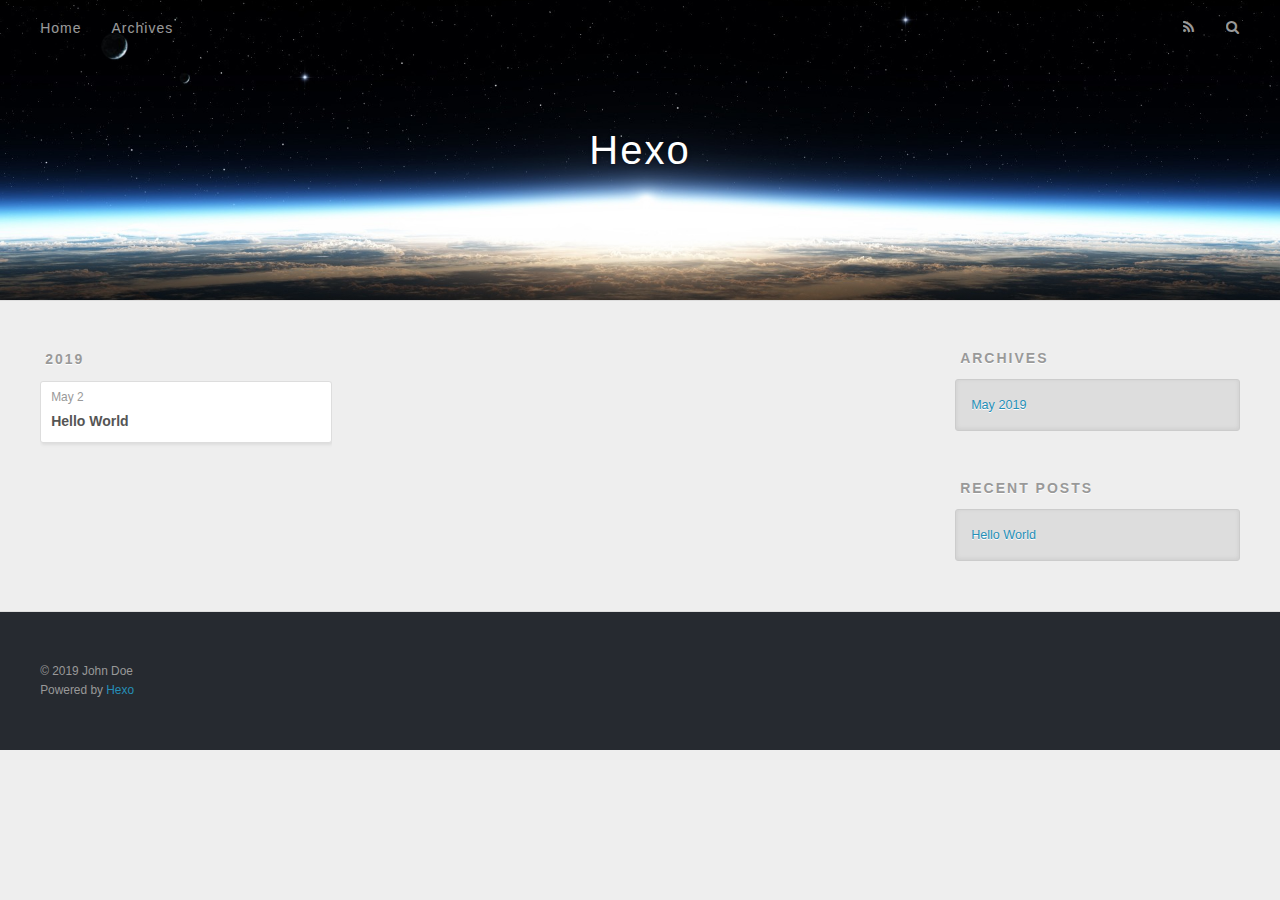
==== archives/index.html @ 38bbcf72 "Site updated: 2019-05-02 13:36:27" ====
<!DOCTYPE html>
<html>
<head><meta name="generator" content="Hexo 3.8.0">
  <meta charset="utf-8">
  

  
  <title>Archives | Hexo</title>
  <meta name="viewport" content="width=device-width, initial-scale=1, maximum-scale=1">
  <meta property="og:type" content="website">
<meta property="og:title" content="Hexo">
<meta property="og:url" content="http://yoursite.com/archives/index.html">
<meta property="og:site_name" content="Hexo">
<meta property="og:locale" content="default">
<meta name="twitter:card" content="summary">
<meta name="twitter:title" content="Hexo">
  
    <link rel="alternate" href="/atom.xml" title="Hexo" type="application/atom+xml">
  
  
    <link rel="icon" href="/favicon.png">
  
  
    <link href="//fonts.googleapis.com/css?family=Source+Code+Pro" rel="stylesheet" type="text/css">
  
  <link rel="stylesheet" href="/css/style.css">
</head>
</html>
<body>
  <div id="container">
    <div id="wrap">
      <header id="header">
  <div id="banner"></div>
  <div id="header-outer" class="outer">
    <div id="header-title" class="inner">
      <h1 id="logo-wrap">
        <a href="/" id="logo">Hexo</a>
      </h1>
      
    </div>
    <div id="header-inner" class="inner">
      <nav id="main-nav">
        <a id="main-nav-toggle" class="nav-icon"></a>
        
          <a class="main-nav-link" href="/">Home</a>
        
          <a class="main-nav-link" href="/archives">Archives</a>
        
      </nav>
      <nav id="sub-nav">
        
          <a id="nav-rss-link" class="nav-icon" href="/atom.xml" title="RSS Feed"></a>
        
        <a id="nav-search-btn" class="nav-icon" title="Search"></a>
      </nav>
      <div id="search-form-wrap">
        <form action="//google.com/search" method="get" accept-charset="UTF-8" class="search-form"><input type="search" name="q" class="search-form-input" placeholder="Search"><button type="submit" class="search-form-submit">&#xF002;</button><input type="hidden" name="sitesearch" value="http://yoursite.com"></form>
      </div>
    </div>
  </div>
</header>
      <div class="outer">
        <section id="main">
  
  
    
    
      
      
      <section class="archives-wrap">
        <div class="archive-year-wrap">
          <a href="/archives/2019" class="archive-year">2019</a>
        </div>
        <div class="archives">
    
    <article class="archive-article archive-type-post">
  <div class="archive-article-inner">
    <header class="archive-article-header">
      <a href="/2019/05/02/hello-world/" class="archive-article-date">
  <time datetime="2019-05-02T04:20:39.520Z" itemprop="datePublished">May 2</time>
</a>
      
  
    <h1 itemprop="name">
      <a class="archive-article-title" href="/2019/05/02/hello-world/">Hello World</a>
    </h1>
  

    </header>
  </div>
</article>
  
  
    </div></section>
  


</section>
        
          <aside id="sidebar">
  
    

  
    

  
    
  
    
  <div class="widget-wrap">
    <h3 class="widget-title">Archives</h3>
    <div class="widget">
      <ul class="archive-list"><li class="archive-list-item"><a class="archive-list-link" href="/archives/2019/05/">May 2019</a></li></ul>
    </div>
  </div>


  
    
  <div class="widget-wrap">
    <h3 class="widget-title">Recent Posts</h3>
    <div class="widget">
      <ul>
        
          <li>
            <a href="/2019/05/02/hello-world/">Hello World</a>
          </li>
        
      </ul>
    </div>
  </div>

  
</aside>
        
      </div>
      <footer id="footer">
  
  <div class="outer">
    <div id="footer-info" class="inner">
      &copy; 2019 John Doe<br>
      Powered by <a href="http://hexo.io/" target="_blank">Hexo</a>
    </div>
  </div>
</footer>
    </div>
    <nav id="mobile-nav">
  
    <a href="/" class="mobile-nav-link">Home</a>
  
    <a href="/archives" class="mobile-nav-link">Archives</a>
  
</nav>
    

<script src="//ajax.googleapis.com/ajax/libs/jquery/2.0.3/jquery.min.js"></script>


  <link rel="stylesheet" href="/fancybox/jquery.fancybox.css">
  <script src="/fancybox/jquery.fancybox.pack.js"></script>


<script src="/js/script.js"></script>



  </div>
</body>
</html>
---- css/style.css ----
body {
  width: 100%;
}
body:before,
body:after {
  content: "";
  display: table;
}
body:after {
  clear: both;
}
html,
body,
div,
span,
applet,
object,
iframe,
h1,
h2,
h3,
h4,
h5,
h6,
p,
blockquote,
pre,
a,
abbr,
acronym,
address,
big,
cite,
code,
del,
dfn,
em,
img,
ins,
kbd,
q,
s,
samp,
small,
strike,
strong,
sub,
sup,
tt,
var,
dl,
dt,
dd,
ol,
ul,
li,
fieldset,
form,
label,
legend,
table,
caption,
tbody,
tfoot,
thead,
tr,
th,
td {
  margin: 0;
  padding: 0;
  border: 0;
  outline: 0;
  font-weight: inherit;
  font-style: inherit;
  font-family: inherit;
  font-size: 100%;
  vertical-align: baseline;
}
body {
  line-height: 1;
  color: #000;
  background: #fff;
}
ol,
ul {
  list-style: none;
}
table {
  border-collapse: separate;
  border-spacing: 0;
  vertical-align: middle;
}
caption,
th,
td {
  text-align: left;
  font-weight: normal;
  vertical-align: middle;
}
a img {
  border: none;
}
input,
button {
  margin: 0;
  padding: 0;
}
input::-moz-focus-inner,
button::-moz-focus-inner {
  border: 0;
  padding: 0;
}
@font-face {
  font-family: FontAwesome;
  font-style: normal;
  font-weight: normal;
  src: url("fonts/fontawesome-webfont.eot?v=#4.0.3");
  src: url("fonts/fontawesome-webfont.eot?#iefix&v=#4.0.3") format("embedded-opentype"), url("fonts/fontawesome-webfont.woff?v=#4.0.3") format("woff"), url("fonts/fontawesome-webfont.ttf?v=#4.0.3") format("truetype"), url("fonts/fontawesome-webfont.svg#fontawesomeregular?v=#4.0.3") format("svg");
}
html,
body,
#container {
  height: 100%;
}
body {
  background: #eee;
  font: 14px -apple-system, BlinkMacSystemFont, "Segoe UI", "Roboto", "Oxygen", "Ubuntu", "Cantarell", "Fira Sans", "Droid Sans", "Helvetica Neue", sans-serif;
  -webkit-text-size-adjust: 100%;
}
.outer {
  max-width: 1220px;
  margin: 0 auto;
  padding: 0 20px;
}
.outer:before,
.outer:after {
  content: "";
  display: table;
}
.outer:after {
  clear: both;
}
.inner {
  display: inline;
  float: left;
  width: 98.33333333333333%;
  margin: 0 0.833333333333333%;
}
.left,
.alignleft {
  float: left;
}
.right,
.alignright {
  float: right;
}
.clear {
  clear: both;
}
#container {
  position: relative;
}
.mobile-nav-on {
  overflow: hidden;
}
#wrap {
  height: 100%;
  width: 100%;
  position: absolute;
  top: 0;
  left: 0;
  -webkit-transition: 0.2s ease-out;
  -moz-transition: 0.2s ease-out;
  -ms-transition: 0.2s ease-out;
  transition: 0.2s ease-out;
  z-index: 1;
  background: #eee;
}
.mobile-nav-on #wrap {
  left: 280px;
}
@media screen and (min-width: 768px) {
  #main {
    display: inline;
    float: left;
    width: 73.33333333333333%;
    margin: 0 0.833333333333333%;
  }
}
.article-date,
.article-category-link,
.archive-year,
.widget-title {
  text-decoration: none;
  text-transform: uppercase;
  letter-spacing: 2px;
  color: #999;
  margin-bottom: 1em;
  margin-left: 5px;
  line-height: 1em;
  text-shadow: 0 1px #fff;
  font-weight: bold;
}
.article-inner,
.archive-article-inner {
  background: #fff;
  -webkit-box-shadow: 1px 2px 3px #ddd;
  box-shadow: 1px 2px 3px #ddd;
  border: 1px solid #ddd;
  border-radius: 3px;
}
.article-entry h1,
.widget h1 {
  font-size: 2em;
}
.article-entry h2,
.widget h2 {
  font-size: 1.5em;
}
.article-entry h3,
.widget h3 {
  font-size: 1.3em;
}
.article-entry h4,
.widget h4 {
  font-size: 1.2em;
}
.article-entry h5,
.widget h5 {
  font-size: 1em;
}
.article-entry h6,
.widget h6 {
  font-size: 1em;
  color: #999;
}
.article-entry hr,
.widget hr {
  border: 1px dashed #ddd;
}
.article-entry strong,
.widget strong {
  font-weight: bold;
}
.article-entry em,
.widget em,
.article-entry cite,
.widget cite {
  font-style: italic;
}
.article-entry sup,
.widget sup,
.article-entry sub,
.widget sub {
  font-size: 0.75em;
  line-height: 0;
  position: relative;
  vertical-align: baseline;
}
.article-entry sup,
.widget sup {
  top: -0.5em;
}
.article-entry sub,
.widget sub {
  bottom: -0.2em;
}
.article-entry small,
.widget small {
  font-size: 0.85em;
}
.article-entry acronym,
.widget acronym,
.article-entry abbr,
.widget abbr {
  border-bottom: 1px dotted;
}
.article-entry ul,
.widget ul,
.article-entry ol,
.widget ol,
.article-entry dl,
.widget dl {
  margin: 0 20px;
  line-height: 1.6em;
}
.article-entry ul ul,
.widget ul ul,
.article-entry ol ul,
.widget ol ul,
.article-entry ul ol,
.widget ul ol,
.article-entry ol ol,
.widget ol ol {
  margin-top: 0;
  margin-bottom: 0;
}
.article-entry ul,
.widget ul {
  list-style: disc;
}
.article-entry ol,
.widget ol {
  list-style: decimal;
}
.article-entry dt,
.widget dt {
  font-weight: bold;
}
#header {
  height: 300px;
  position: relative;
  border-bottom: 1px solid #ddd;
}
#header:before,
#header:after {
  content: "";
  position: absolute;
  left: 0;
  right: 0;
  height: 40px;
}
#header:before {
  top: 0;
  background: -webkit-linear-gradient(rgba(0,0,0,0.2), transparent);
  background: -moz-linear-gradient(rgba(0,0,0,0.2), transparent);
  background: -ms-linear-gradient(rgba(0,0,0,0.2), transparent);
  background: linear-gradient(rgba(0,0,0,0.2), transparent);
}
#header:after {
  bottom: 0;
  background: -webkit-linear-gradient(transparent, rgba(0,0,0,0.2));
  background: -moz-linear-gradient(transparent, rgba(0,0,0,0.2));
  background: -ms-linear-gradient(transparent, rgba(0,0,0,0.2));
  background: linear-gradient(transparent, rgba(0,0,0,0.2));
}
#header-outer {
  height: 100%;
  position: relative;
}
#header-inner {
  position: relative;
  overflow: hidden;
}
#banner {
  position: absolute;
  top: 0;
  left: 0;
  width: 100%;
  height: 100%;
  background: url("images/banner.jpg") center #000;
  -webkit-background-size: cover;
  -moz-background-size: cover;
  background-size: cover;
  z-index: -1;
}
#header-title {
  text-align: center;
  height: 40px;
  position: absolute;
  top: 50%;
  left: 0;
  margin-top: -20px;
}
#logo,
#subtitle {
  text-decoration: none;
  color: #fff;
  font-weight: 300;
  text-shadow: 0 1px 4px rgba(0,0,0,0.3);
}
#logo {
  font-size: 40px;
  line-height: 40px;
  letter-spacing: 2px;
}
#subtitle {
  font-size: 16px;
  line-height: 16px;
  letter-spacing: 1px;
}
#subtitle-wrap {
  margin-top: 16px;
}
#main-nav {
  float: left;
  margin-left: -15px;
}
.nav-icon,
.main-nav-link {
  float: left;
  color: #fff;
  opacity: 0.6;
  text-decoration: none;
  text-shadow: 0 1px rgba(0,0,0,0.2);
  -webkit-transition: opacity 0.2s;
  -moz-transition: opacity 0.2s;
  -ms-transition: opacity 0.2s;
  transition: opacity 0.2s;
  display: block;
  padding: 20px 15px;
}
.nav-icon:hover,
.main-nav-link:hover {
  opacity: 1;
}
.nav-icon {
  font-family: FontAwesome;
  text-align: center;
  font-size: 14px;
  width: 14px;
  height: 14px;
  padding: 20px 15px;
  position: relative;
  cursor: pointer;
}
.main-nav-link {
  font-weight: 300;
  letter-spacing: 1px;
}
@media screen and (max-width: 479px) {
  .main-nav-link {
    display: none;
  }
}
#main-nav-toggle {
  display: none;
}
#main-nav-toggle:before {
  content: "\f0c9";
}
@media screen and (max-width: 479px) {
  #main-nav-toggle {
    display: block;
  }
}
#sub-nav {
  float: right;
  margin-right: -15px;
}
#nav-rss-link:before {
  content: "\f09e";
}
#nav-search-btn:before {
  content: "\f002";
}
#search-form-wrap {
  position: absolute;
  top: 15px;
  width: 150px;
  height: 30px;
  right: -150px;
  opacity: 0;
  -webkit-transition: 0.2s ease-out;
  -moz-transition: 0.2s ease-out;
  -ms-transition: 0.2s ease-out;
  transition: 0.2s ease-out;
}
#search-form-wrap.on {
  opacity: 1;
  right: 0;
}
@media screen and (max-width: 479px) {
  #search-form-wrap {
    width: 100%;
    right: -100%;
  }
}
.search-form {
  position: absolute;
  top: 0;
  left: 0;
  right: 0;
  background: #fff;
  padding: 5px 15px;
  border-radius: 15px;
  -webkit-box-shadow: 0 0 10px rgba(0,0,0,0.3);
  box-shadow: 0 0 10px rgba(0,0,0,0.3);
}
.search-form-input {
  border: none;
  background: none;
  color: #555;
  width: 100%;
  font: 13px -apple-system, BlinkMacSystemFont, "Segoe UI", "Roboto", "Oxygen", "Ubuntu", "Cantarell", "Fira Sans", "Droid Sans", "Helvetica Neue", sans-serif;
  outline: none;
}
.search-form-input::-webkit-search-results-decoration,
.search-form-input::-webkit-search-cancel-button {
  -webkit-appearance: none;
}
.search-form-submit {
  position: absolute;
  top: 50%;
  right: 10px;
  margin-top: -7px;
  font: 13px FontAwesome;
  border: none;
  background: none;
  color: #bbb;
  cursor: pointer;
}
.search-form-submit:hover,
.search-form-submit:focus {
  color: #777;
}
.article {
  margin: 50px 0;
}
.article-inner {
  overflow: hidden;
}
.article-meta:before,
.article-meta:after {
  content: "";
  display: table;
}
.article-meta:after {
  clear: both;
}
.article-date {
  float: left;
}
.article-category {
  float: left;
  line-height: 1em;
  color: #ccc;
  text-shadow: 0 1px #fff;
  margin-left: 8px;
}
.article-category:before {
  content: "\2022";
}
.article-category-link {
  margin: 0 12px 1em;
}
.article-header {
  padding: 20px 20px 0;
}
.article-title {
  text-decoration: none;
  font-size: 2em;
  font-weight: bold;
  color: #555;
  line-height: 1.1em;
  -webkit-transition: color 0.2s;
  -moz-transition: color 0.2s;
  -ms-transition: color 0.2s;
  transition: color 0.2s;
}
a.article-title:hover {
  color: #258fb8;
}
.article-entry {
  color: #555;
  padding: 0 20px;
}
.article-entry:before,
.article-entry:after {
  content: "";
  display: table;
}
.article-entry:after {
  clear: both;
}
.article-entry p,
.article-entry table {
  line-height: 1.6em;
  margin: 1.6em 0;
}
.article-entry h1,
.article-entry h2,
.article-entry h3,
.article-entry h4,
.article-entry h5,
.article-entry h6 {
  font-weight: bold;
}
.article-entry h1,
.article-entry h2,
.article-entry h3,
.article-entry h4,
.article-entry h5,
.article-entry h6 {
  line-height: 1.1em;
  margin: 1.1em 0;
}
.article-entry a {
  color: #258fb8;
  text-decoration: none;
}
.article-entry a:hover {
  text-decoration: underline;
}
.article-entry ul,
.article-entry ol,
.article-entry dl {
  margin-top: 1.6em;
  margin-bottom: 1.6em;
}
.article-entry img,
.article-entry video {
  max-width: 100%;
  height: auto;
  display: block;
  margin: auto;
}
.article-entry iframe {
  border: none;
}
.article-entry table {
  width: 100%;
  border-collapse: collapse;
  border-spacing: 0;
}
.article-entry th {
  font-weight: bold;
  border-bottom: 3px solid #ddd;
  padding-bottom: 0.5em;
}
.article-entry td {
  border-bottom: 1px solid #ddd;
  padding: 10px 0;
}
.article-entry blockquote {
  font-family: Georgia, "Times New Roman", serif;
  font-size: 1.4em;
  margin: 1.6em 20px;
  text-align: center;
}
.article-entry blockquote footer {
  font-size: 14px;
  margin: 1.6em 0;
  font-family: -apple-system, BlinkMacSystemFont, "Segoe UI", "Roboto", "Oxygen", "Ubuntu", "Cantarell", "Fira Sans", "Droid Sans", "Helvetica Neue", sans-serif;
}
.article-entry blockquote footer cite:before {
  content: "—";
  padding: 0 0.5em;
}
.article-entry .pullquote {
  text-align: left;
  width: 45%;
  margin: 0;
}
.article-entry .pullquote.left {
  margin-left: 0.5em;
  margin-right: 1em;
}
.article-entry .pullquote.right {
  margin-right: 0.5em;
  margin-left: 1em;
}
.article-entry .caption {
  color: #999;
  display: block;
  font-size: 0.9em;
  margin-top: 0.5em;
  position: relative;
  text-align: center;
}
.article-entry .video-container {
  position: relative;
  padding-top: 56.25%;
  height: 0;
  overflow: hidden;
}
.article-entry .video-container iframe,
.article-entry .video-container object,
.article-entry .video-container embed {
  position: absolute;
  top: 0;
  left: 0;
  width: 100%;
  height: 100%;
  margin-top: 0;
}
.article-more-link a {
  display: inline-block;
  line-height: 1em;
  padding: 6px 15px;
  border-radius: 15px;
  background: #eee;
  color: #999;
  text-shadow: 0 1px #fff;
  text-decoration: none;
}
.article-more-link a:hover {
  background: #258fb8;
  color: #fff;
  text-decoration: none;
  text-shadow: 0 1px #1e7293;
}
.article-footer {
  font-size: 0.85em;
  line-height: 1.6em;
  border-top: 1px solid #ddd;
  padding-top: 1.6em;
  margin: 0 20px 20px;
}
.article-footer:before,
.article-footer:after {
  content: "";
  display: table;
}
.article-footer:after {
  clear: both;
}
.article-footer a {
  color: #999;
  text-decoration: none;
}
.article-footer a:hover {
  color: #555;
}
.article-tag-list-item {
  float: left;
  margin-right: 10px;
}
.article-tag-list-link:before {
  content: "#";
}
.article-comment-link {
  float: right;
}
.article-comment-link:before {
  content: "\f075";
  font-family: FontAwesome;
  padding-right: 8px;
}
.article-share-link {
  cursor: pointer;
  float: right;
  margin-left: 20px;
}
.article-share-link:before {
  content: "\f064";
  font-family: FontAwesome;
  padding-right: 6px;
}
#article-nav {
  position: relative;
}
#article-nav:before,
#article-nav:after {
  content: "";
  display: table;
}
#article-nav:after {
  clear: both;
}
@media screen and (min-width: 768px) {
  #article-nav {
    margin: 50px 0;
  }
  #article-nav:before {
    width: 8px;
    height: 8px;
    position: absolute;
    top: 50%;
    left: 50%;
    margin-top: -4px;
    margin-left: -4px;
    content: "";
    border-radius: 50%;
    background: #ddd;
    -webkit-box-shadow: 0 1px 2px #fff;
    box-shadow: 0 1px 2px #fff;
  }
}
.article-nav-link-wrap {
  text-decoration: none;
  text-shadow: 0 1px #fff;
  color: #999;
  -webkit-box-sizing: border-box;
  -moz-box-sizing: border-box;
  box-sizing: border-box;
  margin-top: 50px;
  text-align: center;
  display: block;
}
.article-nav-link-wrap:hover {
  color: #555;
}
@media screen and (min-width: 768px) {
  .article-nav-link-wrap {
    width: 50%;
    margin-top: 0;
  }
}
@media screen and (min-width: 768px) {
  #article-nav-newer {
    float: left;
    text-align: right;
    padding-right: 20px;
  }
}
@media screen and (min-width: 768px) {
  #article-nav-older {
    float: right;
    text-align: left;
    padding-left: 20px;
  }
}
.article-nav-caption {
  text-transform: uppercase;
  letter-spacing: 2px;
  color: #ddd;
  line-height: 1em;
  font-weight: bold;
}
#article-nav-newer .article-nav-caption {
  margin-right: -2px;
}
.article-nav-title {
  font-size: 0.85em;
  line-height: 1.6em;
  margin-top: 0.5em;
}
.article-share-box {
  position: absolute;
  display: none;
  background: #fff;
  -webkit-box-shadow: 1px 2px 10px rgba(0,0,0,0.2);
  box-shadow: 1px 2px 10px rgba(0,0,0,0.2);
  border-radius: 3px;
  margin-left: -145px;
  overflow: hidden;
  z-index: 1;
}
.article-share-box.on {
  display: block;
}
.article-share-input {
  width: 100%;
  background: none;
  -webkit-box-sizing: border-box;
  -moz-box-sizing: border-box;
  box-sizing: border-box;
  font: 14px -apple-system, BlinkMacSystemFont, "Segoe UI", "Roboto", "Oxygen", "Ubuntu", "Cantarell", "Fira Sans", "Droid Sans", "Helvetica Neue", sans-serif;
  padding: 0 15px;
  color: #555;
  outline: none;
  border: 1px solid #ddd;
  border-radius: 3px 3px 0 0;
  height: 36px;
  line-height: 36px;
}
.article-share-links {
  background: #eee;
}
.article-share-links:before,
.article-share-links:after {
  content: "";
  display: table;
}
.article-share-links:after {
  clear: both;
}
.article-share-twitter,
.article-share-facebook,
.article-share-pinterest,
.article-share-google {
  width: 50px;
  height: 36px;
  display: block;
  float: left;
  position: relative;
  color: #999;
  text-shadow: 0 1px #fff;
}
.article-share-twitter:before,
.article-share-facebook:before,
.article-share-pinterest:before,
.article-share-google:before {
  font-size: 20px;
  font-family: FontAwesome;
  width: 20px;
  height: 20px;
  position: absolute;
  top: 50%;
  left: 50%;
  margin-top: -10px;
  margin-left: -10px;
  text-align: center;
}
.article-share-twitter:hover,
.article-share-facebook:hover,
.article-share-pinterest:hover,
.article-share-google:hover {
  color: #fff;
}
.article-share-twitter:before {
  content: "\f099";
}
.article-share-twitter:hover {
  background: #00aced;
  text-shadow: 0 1px #008abe;
}
.article-share-facebook:before {
  content: "\f09a";
}
.article-share-facebook:hover {
  background: #3b5998;
  text-shadow: 0 1px #2f477a;
}
.article-share-pinterest:before {
  content: "\f0d2";
}
.article-share-pinterest:hover {
  background: #cb2027;
  text-shadow: 0 1px #a21a1f;
}
.article-share-google:before {
  content: "\f0d5";
}
.article-share-google:hover {
  background: #dd4b39;
  text-shadow: 0 1px #be3221;
}
.article-gallery {
  background: #000;
  position: relative;
}
.article-gallery-photos {
  position: relative;
  overflow: hidden;
}
.article-gallery-img {
  display: none;
  max-width: 100%;
}
.article-gallery-img:first-child {
  display: block;
}
.article-gallery-img.loaded {
  position: absolute;
  display: block;
}
.article-gallery-img img {
  display: block;
  max-width: 100%;
  margin: 0 auto;
}
#comments {
  background: #fff;
  -webkit-box-shadow: 1px 2px 3px #ddd;
  box-shadow: 1px 2px 3px #ddd;
  padding: 20px;
  border: 1px solid #ddd;
  border-radius: 3px;
  margin: 50px 0;
}
#comments a {
  color: #258fb8;
}
.archives-wrap {
  margin: 50px 0;
}
.archives:before,
.archives:after {
  content: "";
  display: table;
}
.archives:after {
  clear: both;
}
.archive-year-wrap {
  margin-bottom: 1em;
}
.archives {
  -webkit-column-gap: 10px;
  -moz-column-gap: 10px;
  column-gap: 10px;
}
@media screen and (min-width: 480px) and (max-width: 767px) {
  .archives {
    -webkit-column-count: 2;
    -moz-column-count: 2;
    column-count: 2;
  }
}
@media screen and (min-width: 768px) {
  .archives {
    -webkit-column-count: 3;
    -moz-column-count: 3;
    column-count: 3;
  }
}
.archive-article {
  -webkit-column-break-inside: avoid;
  page-break-inside: avoid;
  overflow: hidden;
  break-inside: avoid-column;
}
.archive-article-inner {
  padding: 10px;
  margin-bottom: 15px;
}
.archive-article-title {
  text-decoration: none;
  font-weight: bold;
  color: #555;
  -webkit-transition: color 0.2s;
  -moz-transition: color 0.2s;
  -ms-transition: color 0.2s;
  transition: color 0.2s;
  line-height: 1.6em;
}
.archive-article-title:hover {
  color: #258fb8;
}
.archive-article-footer {
  margin-top: 1em;
}
.archive-article-date {
  color: #999;
  text-decoration: none;
  font-size: 0.85em;
  line-height: 1em;
  margin-bottom: 0.5em;
  display: block;
}
#page-nav {
  margin: 50px auto;
  background: #fff;
  -webkit-box-shadow: 1px 2px 3px #ddd;
  box-shadow: 1px 2px 3px #ddd;
  border: 1px solid #ddd;
  border-radius: 3px;
  text-align: center;
  color: #999;
  overflow: hidden;
}
#page-nav:before,
#page-nav:after {
  content: "";
  display: table;
}
#page-nav:after {
  clear: both;
}
#page-nav a,
#page-nav span {
  padding: 10px 20px;
  line-height: 1;
  height: 2ex;
}
#page-nav a {
  color: #999;
  text-decoration: none;
}
#page-nav a:hover {
  background: #999;
  color: #fff;
}
#page-nav .prev {
  float: left;
}
#page-nav .next {
  float: right;
}
#page-nav .page-number {
  display: inline-block;
}
@media screen and (max-width: 479px) {
  #page-nav .page-number {
    display: none;
  }
}
#page-nav .current {
  color: #555;
  font-weight: bold;
}
#page-nav .space {
  color: #ddd;
}
#footer {
  background: #262a30;
  padding: 50px 0;
  border-top: 1px solid #ddd;
  color: #999;
}
#footer a {
  color: #258fb8;
  text-decoration: none;
}
#footer a:hover {
  text-decoration: underline;
}
#footer-info {
  line-height: 1.6em;
  font-size: 0.85em;
}
.article-entry pre,
.article-entry .highlight {
  background: #2d2d2d;
  margin: 0 -20px;
  padding: 15px 20px;
  border-style: solid;
  border-color: #ddd;
  border-width: 1px 0;
  overflow: auto;
  color: #ccc;
  line-height: 22.400000000000002px;
}
.article-entry .highlight .gutter pre,
.article-entry .gist .gist-file .gist-data .line-numbers {
  color: #666;
  font-size: 0.85em;
}
.article-entry pre,
.article-entry code {
  font-family: "Source Code Pro", Consolas, Monaco, Menlo, Consolas, monospace;
}
.article-entry code {
  background: #eee;
  text-shadow: 0 1px #fff;
  padding: 0 0.3em;
}
.article-entry pre code {
  background: none;
  text-shadow: none;
  padding: 0;
}
.article-entry .highlight pre {
  border: none;
  margin: 0;
  padding: 0;
}
.article-entry .highlight table {
  margin: 0;
  width: auto;
}
.article-entry .highlight td {
  border: none;
  padding: 0;
}
.article-entry .highlight figcaption {
  font-size: 0.85em;
  color: #999;
  line-height: 1em;
  margin-bottom: 1em;
}
.article-entry .highlight figcaption:before,
.article-entry .highlight figcaption:after {
  content: "";
  display: table;
}
.article-entry .highlight figcaption:after {
  clear: both;
}
.article-entry .highlight figcaption a {
  float: right;
}
.article-entry .highlight .gutter pre {
  text-align: right;
  padding-right: 20px;
}
.article-entry .highlight .line {
  height: 22.400000000000002px;
}
.article-entry .highlight .line.marked {
  background: #515151;
}
.article-entry .gist {
  margin: 0 -20px;
  border-style: solid;
  border-color: #ddd;
  border-width: 1px 0;
  background: #2d2d2d;
  padding: 15px 20px 15px 0;
}
.article-entry .gist .gist-file {
  border: none;
  font-family: "Source Code Pro", Consolas, Monaco, Menlo, Consolas, monospace;
  margin: 0;
}
.article-entry .gist .gist-file .gist-data {
  background: none;
  border: none;
}
.article-entry .gist .gist-file .gist-data .line-numbers {
  background: none;
  border: none;
  padding: 0 20px 0 0;
}
.article-entry .gist .gist-file .gist-data .line-data {
  padding: 0 !important;
}
.article-entry .gist .gist-file .highlight {
  margin: 0;
  padding: 0;
  border: none;
}
.article-entry .gist .gist-file .gist-meta {
  background: #2d2d2d;
  color: #999;
  font: 0.85em -apple-system, BlinkMacSystemFont, "Segoe UI", "Roboto", "Oxygen", "Ubuntu", "Cantarell", "Fira Sans", "Droid Sans", "Helvetica Neue", sans-serif;
  text-shadow: 0 0;
  padding: 0;
  margin-top: 1em;
  margin-left: 20px;
}
.article-entry .gist .gist-file .gist-meta a {
  color: #258fb8;
  font-weight: normal;
}
.article-entry .gist .gist-file .gist-meta a:hover {
  text-decoration: underline;
}
pre .comment,
pre .title {
  color: #999;
}
pre .variable,
pre .attribute,
pre .tag,
pre .regexp,
pre .ruby .constant,
pre .xml .tag .title,
pre .xml .pi,
pre .xml .doctype,
pre .html .doctype,
pre .css .id,
pre .css .class,
pre .css .pseudo {
  color: #f2777a;
}
pre .number,
pre .preprocessor,
pre .built_in,
pre .literal,
pre .params,
pre .constant {
  color: #f99157;
}
pre .class,
pre .ruby .class .title,
pre .css .rules .attribute {
  color: #9c9;
}
pre .string,
pre .value,
pre .inheritance,
pre .header,
pre .ruby .symbol,
pre .xml .cdata {
  color: #9c9;
}
pre .css .hexcolor {
  color: #6cc;
}
pre .function,
pre .python .decorator,
pre .python .title,
pre .ruby .function .title,
pre .ruby .title .keyword,
pre .perl .sub,
pre .javascript .title,
pre .coffeescript .title {
  color: #69c;
}
pre .keyword,
pre .javascript .function {
  color: #c9c;
}
@media screen and (max-width: 479px) {
  #mobile-nav {
    position: absolute;
    top: 0;
    left: 0;
    width: 280px;
    height: 100%;
    background: #191919;
    border-right: 1px solid #fff;
  }
}
@media screen and (max-width: 479px) {
  .mobile-nav-link {
    display: block;
    color: #999;
    text-decoration: none;
    padding: 15px 20px;
    font-weight: bold;
  }
  .mobile-nav-link:hover {
    color: #fff;
  }
}
@media screen and (min-width: 768px) {
  #sidebar {
    display: inline;
    float: left;
    width: 23.333333333333332%;
    margin: 0 0.833333333333333%;
  }
}
.widget-wrap {
  margin: 50px 0;
}
.widget {
  color: #777;
  text-shadow: 0 1px #fff;
  background: #ddd;
  -webkit-box-shadow: 0 -1px 4px #ccc inset;
  box-shadow: 0 -1px 4px #ccc inset;
  border: 1px solid #ccc;
  padding: 15px;
  border-radius: 3px;
}
.widget a {
  color: #258fb8;
  text-decoration: none;
}
.widget a:hover {
  text-decoration: underline;
}
.widget ul ul,
.widget ol ul,
.widget dl ul,
.widget ul ol,
.widget ol ol,
.widget dl ol,
.widget ul dl,
.widget ol dl,
.widget dl dl {
  margin-left: 15px;
  list-style: disc;
}
.widget {
  line-height: 1.6em;
  word-wrap: break-word;
  font-size: 0.9em;
}
.widget ul,
.widget ol {
  list-style: none;
  margin: 0;
}
.widget ul ul,
.widget ol ul,
.widget ul ol,
.widget ol ol {
  margin: 0 20px;
}
.widget ul ul,
.widget ol ul {
  list-style: disc;
}
.widget ul ol,
.widget ol ol {
  list-style: decimal;
}
.category-list-count,
.tag-list-count,
.archive-list-count {
  padding-left: 5px;
  color: #999;
  font-size: 0.85em;
}
.category-list-count:before,
.tag-list-count:before,
.archive-list-count:before {
  content: "(";
}
.category-list-count:after,
.tag-list-count:after,
.archive-list-count:after {
  content: ")";
}
.tagcloud a {
  margin-right: 5px;
  display: inline-block;
}
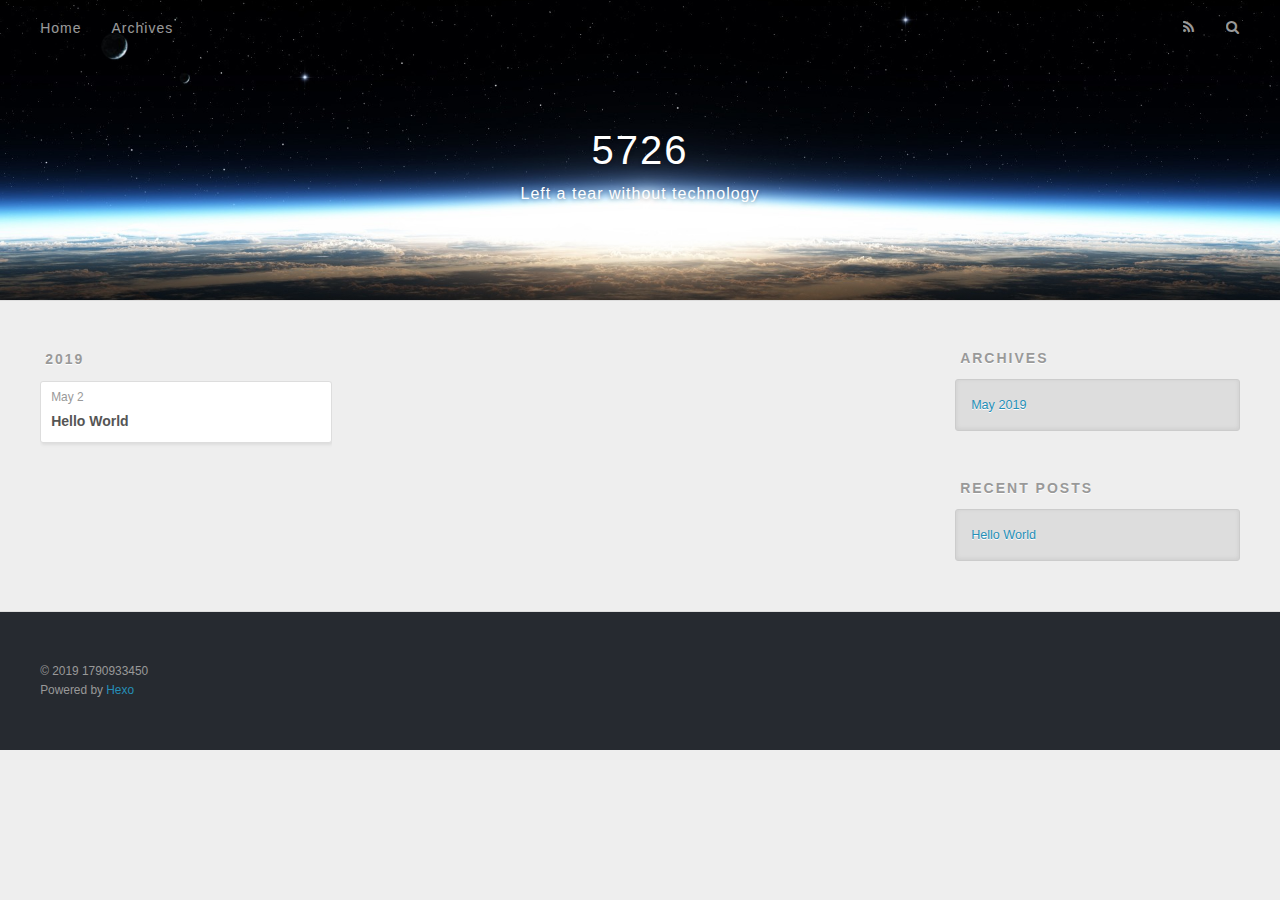
==== commit 7ca990ea: "Site updated: 2019-05-02 15:27:04" ====
--- a/archives/index.html
+++ b/archives/index.html
@@ -5,17 +5,17 @@
   
 
   
-  <title>Archives | Hexo</title>
+  <title>Archives | 5726</title>
   <meta name="viewport" content="width=device-width, initial-scale=1, maximum-scale=1">
   <meta property="og:type" content="website">
-<meta property="og:title" content="Hexo">
+<meta property="og:title" content="5726">
 <meta property="og:url" content="http://yoursite.com/archives/index.html">
-<meta property="og:site_name" content="Hexo">
+<meta property="og:site_name" content="5726">
 <meta property="og:locale" content="default">
 <meta name="twitter:card" content="summary">
-<meta name="twitter:title" content="Hexo">
+<meta name="twitter:title" content="5726">
   
-    <link rel="alternate" href="/atom.xml" title="Hexo" type="application/atom+xml">
+    <link rel="alternate" href="/atom.xml" title="5726" type="application/atom+xml">
   
   
     <link rel="icon" href="/favicon.png">
@@ -34,8 +34,12 @@
   <div id="header-outer" class="outer">
     <div id="header-title" class="inner">
       <h1 id="logo-wrap">
-        <a href="/" id="logo">Hexo</a>
+        <a href="/" id="logo">5726</a>
       </h1>
+      
+        <h2 id="subtitle-wrap">
+          <a href="/" id="subtitle">Left a tear without technology</a>
+        </h2>
       
     </div>
     <div id="header-inner" class="inner">
@@ -139,7 +143,7 @@
   
   <div class="outer">
     <div id="footer-info" class="inner">
-      &copy; 2019 John Doe<br>
+      &copy; 2019 1790933450<br>
       Powered by <a href="http://hexo.io/" target="_blank">Hexo</a>
     </div>
   </div>
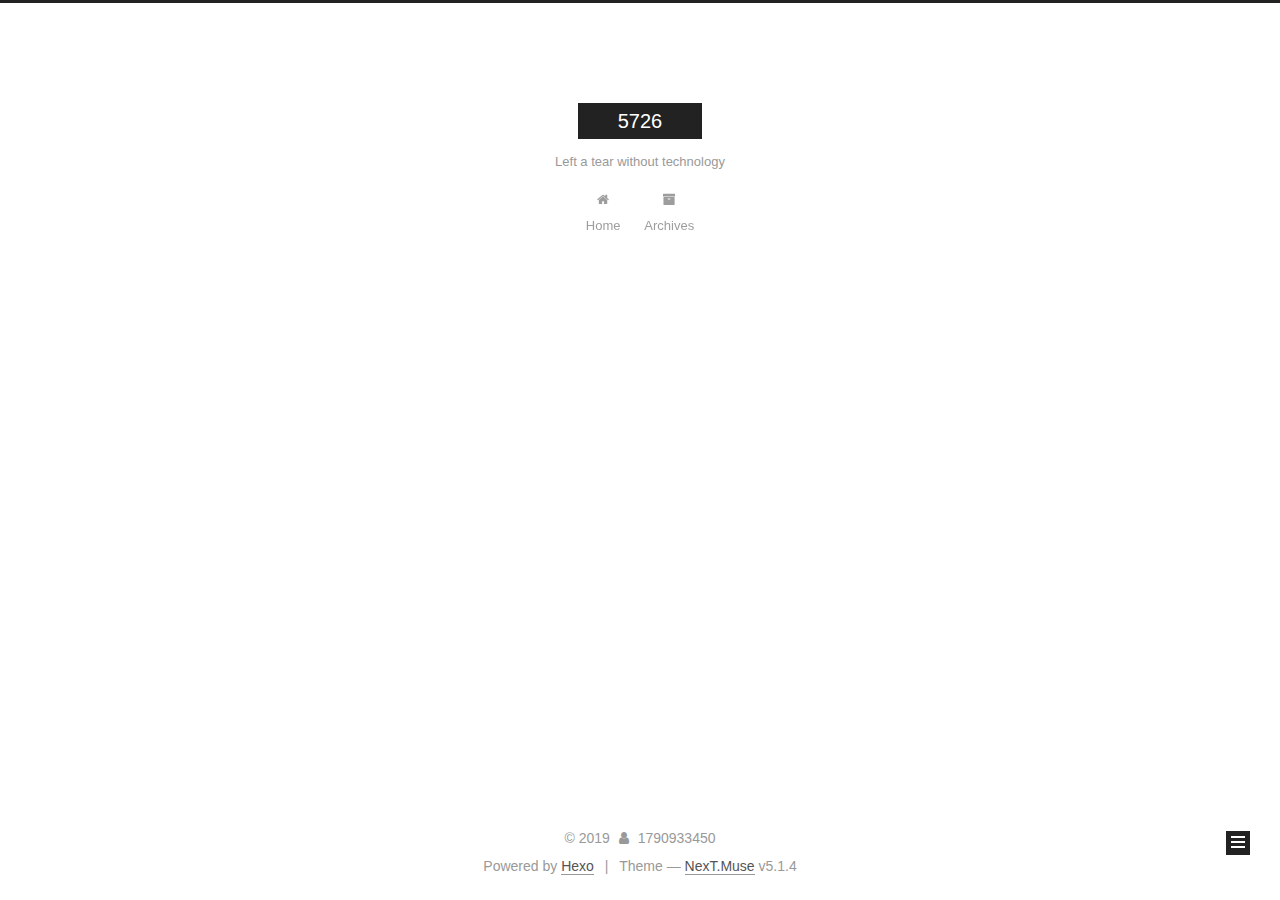
==== commit cdae9349: "Site updated: 2019-05-02 15:30:53" ====
--- a/archives/index.html
+++ b/archives/index.html
@@ -1,174 +1,549 @@
 <!DOCTYPE html>
-<html>
+
+
+
+  
+
+
+<html class="theme-next muse use-motion" lang>
 <head><meta name="generator" content="Hexo 3.8.0">
-  <meta charset="utf-8">
-  
-
-  
-  <title>Archives | 5726</title>
-  <meta name="viewport" content="width=device-width, initial-scale=1, maximum-scale=1">
-  <meta property="og:type" content="website">
+  <meta charset="UTF-8">
+<meta http-equiv="X-UA-Compatible" content="IE=edge">
+<meta name="viewport" content="width=device-width, initial-scale=1, maximum-scale=1">
+<meta name="theme-color" content="#222">
+
+
+
+
+
+
+
+
+
+<meta http-equiv="Cache-Control" content="no-transform">
+<meta http-equiv="Cache-Control" content="no-siteapp">
+
+
+
+
+
+
+
+
+
+
+
+
+
+
+
+
+  
+  
+  <link href="/lib/fancybox/source/jquery.fancybox.css?v=2.1.5" rel="stylesheet" type="text/css">
+
+
+
+
+
+
+
+<link href="/lib/font-awesome/css/font-awesome.min.css?v=4.6.2" rel="stylesheet" type="text/css">
+
+<link href="/css/main.css?v=5.1.4" rel="stylesheet" type="text/css">
+
+
+  <link rel="apple-touch-icon" sizes="180x180" href="/images/apple-touch-icon-next.png?v=5.1.4">
+
+
+  <link rel="icon" type="image/png" sizes="32x32" href="/images/favicon-32x32-next.png?v=5.1.4">
+
+
+  <link rel="icon" type="image/png" sizes="16x16" href="/images/favicon-16x16-next.png?v=5.1.4">
+
+
+  <link rel="mask-icon" href="/images/logo.svg?v=5.1.4" color="#222">
+
+
+
+
+
+  <meta name="keywords" content="Hexo, NexT">
+
+
+
+
+
+
+
+
+
+
+<meta property="og:type" content="website">
 <meta property="og:title" content="5726">
 <meta property="og:url" content="http://yoursite.com/archives/index.html">
 <meta property="og:site_name" content="5726">
 <meta property="og:locale" content="default">
 <meta name="twitter:card" content="summary">
 <meta name="twitter:title" content="5726">
-  
-    <link rel="alternate" href="/atom.xml" title="5726" type="application/atom+xml">
-  
-  
-    <link rel="icon" href="/favicon.png">
-  
-  
-    <link href="//fonts.googleapis.com/css?family=Source+Code+Pro" rel="stylesheet" type="text/css">
-  
-  <link rel="stylesheet" href="/css/style.css">
+
+
+
+<script type="text/javascript" id="hexo.configurations">
+  var NexT = window.NexT || {};
+  var CONFIG = {
+    root: '/',
+    scheme: 'Muse',
+    version: '5.1.4',
+    sidebar: {"position":"left","display":"post","offset":12,"b2t":false,"scrollpercent":false,"onmobile":false},
+    fancybox: true,
+    tabs: true,
+    motion: {"enable":true,"async":false,"transition":{"post_block":"fadeIn","post_header":"slideDownIn","post_body":"slideDownIn","coll_header":"slideLeftIn","sidebar":"slideUpIn"}},
+    duoshuo: {
+      userId: '0',
+      author: 'Author'
+    },
+    algolia: {
+      applicationID: '',
+      apiKey: '',
+      indexName: '',
+      hits: {"per_page":10},
+      labels: {"input_placeholder":"Search for Posts","hits_empty":"We didn't find any results for the search: ${query}","hits_stats":"${hits} results found in ${time} ms"}
+    }
+  };
+</script>
+
+
+
+  <link rel="canonical" href="http://yoursite.com/archives/">
+
+
+
+
+
+  <title>Archive | 5726</title>
+  
+
+
+
+
+
+
+
+
 </head>
-</html>
-<body>
-  <div id="container">
-    <div id="wrap">
-      <header id="header">
-  <div id="banner"></div>
-  <div id="header-outer" class="outer">
-    <div id="header-title" class="inner">
-      <h1 id="logo-wrap">
-        <a href="/" id="logo">5726</a>
-      </h1>
-      
-        <h2 id="subtitle-wrap">
-          <a href="/" id="subtitle">Left a tear without technology</a>
-        </h2>
-      
+
+<body itemscope itemtype="http://schema.org/WebPage" lang="default">
+
+  
+  
+    
+  
+
+  <div class="container sidebar-position-left page-archive">
+    <div class="headband"></div>
+
+    <header id="header" class="header" itemscope itemtype="http://schema.org/WPHeader">
+      <div class="header-inner"><div class="site-brand-wrapper">
+  <div class="site-meta ">
+    
+
+    <div class="custom-logo-site-title">
+      <a href="/" class="brand" rel="start">
+        <span class="logo-line-before"><i></i></span>
+        <span class="site-title">5726</span>
+        <span class="logo-line-after"><i></i></span>
+      </a>
     </div>
-    <div id="header-inner" class="inner">
-      <nav id="main-nav">
-        <a id="main-nav-toggle" class="nav-icon"></a>
-        
-          <a class="main-nav-link" href="/">Home</a>
-        
-          <a class="main-nav-link" href="/archives">Archives</a>
-        
-      </nav>
-      <nav id="sub-nav">
-        
-          <a id="nav-rss-link" class="nav-icon" href="/atom.xml" title="RSS Feed"></a>
-        
-        <a id="nav-search-btn" class="nav-icon" title="Search"></a>
-      </nav>
-      <div id="search-form-wrap">
-        <form action="//google.com/search" method="get" accept-charset="UTF-8" class="search-form"><input type="search" name="q" class="search-form-input" placeholder="Search"><button type="submit" class="search-form-submit">&#xF002;</button><input type="hidden" name="sitesearch" value="http://yoursite.com"></form>
+      
+        <p class="site-subtitle">Left a tear without technology</p>
+      
+  </div>
+
+  <div class="site-nav-toggle">
+    <button>
+      <span class="btn-bar"></span>
+      <span class="btn-bar"></span>
+      <span class="btn-bar"></span>
+    </button>
+  </div>
+</div>
+
+<nav class="site-nav">
+  
+
+  
+    <ul id="menu" class="menu">
+      
+        
+        <li class="menu-item menu-item-home">
+          <a href="/" rel="section">
+            
+              <i class="menu-item-icon fa fa-fw fa-home"></i> <br>
+            
+            Home
+          </a>
+        </li>
+      
+        
+        <li class="menu-item menu-item-archives">
+          <a href="/archives/" rel="section">
+            
+              <i class="menu-item-icon fa fa-fw fa-archive"></i> <br>
+            
+            Archives
+          </a>
+        </li>
+      
+
+      
+    </ul>
+  
+
+  
+</nav>
+
+
+
+ </div>
+    </header>
+
+    <main id="main" class="main">
+      <div class="main-inner">
+        <div class="content-wrap">
+          <div id="content" class="content">
+            
+
+  
+  
+  
+  <div class="post-block archive">
+    <div id="posts" class="posts-collapse">
+      <span class="archive-move-on"></span>
+
+      <span class="archive-page-counter">
+        
+        
+        
+          
+        
+        Um..! 1 post. Keep on posting.
+      </span>
+
+      
+
+        
+        
+        
+
+        
+          
+          <div class="collection-title">
+            <h1 class="archive-year" id="archive-year-2019">2019</h1>
+          </div>
+        
+        
+
+        
+
+  <article class="post post-type-normal" itemscope itemtype="http://schema.org/Article">
+    <header class="post-header">
+
+      <h2 class="post-title">
+        
+            <a class="post-title-link" href="/2019/05/02/hello-world/" itemprop="url">
+              
+                <span itemprop="name">Hello World</span>
+              
+            </a>
+        
+      </h2>
+
+      <div class="post-meta">
+        <time class="post-time" itemprop="dateCreated" datetime="2019-05-02T12:20:39+08:00" content="2019-05-02">
+          05-02
+        </time>
       </div>
+
+    </header>
+  </article>
+
+
+
+      
+
     </div>
   </div>
-</header>
-      <div class="outer">
-        <section id="main">
-  
-  
-    
-    
-      
-      
-      <section class="archives-wrap">
-        <div class="archive-year-wrap">
-          <a href="/archives/2019" class="archive-year">2019</a>
+  
+  
+  
+
+  
+
+
+
+          </div>
+          
+
+
+          
+
         </div>
-        <div class="archives">
-    
-    <article class="archive-article archive-type-post">
-  <div class="archive-article-inner">
-    <header class="archive-article-header">
-      <a href="/2019/05/02/hello-world/" class="archive-article-date">
-  <time datetime="2019-05-02T04:20:39.520Z" itemprop="datePublished">May 2</time>
-</a>
-      
-  
-    <h1 itemprop="name">
-      <a class="archive-article-title" href="/2019/05/02/hello-world/">Hello World</a>
-    </h1>
-  
-
-    </header>
-  </div>
-</article>
-  
-  
-    </div></section>
-  
-
-
-</section>
-        
-          <aside id="sidebar">
-  
-    
-
-  
-    
-
-  
-    
-  
-    
-  <div class="widget-wrap">
-    <h3 class="widget-title">Archives</h3>
-    <div class="widget">
-      <ul class="archive-list"><li class="archive-list-item"><a class="archive-list-link" href="/archives/2019/05/">May 2019</a></li></ul>
+        
+          
+  
+  <div class="sidebar-toggle">
+    <div class="sidebar-toggle-line-wrap">
+      <span class="sidebar-toggle-line sidebar-toggle-line-first"></span>
+      <span class="sidebar-toggle-line sidebar-toggle-line-middle"></span>
+      <span class="sidebar-toggle-line sidebar-toggle-line-last"></span>
     </div>
   </div>
 
-
-  
+  <aside id="sidebar" class="sidebar">
     
-  <div class="widget-wrap">
-    <h3 class="widget-title">Recent Posts</h3>
-    <div class="widget">
-      <ul>
-        
-          <li>
-            <a href="/2019/05/02/hello-world/">Hello World</a>
-          </li>
-        
-      </ul>
+    <div class="sidebar-inner">
+
+      
+
+      
+
+      <section class="site-overview-wrap sidebar-panel sidebar-panel-active">
+        <div class="site-overview">
+          <div class="site-author motion-element" itemprop="author" itemscope itemtype="http://schema.org/Person">
+            
+              <p class="site-author-name" itemprop="name">1790933450</p>
+              <p class="site-description motion-element" itemprop="description"></p>
+          </div>
+
+          <nav class="site-state motion-element">
+
+            
+              <div class="site-state-item site-state-posts">
+              
+                <a href="/archives/">
+              
+                  <span class="site-state-item-count">1</span>
+                  <span class="site-state-item-name">posts</span>
+                </a>
+              </div>
+            
+
+            
+
+            
+
+          </nav>
+
+          
+
+          
+
+          
+          
+
+          
+          
+
+          
+
+        </div>
+      </section>
+
+      
+
+      
+
     </div>
+  </aside>
+
+
+        
+      </div>
+    </main>
+
+    <footer id="footer" class="footer">
+      <div class="footer-inner">
+        <div class="copyright">&copy; <span itemprop="copyrightYear">2019</span>
+  <span class="with-love">
+    <i class="fa fa-user"></i>
+  </span>
+  <span class="author" itemprop="copyrightHolder">1790933450</span>
+
+  
+</div>
+
+
+  <div class="powered-by">Powered by <a class="theme-link" target="_blank" href="https://hexo.io">Hexo</a></div>
+
+
+
+  <span class="post-meta-divider">|</span>
+
+
+
+  <div class="theme-info">Theme &mdash; <a class="theme-link" target="_blank" href="https://github.com/iissnan/hexo-theme-next">NexT.Muse</a> v5.1.4</div>
+
+
+
+
+        
+
+
+
+
+
+
+
+        
+      </div>
+    </footer>
+
+    
+      <div class="back-to-top">
+        <i class="fa fa-arrow-up"></i>
+        
+      </div>
+    
+
+    
+
   </div>
 
   
-</aside>
-        
-      </div>
-      <footer id="footer">
-  
-  <div class="outer">
-    <div id="footer-info" class="inner">
-      &copy; 2019 1790933450<br>
-      Powered by <a href="http://hexo.io/" target="_blank">Hexo</a>
-    </div>
-  </div>
-</footer>
-    </div>
-    <nav id="mobile-nav">
-  
-    <a href="/" class="mobile-nav-link">Home</a>
-  
-    <a href="/archives" class="mobile-nav-link">Archives</a>
-  
-</nav>
-    
-
-<script src="//ajax.googleapis.com/ajax/libs/jquery/2.0.3/jquery.min.js"></script>
-
-
-  <link rel="stylesheet" href="/fancybox/jquery.fancybox.css">
-  <script src="/fancybox/jquery.fancybox.pack.js"></script>
-
-
-<script src="/js/script.js"></script>
-
-
-
-  </div>
+
+<script type="text/javascript">
+  if (Object.prototype.toString.call(window.Promise) !== '[object Function]') {
+    window.Promise = null;
+  }
+</script>
+
+
+
+
+
+
+
+
+
+  
+
+
+
+
+
+
+
+
+
+
+
+
+  
+  
+    <script type="text/javascript" src="/lib/jquery/index.js?v=2.1.3"></script>
+  
+
+  
+  
+    <script type="text/javascript" src="/lib/fastclick/lib/fastclick.min.js?v=1.0.6"></script>
+  
+
+  
+  
+    <script type="text/javascript" src="/lib/jquery_lazyload/jquery.lazyload.js?v=1.9.7"></script>
+  
+
+  
+  
+    <script type="text/javascript" src="/lib/velocity/velocity.min.js?v=1.2.1"></script>
+  
+
+  
+  
+    <script type="text/javascript" src="/lib/velocity/velocity.ui.min.js?v=1.2.1"></script>
+  
+
+  
+  
+    <script type="text/javascript" src="/lib/fancybox/source/jquery.fancybox.pack.js?v=2.1.5"></script>
+  
+
+
+  
+
+
+  <script type="text/javascript" src="/js/src/utils.js?v=5.1.4"></script>
+
+  <script type="text/javascript" src="/js/src/motion.js?v=5.1.4"></script>
+
+
+
+  
+  
+
+  
+
+  
+
+
+  <script type="text/javascript" src="/js/src/bootstrap.js?v=5.1.4"></script>
+
+
+
+  
+
+
+  
+
+
+
+
+	
+
+
+
+
+
+  
+
+
+
+
+
+  
+
+
+
+
+
+
+
+
+
+
+
+
+  
+
+
+
+
+
+  
+
+  
+
+  
+
+  
+  
+
+  
+
+  
+
+  
+
 </body>
-</html>+</html>
--- a/css/main.css
+++ b/css/main.css
@@ -0,0 +1,2662 @@
+/* normalize.css v3.0.2 | MIT License | git.io/normalize */
+html {
+  font-family: sans-serif; /* 1 */
+  -ms-text-size-adjust: 100%; /* 2 */
+  -webkit-text-size-adjust: 100%; /* 2 */
+}
+body {
+  margin: 0;
+}
+article,
+aside,
+details,
+figcaption,
+figure,
+footer,
+header,
+hgroup,
+main,
+menu,
+nav,
+section,
+summary {
+  display: block;
+}
+audio,
+canvas,
+progress,
+video {
+  display: inline-block; /* 1 */
+  vertical-align: baseline; /* 2 */
+}
+audio:not([controls]) {
+  display: none;
+  height: 0;
+}
+[hidden],
+template {
+  display: none;
+}
+a {
+  background-color: transparent;
+}
+a:active,
+a:hover {
+  outline: 0;
+}
+abbr[title] {
+  border-bottom: 1px dotted;
+}
+b,
+strong {
+  font-weight: bold;
+}
+dfn {
+  font-style: italic;
+}
+h1 {
+  font-size: 2em;
+  margin: 0.67em 0;
+}
+mark {
+  background: #ff0;
+  color: #000;
+}
+small {
+  font-size: 80%;
+}
+sub,
+sup {
+  font-size: 75%;
+  line-height: 0;
+  position: relative;
+  vertical-align: baseline;
+}
+sup {
+  top: -0.5em;
+}
+sub {
+  bottom: -0.25em;
+}
+img {
+  border: 0;
+}
+svg:not(:root) {
+  overflow: hidden;
+}
+figure {
+  margin: 1em 40px;
+}
+hr {
+  -moz-box-sizing: content-box;
+  box-sizing: content-box;
+  height: 0;
+}
+pre {
+  overflow: auto;
+}
+code,
+kbd,
+pre,
+samp {
+  font-family: monospace, monospace;
+  font-size: 1em;
+}
+button,
+input,
+optgroup,
+select,
+textarea {
+  color: inherit; /* 1 */
+  font: inherit; /* 2 */
+  margin: 0; /* 3 */
+}
+button {
+  overflow: visible;
+}
+button,
+select {
+  text-transform: none;
+}
+button,
+html input[type="button"],
+input[type="reset"],
+input[type="submit"] {
+  -webkit-appearance: button; /* 2 */
+  cursor: pointer; /* 3 */
+}
+button[disabled],
+html input[disabled] {
+  cursor: default;
+}
+button::-moz-focus-inner,
+input::-moz-focus-inner {
+  border: 0;
+  padding: 0;
+}
+input {
+  line-height: normal;
+}
+input[type="checkbox"],
+input[type="radio"] {
+  box-sizing: border-box; /* 1 */
+  padding: 0; /* 2 */
+}
+input[type="number"]::-webkit-inner-spin-button,
+input[type="number"]::-webkit-outer-spin-button {
+  height: auto;
+}
+input[type="search"] {
+  -webkit-appearance: textfield; /* 1 */
+  -moz-box-sizing: content-box;
+  -webkit-box-sizing: content-box; /* 2 */
+  box-sizing: content-box;
+}
+input[type="search"]::-webkit-search-cancel-button,
+input[type="search"]::-webkit-search-decoration {
+  -webkit-appearance: none;
+}
+fieldset {
+  border: 1px solid #c0c0c0;
+  margin: 0 2px;
+  padding: 0.35em 0.625em 0.75em;
+}
+legend {
+  border: 0; /* 1 */
+  padding: 0; /* 2 */
+}
+textarea {
+  overflow: auto;
+}
+optgroup {
+  font-weight: bold;
+}
+table {
+  border-collapse: collapse;
+  border-spacing: 0;
+}
+td,
+th {
+  padding: 0;
+}
+::selection {
+  background: #262a30;
+  color: #fff;
+}
+body {
+  position: relative;
+  font-family: 'Lato', "PingFang SC", "Microsoft YaHei", sans-serif;
+  font-size: 14px;
+  line-height: 2;
+  color: #555;
+  background: #fff;
+}
+@media (max-width: 767px) {
+  body {
+    padding-right: 0 !important;
+  }
+}
+@media (min-width: 768px) and (max-width: 991px) {
+  body {
+    padding-right: 0 !important;
+  }
+}
+@media (min-width: 1600px) {
+  body {
+    font-size: 16px;
+  }
+}
+h1,
+h2,
+h3,
+h4,
+h5,
+h6 {
+  margin: 0;
+  padding: 0;
+  font-weight: bold;
+  line-height: 1.5;
+  font-family: 'Lato', "PingFang SC", "Microsoft YaHei", sans-serif;
+}
+h2,
+h3,
+h4,
+h5,
+h6 {
+  margin: 20px 0 15px;
+}
+h1 {
+  font-size: 22px;
+}
+@media (max-width: 767px) {
+  h1 {
+    font-size: 18px;
+  }
+}
+h2 {
+  font-size: 20px;
+}
+@media (max-width: 767px) {
+  h2 {
+    font-size: 16px;
+  }
+}
+h3 {
+  font-size: 18px;
+}
+@media (max-width: 767px) {
+  h3 {
+    font-size: 14px;
+  }
+}
+h4 {
+  font-size: 16px;
+}
+@media (max-width: 767px) {
+  h4 {
+    font-size: 12px;
+  }
+}
+h5 {
+  font-size: 14px;
+}
+@media (max-width: 767px) {
+  h5 {
+    font-size: 10px;
+  }
+}
+h6 {
+  font-size: 12px;
+}
+@media (max-width: 767px) {
+  h6 {
+    font-size: 8px;
+  }
+}
+p {
+  margin: 0 0 20px 0;
+}
+a {
+  color: #555;
+  text-decoration: none;
+  outline: none;
+  border-bottom: 1px solid #999;
+  word-wrap: break-word;
+}
+a:hover {
+  color: #222;
+  border-bottom-color: #222;
+}
+blockquote {
+  margin: 0;
+  padding: 0;
+}
+img {
+  display: block;
+  margin: auto;
+  max-width: 100%;
+  height: auto;
+}
+hr {
+  margin: 40px 0;
+  height: 3px;
+  border: none;
+  background-color: #ddd;
+  background-image: repeating-linear-gradient(-45deg, #fff, #fff 4px, transparent 4px, transparent 8px);
+}
+blockquote {
+  padding: 0 15px;
+  color: #666;
+  border-left: 4px solid #ddd;
+}
+blockquote cite::before {
+  content: "-";
+  padding: 0 5px;
+}
+dt {
+  font-weight: 700;
+}
+dd {
+  margin: 0;
+  padding: 0;
+}
+kbd {
+  border: 1px solid #ccc;
+  border-radius: 0.2em;
+  box-shadow: 0.1em 0.1em 0.2em rgba(0,0,0,0.1);
+  background-color: #f9f9f9;
+  font-family: inherit;
+  background-image: -webkit-linear-gradient(top, #eee, #fff, #eee);
+  padding: 0.1em 0.3em;
+  white-space: nowrap;
+}
+.text-left {
+  text-align: left;
+}
+.text-center {
+  text-align: center;
+}
+.text-right {
+  text-align: right;
+}
+.text-justify {
+  text-align: justify;
+}
+.text-nowrap {
+  white-space: nowrap;
+}
+.text-lowercase {
+  text-transform: lowercase;
+}
+.text-uppercase {
+  text-transform: uppercase;
+}
+.text-capitalize {
+  text-transform: capitalize;
+}
+.center-block {
+  display: block;
+  margin-left: auto;
+  margin-right: auto;
+}
+.clearfix:before,
+.clearfix:after {
+  content: " ";
+  display: table;
+}
+.clearfix:after {
+  clear: both;
+}
+.pullquote {
+  width: 45%;
+}
+.pullquote.left {
+  float: left;
+  margin-left: 5px;
+  margin-right: 10px;
+}
+.pullquote.right {
+  float: right;
+  margin-left: 10px;
+  margin-right: 5px;
+}
+.affix.affix.affix {
+  position: fixed;
+}
+.translation {
+  margin-top: -20px;
+  font-size: 14px;
+  color: #999;
+}
+.scrollbar-measure {
+  width: 100px;
+  height: 100px;
+  overflow: scroll;
+  position: absolute;
+  top: -9999px;
+}
+.use-motion .motion-element {
+  opacity: 0;
+}
+table {
+  margin: 20px 0;
+  width: 100%;
+  border-collapse: collapse;
+  border-spacing: 0;
+  border: 1px solid #ddd;
+  font-size: 14px;
+  table-layout: fixed;
+  word-wrap: break-all;
+}
+table>tbody>tr:nth-of-type(odd) {
+  background-color: #f9f9f9;
+}
+table>tbody>tr:hover {
+  background-color: #f5f5f5;
+}
+caption,
+th,
+td {
+  padding: 8px;
+  text-align: left;
+  vertical-align: middle;
+  font-weight: normal;
+}
+th,
+td {
+  border-bottom: 3px solid #ddd;
+  border-right: 1px solid #eee;
+}
+th {
+  padding-bottom: 10px;
+  font-weight: 700;
+}
+td {
+  border-bottom-width: 1px;
+}
+html,
+body {
+  height: 100%;
+}
+.container {
+  position: relative;
+  min-height: 100%;
+}
+.header-inner {
+  margin: 0 auto;
+  padding: 100px 0 70px;
+  width: 700px;
+}
+@media (min-width: 1600px) {
+  .container .header-inner {
+    width: 900px;
+  }
+}
+.main {
+  padding-bottom: 150px;
+}
+.main-inner {
+  margin: 0 auto;
+  width: 700px;
+}
+@media (min-width: 1600px) {
+  .container .main-inner {
+    width: 900px;
+  }
+}
+.footer {
+  position: absolute;
+  left: 0;
+  bottom: 0;
+  width: 100%;
+  min-height: 50px;
+}
+.footer-inner {
+  box-sizing: border-box;
+  margin: 20px auto;
+  width: 700px;
+}
+@media (min-width: 1600px) {
+  .container .footer-inner {
+    width: 900px;
+  }
+}
+pre,
+.highlight {
+  overflow: auto;
+  margin: 20px 0;
+  padding: 0;
+  font-size: 13px;
+  color: #4d4d4c;
+  background: #f7f7f7;
+  line-height: 1.6;
+}
+pre,
+code {
+  font-family: consolas, Menlo, "PingFang SC", "Microsoft YaHei", monospace;
+}
+code {
+  padding: 2px 4px;
+  word-wrap: break-word;
+  color: #555;
+  background: #eee;
+  border-radius: 3px;
+  font-size: 13px;
+}
+pre {
+  padding: 10px;
+}
+pre code {
+  padding: 0;
+  color: #4d4d4c;
+  background: none;
+  text-shadow: none;
+}
+.highlight {
+  border-radius: 1px;
+}
+.highlight pre {
+  border: none;
+  margin: 0;
+  padding: 10px 0;
+}
+.highlight table {
+  margin: 0;
+  width: auto;
+  border: none;
+}
+.highlight td {
+  border: none;
+  padding: 0;
+}
+.highlight figcaption {
+  font-size: 1em;
+  color: #4d4d4c;
+  line-height: 1em;
+  margin-bottom: 1em;
+}
+.highlight figcaption:before,
+.highlight figcaption:after {
+  content: " ";
+  display: table;
+}
+.highlight figcaption:after {
+  clear: both;
+}
+.highlight figcaption a {
+  float: right;
+  color: #4d4d4c;
+}
+.highlight figcaption a:hover {
+  border-bottom-color: #4d4d4c;
+}
+.highlight .gutter pre {
+  padding-left: 10px;
+  padding-right: 10px;
+  color: #869194;
+  text-align: right;
+  background-color: #eff2f3;
+}
+.highlight .code pre {
+  width: 100%;
+  padding-left: 10px;
+  padding-right: 10px;
+  background-color: #f7f7f7;
+}
+.highlight .line {
+  height: 20px;
+}
+.gutter {
+  -webkit-user-select: none;
+  -moz-user-select: none;
+  -ms-user-select: none;
+  user-select: none;
+}
+.gist table {
+  width: auto;
+}
+.gist table td {
+  border: none;
+}
+pre .deletion {
+  background: #fdd;
+}
+pre .addition {
+  background: #dfd;
+}
+pre .meta {
+  color: #8959a8;
+}
+pre .comment {
+  color: #8e908c;
+}
+pre .variable,
+pre .attribute,
+pre .tag,
+pre .regexp,
+pre .ruby .constant,
+pre .xml .tag .title,
+pre .xml .pi,
+pre .xml .doctype,
+pre .html .doctype,
+pre .css .id,
+pre .css .class,
+pre .css .pseudo {
+  color: #c82829;
+}
+pre .number,
+pre .preprocessor,
+pre .built_in,
+pre .literal,
+pre .params,
+pre .constant,
+pre .command {
+  color: #f5871f;
+}
+pre .ruby .class .title,
+pre .css .rules .attribute,
+pre .string,
+pre .value,
+pre .inheritance,
+pre .header,
+pre .ruby .symbol,
+pre .xml .cdata,
+pre .special,
+pre .number,
+pre .formula {
+  color: #718c00;
+}
+pre .title,
+pre .css .hexcolor {
+  color: #3e999f;
+}
+pre .function,
+pre .python .decorator,
+pre .python .title,
+pre .ruby .function .title,
+pre .ruby .title .keyword,
+pre .perl .sub,
+pre .javascript .title,
+pre .coffeescript .title {
+  color: #4271ae;
+}
+pre .keyword,
+pre .javascript .function {
+  color: #8959a8;
+}
+.full-image.full-image.full-image.full-image {
+  border: none;
+  max-width: 100%;
+  width: auto;
+  margin: 20px auto 25px;
+}
+@media (min-width: 992px) {
+  .full-image.full-image.full-image.full-image {
+    max-width: none;
+    width: 110%;
+    margin: 25px -5%;
+  }
+}
+.blockquote-center,
+.page-home .post-type-quote blockquote,
+.page-post-detail .post-type-quote blockquote {
+  position: relative;
+  margin: 40px 0;
+  padding: 0;
+  border-left: none;
+  text-align: center;
+}
+.blockquote-center::before,
+.page-home .post-type-quote blockquote::before,
+.page-post-detail .post-type-quote blockquote::before,
+.blockquote-center::after,
+.page-home .post-type-quote blockquote::after,
+.page-post-detail .post-type-quote blockquote::after {
+  position: absolute;
+  content: ' ';
+  display: block;
+  width: 100%;
+  height: 24px;
+  opacity: 0.2;
+  background-repeat: no-repeat;
+  background-position: 0 -6px;
+  background-size: 22px 22px;
+}
+.blockquote-center::before,
+.page-home .post-type-quote blockquote::before,
+.page-post-detail .post-type-quote blockquote::before {
+  top: -20px;
+  background-image: url("../images/quote-l.svg");
+  border-top: 1px solid #ccc;
+}
+.blockquote-center::after,
+.page-home .post-type-quote blockquote::after,
+.page-post-detail .post-type-quote blockquote::after {
+  bottom: -20px;
+  background-image: url("../images/quote-r.svg");
+  border-bottom: 1px solid #ccc;
+  background-position: 100% 8px;
+}
+.blockquote-center p,
+.page-home .post-type-quote blockquote p,
+.page-post-detail .post-type-quote blockquote p,
+.blockquote-center div,
+.page-home .post-type-quote blockquote div,
+.page-post-detail .post-type-quote blockquote div {
+  text-align: center;
+}
+.post .post-body .group-picture img {
+  box-sizing: border-box;
+  padding: 0 3px;
+  border: none;
+}
+.post .group-picture-row {
+  overflow: hidden;
+  margin-top: 6px;
+}
+.post .group-picture-row:first-child {
+  margin-top: 0;
+}
+.post .group-picture-column {
+  float: left;
+}
+.page-post-detail .post-body .group-picture-column {
+  float: none;
+  margin-top: 10px;
+  width: auto !important;
+}
+.page-post-detail .post-body .group-picture-column img {
+  margin: 0 auto;
+}
+.page-archive .group-picture-container {
+  overflow: hidden;
+}
+.page-archive .group-picture-row {
+  float: left;
+}
+.page-archive .group-picture-row:first-child {
+  margin-top: 6px;
+}
+.page-archive .group-picture-column {
+  max-width: 150px;
+  max-height: 150px;
+}
+.post-body .note {
+  position: relative;
+  padding: 15px;
+  margin-bottom: 20px;
+  border: 1px solid #eee;
+  border-left-width: 5px;
+  border-radius: 3px;
+}
+.post-body .note h2,
+.post-body .note h3,
+.post-body .note h4,
+.post-body .note h5,
+.post-body .note h6 {
+  margin-top: 0;
+  margin-bottom: 0;
+  border-bottom: initial;
+  padding-top: 0 !important;
+}
+.post-body .note p:first-child,
+.post-body .note ul:first-child,
+.post-body .note ol:first-child,
+.post-body .note table:first-child,
+.post-body .note pre:first-child,
+.post-body .note blockquote:first-child {
+  margin-top: 0;
+}
+.post-body .note p:last-child,
+.post-body .note ul:last-child,
+.post-body .note ol:last-child,
+.post-body .note table:last-child,
+.post-body .note pre:last-child,
+.post-body .note blockquote:last-child {
+  margin-bottom: 0;
+}
+.post-body .note.default {
+  border-left-color: #777;
+}
+.post-body .note.default h2,
+.post-body .note.default h3,
+.post-body .note.default h4,
+.post-body .note.default h5,
+.post-body .note.default h6 {
+  color: #777;
+}
+.post-body .note.primary {
+  border-left-color: #6f42c1;
+}
+.post-body .note.primary h2,
+.post-body .note.primary h3,
+.post-body .note.primary h4,
+.post-body .note.primary h5,
+.post-body .note.primary h6 {
+  color: #6f42c1;
+}
+.post-body .note.info {
+  border-left-color: #428bca;
+}
+.post-body .note.info h2,
+.post-body .note.info h3,
+.post-body .note.info h4,
+.post-body .note.info h5,
+.post-body .note.info h6 {
+  color: #428bca;
+}
+.post-body .note.success {
+  border-left-color: #5cb85c;
+}
+.post-body .note.success h2,
+.post-body .note.success h3,
+.post-body .note.success h4,
+.post-body .note.success h5,
+.post-body .note.success h6 {
+  color: #5cb85c;
+}
+.post-body .note.warning {
+  border-left-color: #f0ad4e;
+}
+.post-body .note.warning h2,
+.post-body .note.warning h3,
+.post-body .note.warning h4,
+.post-body .note.warning h5,
+.post-body .note.warning h6 {
+  color: #f0ad4e;
+}
+.post-body .note.danger {
+  border-left-color: #d9534f;
+}
+.post-body .note.danger h2,
+.post-body .note.danger h3,
+.post-body .note.danger h4,
+.post-body .note.danger h5,
+.post-body .note.danger h6 {
+  color: #d9534f;
+}
+.post-body .label {
+  display: inline;
+  padding: 0 2px;
+  white-space: nowrap;
+}
+.post-body .label.default {
+  background-color: #f0f0f0;
+}
+.post-body .label.primary {
+  background-color: #efe6f7;
+}
+.post-body .label.info {
+  background-color: #e5f2f8;
+}
+.post-body .label.success {
+  background-color: #e7f4e9;
+}
+.post-body .label.warning {
+  background-color: #fcf6e1;
+}
+.post-body .label.danger {
+  background-color: #fae8eb;
+}
+.post-body .tabs {
+  position: relative;
+  display: block;
+  margin-bottom: 20px;
+  padding-top: 10px;
+}
+.post-body .tabs ul.nav-tabs {
+  margin: 0;
+  padding: 0;
+  display: flex;
+  margin-bottom: -1px;
+}
+@media (max-width: 413px) {
+  .post-body .tabs ul.nav-tabs {
+    display: block;
+    margin-bottom: 5px;
+  }
+}
+.post-body .tabs ul.nav-tabs li.tab {
+  list-style-type: none !important;
+  margin: 0 0.25em 0 0;
+  border-top: 3px solid transparent;
+  border-left: 1px solid transparent;
+  border-right: 1px solid transparent;
+}
+@media (max-width: 413px) {
+  .post-body .tabs ul.nav-tabs li.tab {
+    margin: initial;
+    border-top: 1px solid transparent;
+    border-left: 3px solid transparent;
+    border-right: 1px solid transparent;
+    border-bottom: 1px solid transparent;
+  }
+}
+.post-body .tabs ul.nav-tabs li.tab a {
+  outline: 0;
+  border-bottom: initial;
+  display: block;
+  line-height: 1.8em;
+  padding: 0.25em 0.75em;
+  transition-duration: 0.2s;
+  transition-timing-function: ease-out;
+  transition-delay: 0s;
+}
+.post-body .tabs ul.nav-tabs li.tab a i {
+  width: 1.285714285714286em;
+}
+.post-body .tabs ul.nav-tabs li.tab.active {
+  border-top: 3px solid #fc6423;
+  border-left: 1px solid #ddd;
+  border-right: 1px solid #ddd;
+  background-color: #fff;
+}
+@media (max-width: 413px) {
+  .post-body .tabs ul.nav-tabs li.tab.active {
+    border-top: 1px solid #ddd;
+    border-left: 3px solid #fc6423;
+    border-right: 1px solid #ddd;
+    border-bottom: 1px solid #ddd;
+  }
+}
+.post-body .tabs ul.nav-tabs li.tab.active a {
+  cursor: default;
+  color: #555;
+}
+.post-body .tabs .tab-content {
+  background-color: #fff;
+}
+.post-body .tabs .tab-content .tab-pane {
+  border: 1px solid #ddd;
+  padding: 20px 20px 0 20px;
+}
+.post-body .tabs .tab-content .tab-pane:not(.active) {
+  display: none !important;
+}
+.post-body .tabs .tab-content .tab-pane.active {
+  display: block !important;
+}
+.btn {
+  display: inline-block;
+  padding: 0 20px;
+  font-size: 14px;
+  color: #fff;
+  background: #222;
+  border: 2px solid #222;
+  text-decoration: none;
+  border-radius: 0;
+  transition-property: background-color;
+  transition-duration: 0.2s;
+  transition-timing-function: ease-in-out;
+  transition-delay: 0s;
+  line-height: 2;
+}
+.btn:hover {
+  border-color: #222;
+  color: #222;
+  background: #fff;
+}
+.btn +.btn {
+  margin: 0 0 8px 8px;
+}
+.btn .fa-fw {
+  width: 1.285714285714286em;
+  text-align: left;
+}
+.btn-bar {
+  display: block;
+  width: 22px;
+  height: 2px;
+  background: #555;
+  border-radius: 1px;
+}
+.btn-bar+.btn-bar {
+  margin-top: 4px;
+}
+.pagination {
+  margin: 120px 0 40px;
+  text-align: center;
+  border-top: 1px solid #eee;
+}
+.page-number-basic,
+.pagination .prev,
+.pagination .next,
+.pagination .page-number,
+.pagination .space {
+  display: inline-block;
+  position: relative;
+  top: -1px;
+  margin: 0 10px;
+  padding: 0 11px;
+}
+@media (max-width: 767px) {
+  .page-number-basic,
+  .pagination .prev,
+  .pagination .next,
+  .pagination .page-number,
+  .pagination .space {
+    margin: 0 5px;
+  }
+}
+.pagination .prev,
+.pagination .next,
+.pagination .page-number {
+  border-bottom: 0;
+  border-top: 1px solid #eee;
+  transition-property: border-color;
+  transition-duration: 0.2s;
+  transition-timing-function: ease-in-out;
+  transition-delay: 0s;
+}
+.pagination .prev:hover,
+.pagination .next:hover,
+.pagination .page-number:hover {
+  border-top-color: #222;
+}
+.pagination .space {
+  padding: 0;
+  margin: 0;
+}
+.pagination .prev {
+  margin-left: 0;
+}
+.pagination .next {
+  margin-right: 0;
+}
+.pagination .page-number.current {
+  color: #fff;
+  background: #ccc;
+  border-top-color: #ccc;
+}
+@media (max-width: 767px) {
+  .pagination {
+    border-top: none;
+  }
+  .pagination .prev,
+  .pagination .next,
+  .pagination .page-number {
+    margin-bottom: 10px;
+    border-top: 0;
+    border-bottom: 1px solid #eee;
+    padding: 0 10px;
+  }
+  .pagination .prev:hover,
+  .pagination .next:hover,
+  .pagination .page-number:hover {
+    border-bottom-color: #222;
+  }
+}
+.comments {
+  margin: 60px 20px 0;
+}
+.tag-cloud {
+  text-align: center;
+}
+.tag-cloud a {
+  display: inline-block;
+  margin: 10px;
+}
+.back-to-top {
+  box-sizing: border-box;
+  position: fixed;
+  bottom: -100px;
+  right: 30px;
+  z-index: 1050;
+  padding: 0 6px;
+  width: 24px;
+  background: #222;
+  font-size: 12px;
+  opacity: 1;
+  color: #fff;
+  cursor: pointer;
+  text-align: center;
+  -webkit-transform: translateZ(0);
+  transition-property: bottom;
+  transition-duration: 0.2s;
+  transition-timing-function: ease-in-out;
+  transition-delay: 0s;
+}
+@media (min-width: 768px) and (max-width: 991px) {
+  .back-to-top {
+    display: none !important;
+  }
+}
+@media (max-width: 767px) {
+  .back-to-top {
+    display: none !important;
+  }
+}
+.back-to-top.back-to-top-on {
+  bottom: 19px;
+}
+.header {
+  background: transparent;
+}
+.header-inner {
+  position: relative;
+}
+.headband {
+  height: 3px;
+  background: #222;
+}
+.site-meta {
+  margin: 0;
+  text-align: center;
+}
+@media (max-width: 767px) {
+  .site-meta {
+    text-align: center;
+  }
+}
+.brand {
+  position: relative;
+  display: inline-block;
+  padding: 0 40px;
+  color: #fff;
+  background: #222;
+  border-bottom: none;
+}
+.brand:hover {
+  color: #fff;
+}
+.logo {
+  display: inline-block;
+  margin-right: 5px;
+  line-height: 36px;
+  vertical-align: top;
+}
+.site-title {
+  display: inline-block;
+  vertical-align: top;
+  line-height: 36px;
+  font-size: 20px;
+  font-weight: normal;
+  font-family: 'Lato', "PingFang SC", "Microsoft YaHei", sans-serif;
+}
+.site-subtitle {
+  margin-top: 10px;
+  font-size: 13px;
+  color: #999;
+}
+.use-motion .brand {
+  opacity: 0;
+}
+.use-motion .logo,
+.use-motion .site-title,
+.use-motion .site-subtitle {
+  opacity: 0;
+  position: relative;
+  top: -10px;
+}
+.site-nav-toggle {
+  display: none;
+  position: absolute;
+  top: 10px;
+  left: 10px;
+}
+@media (max-width: 767px) {
+  .site-nav-toggle {
+    display: block;
+  }
+}
+.site-nav-toggle button {
+  margin-top: 2px;
+  padding: 9px 10px;
+  background: transparent;
+  border: none;
+}
+@media (max-width: 767px) {
+  .site-nav {
+    display: none;
+    margin: 0 -10px;
+    padding: 0 10px;
+    clear: both;
+    border-top: 1px solid #ddd;
+  }
+}
+@media (min-width: 768px) and (max-width: 991px) {
+  .site-nav {
+    display: block !important;
+  }
+}
+@media (min-width: 992px) {
+  .site-nav {
+    display: block !important;
+  }
+}
+.menu {
+  margin-top: 20px;
+  padding-left: 0;
+  text-align: center;
+}
+.menu .menu-item {
+  display: inline-block;
+  margin: 0 10px;
+  list-style: none;
+}
+@media screen and (max-width: 767px) {
+  .menu .menu-item {
+    margin-top: 10px;
+  }
+}
+.menu .menu-item a {
+  display: block;
+  font-size: 13px;
+  line-height: inherit;
+  border-bottom: 1px solid transparent;
+  transition-property: border-color;
+  transition-duration: 0.2s;
+  transition-timing-function: ease-in-out;
+  transition-delay: 0s;
+}
+.menu .menu-item a:hover {
+  border-bottom-color: #222;
+}
+.menu .menu-item .fa {
+  margin-right: 5px;
+}
+.use-motion .menu-item {
+  opacity: 0;
+}
+.post-body {
+  font-family: 'Lato', "PingFang SC", "Microsoft YaHei", sans-serif;
+}
+@media (max-width: 767px) {
+  .post-body {
+    word-break: break-word;
+  }
+}
+.post-body .fancybox img {
+  display: block !important;
+  margin: 0 auto;
+  cursor: pointer;
+  cursor: zoom-in;
+  cursor: -webkit-zoom-in;
+}
+.post-body .image-caption,
+.post-body .figure .caption {
+  margin: -20px auto 15px;
+  text-align: center;
+  font-size: 14px;
+  color: #999;
+  font-weight: bold;
+  line-height: 1;
+}
+.post-sticky-flag {
+  display: inline-block;
+  font-size: 16px;
+  -ms-transform: rotate(30deg);
+  -webkit-transform: rotate(30deg);
+  -moz-transform: rotate(30deg);
+  -ms-transform: rotate(30deg);
+  -o-transform: rotate(30deg);
+  transform: rotate(30deg);
+}
+.use-motion .post-block,
+.use-motion .pagination,
+.use-motion .comments {
+  opacity: 0;
+}
+.use-motion .post-header {
+  opacity: 0;
+}
+.use-motion .post-body {
+  opacity: 0;
+}
+.use-motion .collection-title {
+  opacity: 0;
+}
+.posts-expand {
+  padding-top: 40px;
+}
+@media (max-width: 767px) {
+  .posts-expand {
+    margin: 0 20px;
+  }
+  .post-body pre .gutter pre {
+    padding-right: 10px;
+  }
+  .post-body .highlight {
+    margin-left: 0px;
+    margin-right: 0px;
+    padding: 0;
+  }
+  .post-body .highlight .gutter pre {
+    padding-right: 10px;
+  }
+}
+@media (min-width: 992px) {
+  .posts-expand .post-body {
+    text-align: justify;
+  }
+}
+.posts-expand .post-body h2,
+.posts-expand .post-body h3,
+.posts-expand .post-body h4,
+.posts-expand .post-body h5,
+.posts-expand .post-body h6 {
+  padding-top: 10px;
+}
+.posts-expand .post-body h2 .header-anchor,
+.posts-expand .post-body h3 .header-anchor,
+.posts-expand .post-body h4 .header-anchor,
+.posts-expand .post-body h5 .header-anchor,
+.posts-expand .post-body h6 .header-anchor {
+  float: right;
+  margin-left: 10px;
+  color: #ccc;
+  border-bottom-style: none;
+  visibility: hidden;
+}
+.posts-expand .post-body h2 .header-anchor:hover,
+.posts-expand .post-body h3 .header-anchor:hover,
+.posts-expand .post-body h4 .header-anchor:hover,
+.posts-expand .post-body h5 .header-anchor:hover,
+.posts-expand .post-body h6 .header-anchor:hover {
+  color: inherit;
+}
+.posts-expand .post-body h2:hover .header-anchor,
+.posts-expand .post-body h3:hover .header-anchor,
+.posts-expand .post-body h4:hover .header-anchor,
+.posts-expand .post-body h5:hover .header-anchor,
+.posts-expand .post-body h6:hover .header-anchor {
+  visibility: visible;
+}
+.posts-expand .post-body ul li {
+  list-style: circle;
+}
+.posts-expand .post-body img {
+  box-sizing: border-box;
+  margin: auto;
+  padding: 3px;
+  border: 1px solid #ddd;
+}
+.posts-expand .post-body .fancybox img {
+  margin: 0 auto 25px;
+}
+@media (max-width: 767px) {
+  .posts-collapse {
+    margin: 0 20px;
+  }
+  .posts-collapse .post-title,
+  .posts-collapse .post-meta {
+    display: block;
+    width: auto;
+    text-align: left;
+  }
+}
+.posts-collapse {
+  position: relative;
+  z-index: 1010;
+  margin-left: 55px;
+}
+.posts-collapse::after {
+  content: " ";
+  position: absolute;
+  top: 20px;
+  left: 0;
+  margin-left: -2px;
+  width: 4px;
+  height: 100%;
+  background: #f5f5f5;
+  z-index: -1;
+}
+@media (max-width: 767px) {
+  .posts-collapse {
+    margin: 0 20px;
+  }
+}
+.posts-collapse .collection-title {
+  position: relative;
+  margin: 60px 0;
+}
+.posts-collapse .collection-title h1,
+.posts-collapse .collection-title h2 {
+  margin-left: 20px;
+}
+.posts-collapse .collection-title small {
+  color: #bbb;
+  margin-left: 5px;
+}
+.posts-collapse .collection-title::before {
+  content: " ";
+  position: absolute;
+  left: 0;
+  top: 50%;
+  margin-left: -4px;
+  margin-top: -4px;
+  width: 8px;
+  height: 8px;
+  background: #bbb;
+  border-radius: 50%;
+}
+.posts-collapse .post {
+  margin: 30px 0;
+}
+.posts-collapse .post-header {
+  position: relative;
+  transition-duration: 0.2s;
+  transition-timing-function: ease-in-out;
+  transition-delay: 0s;
+  transition-property: border;
+  border-bottom: 1px dashed #ccc;
+}
+.posts-collapse .post-header::before {
+  content: " ";
+  position: absolute;
+  left: 0;
+  top: 12px;
+  width: 6px;
+  height: 6px;
+  margin-left: -4px;
+  background: #bbb;
+  border-radius: 50%;
+  border: 1px solid #fff;
+  transition-duration: 0.2s;
+  transition-timing-function: ease-in-out;
+  transition-delay: 0s;
+  transition-property: background;
+}
+.posts-collapse .post-header:hover {
+  border-bottom-color: #666;
+}
+.posts-collapse .post-header:hover::before {
+  background: #222;
+}
+.posts-collapse .post-meta {
+  position: absolute;
+  font-size: 12px;
+  left: 20px;
+  top: 5px;
+}
+.posts-collapse .post-comments-count {
+  display: none;
+}
+.posts-collapse .post-title {
+  margin-left: 60px;
+  font-size: 16px;
+  font-weight: normal;
+  line-height: inherit;
+}
+.posts-collapse .post-title::after {
+  margin-left: 3px;
+  opacity: 0.6;
+}
+.posts-collapse .post-title a {
+  color: #666;
+  border-bottom: none;
+}
+.page-home .post-type-quote .post-header,
+.page-post-detail .post-type-quote .post-header,
+.page-home .post-type-quote .post-tags,
+.page-post-detail .post-type-quote .post-tags {
+  display: none;
+}
+.posts-expand .post-title {
+  text-align: center;
+  word-break: break-word;
+  font-weight: 400;
+}
+.posts-expand .post-title-link {
+  display: inline-block;
+  position: relative;
+  color: #555;
+  border-bottom: none;
+  line-height: 1.2;
+  vertical-align: top;
+}
+.posts-expand .post-title-link::before {
+  content: "";
+  position: absolute;
+  width: 100%;
+  height: 2px;
+  bottom: 0;
+  left: 0;
+  background-color: #000;
+  visibility: hidden;
+  -webkit-transform: scaleX(0);
+  -moz-transform: scaleX(0);
+  -ms-transform: scaleX(0);
+  -o-transform: scaleX(0);
+  transform: scaleX(0);
+  transition-duration: 0.2s;
+  transition-timing-function: ease-in-out;
+  transition-delay: 0s;
+}
+.posts-expand .post-title-link:hover::before {
+  visibility: visible;
+  -webkit-transform: scaleX(1);
+  -moz-transform: scaleX(1);
+  -ms-transform: scaleX(1);
+  -o-transform: scaleX(1);
+  transform: scaleX(1);
+}
+.posts-expand .post-title-link .fa {
+  font-size: 16px;
+}
+.posts-expand .post-meta {
+  margin: 3px 0 60px 0;
+  color: #999;
+  font-family: 'Lato', "PingFang SC", "Microsoft YaHei", sans-serif;
+  font-size: 12px;
+  text-align: center;
+}
+.posts-expand .post-meta .post-category-list {
+  display: inline-block;
+  margin: 0;
+  padding: 3px;
+}
+.posts-expand .post-meta .post-category-list-link {
+  color: #999;
+}
+.posts-expand .post-meta .post-description {
+  font-size: 14px;
+  margin-top: 2px;
+}
+.post-meta-divider {
+  margin: 0 0.5em;
+}
+.post-meta-item-icon {
+  margin-right: 3px;
+}
+@media (min-width: 768px) and (max-width: 991px) {
+  .post-meta-item-icon {
+    display: inline-block;
+  }
+}
+@media (max-width: 767px) {
+  .post-meta-item-icon {
+    display: inline-block;
+  }
+}
+@media (min-width: 768px) and (max-width: 991px) {
+  .post-meta-item-text {
+    display: none;
+  }
+}
+@media (max-width: 767px) {
+  .post-meta-item-text {
+    display: none;
+  }
+}
+@media (max-width: 767px) {
+  .posts-expand .post-comments-count {
+    display: none;
+  }
+}
+.post-button {
+  margin-top: 40px;
+}
+.posts-expand .post-tags {
+  margin-top: 40px;
+  text-align: center;
+}
+.posts-expand .post-tags a {
+  display: inline-block;
+  margin-right: 10px;
+  font-size: 13px;
+}
+.post-nav {
+  display: table;
+  margin-top: 15px;
+  width: 100%;
+  border-top: 1px solid #eee;
+}
+.post-nav-divider {
+  display: table-cell;
+  width: 10%;
+}
+.post-nav-item {
+  display: table-cell;
+  padding: 10px 0 0 0;
+  width: 45%;
+  vertical-align: top;
+}
+.post-nav-item a {
+  position: relative;
+  display: block;
+  line-height: 25px;
+  font-size: 14px;
+  color: #555;
+  border-bottom: none;
+}
+.post-nav-item a:hover {
+  color: #222;
+  border-bottom: none;
+}
+.post-nav-item a:active {
+  top: 2px;
+}
+.post-nav-item .fa {
+  position: absolute;
+  top: 8px;
+  left: 0;
+  font-size: 12px;
+}
+.post-nav-next a {
+  padding-left: 15px;
+}
+.post-nav-prev {
+  text-align: right;
+}
+.post-nav-prev a {
+  padding-right: 15px;
+}
+.post-nav-prev .fa {
+  right: 0;
+  left: auto;
+}
+.posts-expand .post-eof {
+  display: block;
+  margin: 80px auto 60px;
+  width: 8%;
+  height: 1px;
+  background: #ccc;
+  text-align: center;
+}
+.post:last-child .post-eof.post-eof.post-eof {
+  display: none;
+}
+.post-gallery {
+  display: table;
+  table-layout: fixed;
+  width: 100%;
+  border-collapse: separate;
+}
+.post-gallery-row {
+  display: table-row;
+}
+.post-gallery .post-gallery-img {
+  display: table-cell;
+  text-align: center;
+  vertical-align: middle;
+  border: none;
+}
+.post-gallery .post-gallery-img img {
+  max-width: 100%;
+  max-height: 100%;
+  border: none;
+}
+.fancybox-close,
+.fancybox-close:hover {
+  border: none;
+}
+.rtl.post-body p,
+.rtl.post-body a,
+.rtl.post-body h1,
+.rtl.post-body h2,
+.rtl.post-body h3,
+.rtl.post-body h4,
+.rtl.post-body h5,
+.rtl.post-body h6,
+.rtl.post-body li,
+.rtl.post-body ul,
+.rtl.post-body ol {
+  direction: rtl;
+  font-family: UKIJ Ekran;
+}
+.rtl.post-title {
+  font-family: UKIJ Ekran;
+}
+.sidebar {
+  position: fixed;
+  right: 0;
+  top: 0;
+  bottom: 0;
+  width: 0;
+  z-index: 1040;
+  box-shadow: inset 0 2px 6px #000;
+  background: #222;
+  -webkit-transform: translateZ(0);
+}
+.sidebar a {
+  color: #999;
+  border-bottom-color: #555;
+}
+.sidebar a:hover {
+  color: #eee;
+}
+@media (min-width: 768px) and (max-width: 991px) {
+  .sidebar {
+    display: none !important;
+  }
+}
+@media (max-width: 767px) {
+  .sidebar {
+    display: none !important;
+  }
+}
+.sidebar-inner {
+  position: relative;
+  padding: 20px 10px;
+  color: #999;
+  text-align: center;
+}
+.site-overview-wrap {
+  overflow: hidden;
+}
+.site-overview {
+  overflow-y: auto;
+  overflow-x: hidden;
+}
+.sidebar-toggle {
+  position: fixed;
+  right: 30px;
+  bottom: 45px;
+  width: 14px;
+  height: 14px;
+  padding: 5px;
+  background: #222;
+  line-height: 0;
+  z-index: 1050;
+  cursor: pointer;
+  -webkit-transform: translateZ(0);
+}
+@media (min-width: 768px) and (max-width: 991px) {
+  .sidebar-toggle {
+    display: none !important;
+  }
+}
+@media (max-width: 767px) {
+  .sidebar-toggle {
+    display: none !important;
+  }
+}
+.sidebar-toggle-line {
+  position: relative;
+  display: inline-block;
+  vertical-align: top;
+  height: 2px;
+  width: 100%;
+  background: #fff;
+  margin-top: 3px;
+}
+.sidebar-toggle-line:first-child {
+  margin-top: 0;
+}
+.site-author-image {
+  display: block;
+  margin: 0 auto;
+  padding: 2px;
+  max-width: 96px;
+  height: auto;
+  border: 2px solid #333;
+}
+.site-author-name {
+  margin: 5px 0 0;
+  text-align: center;
+  color: #f5f5f5;
+  font-weight: normal;
+}
+.site-description {
+  margin-top: 5px;
+  text-align: center;
+  font-size: 14px;
+  color: #999;
+}
+.site-state {
+  overflow: hidden;
+  line-height: 1.4;
+  white-space: nowrap;
+  text-align: center;
+}
+.site-state-item {
+  display: inline-block;
+  padding: 0 15px;
+  border-left: 1px solid #333;
+}
+.site-state-item:first-child {
+  border-left: none;
+}
+.site-state-item a {
+  border-bottom: none;
+}
+.site-state-item-count {
+  display: block;
+  text-align: center;
+  color: inherit;
+  font-weight: 600;
+  font-size: 18px;
+}
+.site-state-item-name {
+  font-size: 13px;
+  color: inherit;
+}
+.feed-link {
+  margin-top: 20px;
+}
+.feed-link a {
+  display: inline-block;
+  padding: 0 15px;
+  color: #fc6423;
+  border: 1px solid #fc6423;
+  border-radius: 4px;
+}
+.feed-link a i {
+  color: #fc6423;
+  font-size: 14px;
+}
+.feed-link a:hover {
+  color: #fff;
+  background: #fc6423;
+}
+.feed-link a:hover i {
+  color: #fff;
+}
+.links-of-author {
+  margin-top: 20px;
+}
+.links-of-author a {
+  display: inline-block;
+  vertical-align: middle;
+  margin-right: 10px;
+  margin-bottom: 10px;
+  border-bottom-color: #555;
+  font-size: 13px;
+}
+.links-of-author a:before {
+  display: inline-block;
+  vertical-align: middle;
+  margin-right: 3px;
+  content: " ";
+  width: 4px;
+  height: 4px;
+  border-radius: 50%;
+  background: #dbff9c;
+}
+.links-of-blogroll {
+  font-size: 13px;
+}
+.links-of-blogroll-title {
+  margin-top: 20px;
+  font-size: 14px;
+  font-weight: 600;
+}
+.links-of-blogroll-list {
+  margin: 0;
+  padding: 0;
+  list-style: none;
+}
+.links-of-blogroll-item {
+  padding: 2px 10px;
+}
+.links-of-blogroll-item a {
+  max-width: 280px;
+  box-sizing: border-box;
+  display: inline-block;
+  overflow: hidden;
+  white-space: nowrap;
+  text-overflow: ellipsis;
+}
+.sidebar-nav {
+  margin: 0 0 20px;
+  padding-left: 0;
+}
+.sidebar-nav li {
+  display: inline-block;
+  cursor: pointer;
+  border-bottom: 1px solid transparent;
+  font-size: 14px;
+  color: #555;
+}
+.sidebar-nav li:hover {
+  color: #f5f5f5;
+}
+.page-post-detail .sidebar-nav-toc {
+  padding: 0 5px;
+}
+.page-post-detail .sidebar-nav-overview {
+  margin-left: 10px;
+}
+.sidebar-nav .sidebar-nav-active {
+  color: #87daff;
+  border-bottom-color: #87daff;
+}
+.sidebar-nav .sidebar-nav-active:hover {
+  color: #87daff;
+}
+.sidebar-panel {
+  display: none;
+}
+.sidebar-panel-active {
+  display: block;
+}
+.post-toc-empty {
+  font-size: 14px;
+  color: #666;
+}
+.post-toc-wrap {
+  overflow: hidden;
+}
+.post-toc {
+  overflow: auto;
+}
+.post-toc ol {
+  margin: 0;
+  padding: 0 2px 5px 10px;
+  text-align: left;
+  list-style: none;
+  font-size: 14px;
+}
+.post-toc ol > ol {
+  padding-left: 0;
+}
+.post-toc ol a {
+  transition-duration: 0.2s;
+  transition-timing-function: ease-in-out;
+  transition-delay: 0s;
+  transition-property: all;
+  color: #999;
+  border-bottom-color: #555;
+}
+.post-toc ol a:hover {
+  color: #ccc;
+  border-bottom-color: #ccc;
+}
+.post-toc .nav-item {
+  overflow: hidden;
+  text-overflow: ellipsis;
+  text-align: justify;
+  white-space: nowrap;
+  line-height: 1.8;
+}
+.post-toc .nav .nav-child {
+  display: none;
+}
+.post-toc .nav .active > .nav-child {
+  display: block;
+}
+.post-toc .nav .active-current > .nav-child {
+  display: block;
+}
+.post-toc .nav .active-current > .nav-child > .nav-item {
+  display: block;
+}
+.post-toc .nav .active > a {
+  color: #87daff;
+  border-bottom-color: #87daff;
+}
+.post-toc .nav .active-current > a {
+  color: #87daff;
+}
+.post-toc .nav .active-current > a:hover {
+  color: #87daff;
+}
+.footer {
+  font-size: 14px;
+  color: #999;
+}
+.footer img {
+  border: none;
+}
+.footer-inner {
+  text-align: center;
+}
+.with-love {
+  display: inline-block;
+  margin: 0 5px;
+}
+.powered-by,
+.theme-info {
+  display: inline-block;
+}
+.cc-license {
+  margin-top: 10px;
+  text-align: center;
+}
+.cc-license .cc-opacity {
+  opacity: 0.7;
+  border-bottom: none;
+}
+.cc-license .cc-opacity:hover {
+  opacity: 0.9;
+}
+.cc-license img {
+  display: inline-block;
+}
+.theme-next #ds-thread #ds-reset {
+  color: #555;
+}
+.theme-next #ds-thread #ds-reset .ds-replybox {
+  margin-bottom: 30px;
+}
+.theme-next #ds-thread #ds-reset .ds-replybox .ds-avatar,
+.theme-next #ds-reset .ds-avatar img {
+  box-shadow: none;
+}
+.theme-next #ds-thread #ds-reset .ds-textarea-wrapper {
+  border-color: #c7d4e1;
+  background: none;
+  border-top-right-radius: 3px;
+  border-top-left-radius: 3px;
+}
+.theme-next #ds-thread #ds-reset .ds-textarea-wrapper textarea {
+  height: 60px;
+}
+.theme-next #ds-reset .ds-rounded-top {
+  border-radius: 0;
+}
+.theme-next #ds-thread #ds-reset .ds-post-toolbar {
+  box-sizing: border-box;
+  border: 1px solid #c7d4e1;
+  background: #f6f8fa;
+}
+.theme-next #ds-thread #ds-reset .ds-post-options {
+  height: 40px;
+  border: none;
+  background: none;
+}
+.theme-next #ds-thread #ds-reset .ds-toolbar-buttons {
+  top: 11px;
+}
+.theme-next #ds-thread #ds-reset .ds-sync {
+  top: 5px;
+}
+.theme-next #ds-thread #ds-reset .ds-post-button {
+  top: 4px;
+  right: 5px;
+  width: 90px;
+  height: 30px;
+  border: 1px solid #c5ced7;
+  border-radius: 3px;
+  background-image: linear-gradient(#fbfbfc, #f5f7f9);
+  color: #60676d;
+}
+.theme-next #ds-thread #ds-reset .ds-post-button:hover {
+  background-position: 0 -30px;
+  color: #60676d;
+}
+.theme-next #ds-thread #ds-reset .ds-comments-info {
+  padding: 10px 0;
+}
+.theme-next #ds-thread #ds-reset .ds-sort {
+  display: none;
+}
+.theme-next #ds-thread #ds-reset li.ds-tab a.ds-current {
+  border: none;
+  background: #f6f8fa;
+  color: #60676d;
+}
+.theme-next #ds-thread #ds-reset li.ds-tab a.ds-current:hover {
+  background-color: #e9f0f7;
+  color: #60676d;
+}
+.theme-next #ds-thread #ds-reset li.ds-tab a {
+  border-radius: 2px;
+  padding: 5px;
+}
+.theme-next #ds-thread #ds-reset .ds-login-buttons p {
+  color: #999;
+  line-height: 36px;
+}
+.theme-next #ds-thread #ds-reset .ds-login-buttons .ds-service-list li {
+  height: 28px;
+}
+.theme-next #ds-thread #ds-reset .ds-service-list a {
+  background: none;
+  padding: 5px;
+  border: 1px solid;
+  border-radius: 3px;
+  text-align: center;
+}
+.theme-next #ds-thread #ds-reset .ds-service-list a:hover {
+  color: #fff;
+  background: #666;
+}
+.theme-next #ds-thread #ds-reset .ds-service-list .ds-weibo {
+  color: #fc9b00;
+  border-color: #fc9b00;
+}
+.theme-next #ds-thread #ds-reset .ds-service-list .ds-weibo:hover {
+  background: #fc9b00;
+}
+.theme-next #ds-thread #ds-reset .ds-service-list .ds-qq {
+  color: #60a3ec;
+  border-color: #60a3ec;
+}
+.theme-next #ds-thread #ds-reset .ds-service-list .ds-qq:hover {
+  background: #60a3ec;
+}
+.theme-next #ds-thread #ds-reset .ds-service-list .ds-renren {
+  color: #2e7ac4;
+  border-color: #2e7ac4;
+}
+.theme-next #ds-thread #ds-reset .ds-service-list .ds-renren:hover {
+  background: #2e7ac4;
+}
+.theme-next #ds-thread #ds-reset .ds-service-list .ds-douban {
+  color: #37994c;
+  border-color: #37994c;
+}
+.theme-next #ds-thread #ds-reset .ds-service-list .ds-douban:hover {
+  background: #37994c;
+}
+.theme-next #ds-thread #ds-reset .ds-service-list .ds-kaixin {
+  color: #fef20d;
+  border-color: #fef20d;
+}
+.theme-next #ds-thread #ds-reset .ds-service-list .ds-kaixin:hover {
+  background: #fef20d;
+}
+.theme-next #ds-thread #ds-reset .ds-service-list .ds-netease {
+  color: #f00;
+  border-color: #f00;
+}
+.theme-next #ds-thread #ds-reset .ds-service-list .ds-netease:hover {
+  background: #f00;
+}
+.theme-next #ds-thread #ds-reset .ds-service-list .ds-sohu {
+  color: #ffcb05;
+  border-color: #ffcb05;
+}
+.theme-next #ds-thread #ds-reset .ds-service-list .ds-sohu:hover {
+  background: #ffcb05;
+}
+.theme-next #ds-thread #ds-reset .ds-service-list .ds-baidu {
+  color: #2831e0;
+  border-color: #2831e0;
+}
+.theme-next #ds-thread #ds-reset .ds-service-list .ds-baidu:hover {
+  background: #2831e0;
+}
+.theme-next #ds-thread #ds-reset .ds-service-list .ds-google {
+  color: #166bec;
+  border-color: #166bec;
+}
+.theme-next #ds-thread #ds-reset .ds-service-list .ds-google:hover {
+  background: #166bec;
+}
+.theme-next #ds-thread #ds-reset .ds-service-list .ds-weixin {
+  color: #00ce0d;
+  border-color: #00ce0d;
+}
+.theme-next #ds-thread #ds-reset .ds-service-list .ds-weixin:hover {
+  background: #00ce0d;
+}
+.theme-next #ds-thread #ds-reset .ds-service-list .ds-more-services {
+  border: none;
+}
+.theme-next #ds-thread #ds-reset .ds-service-list .ds-more-services:hover {
+  background: none;
+}
+.theme-next #ds-reset .duoshuo-ua-admin {
+  display: inline-block;
+  color: #f00;
+}
+.theme-next #ds-reset .duoshuo-ua-platform,
+.theme-next #ds-reset .duoshuo-ua-browser {
+  color: #ccc;
+}
+.theme-next #ds-reset .duoshuo-ua-platform .fa,
+.theme-next #ds-reset .duoshuo-ua-browser .fa {
+  display: inline-block;
+  margin-right: 3px;
+}
+.theme-next #ds-reset .duoshuo-ua-separator {
+  display: inline-block;
+  margin-left: 5px;
+}
+.theme-next .this_ua {
+  background-color: #ccc !important;
+  border-radius: 4px;
+  padding: 0 5px !important;
+  margin: 1px 1px !important;
+  border: 1px solid #bbb !important;
+  color: #fff;
+  display: inline-block !important;
+}
+.theme-next .this_ua.admin {
+  background-color: #d9534f !important;
+  border-color: #d9534f !important;
+}
+.theme-next .this_ua.platform.iOS,
+.theme-next .this_ua.platform.Mac,
+.theme-next .this_ua.platform.Windows {
+  background-color: #39b3d7 !important;
+  border-color: #46b8da !important;
+}
+.theme-next .this_ua.platform.Linux {
+  background-color: #3a3a3a !important;
+  border-color: #1f1f1f !important;
+}
+.theme-next .this_ua.platform.Android {
+  background-color: #00c47d !important;
+  border-color: #01b171 !important;
+}
+.theme-next .this_ua.browser.Mobile,
+.theme-next .this_ua.browser.Chrome {
+  background-color: #5cb85c !important;
+  border-color: #4cae4c !important;
+}
+.theme-next .this_ua.browser.Firefox {
+  background-color: #f0ad4e !important;
+  border-color: #eea236 !important;
+}
+.theme-next .this_ua.browser.Maxthon,
+.theme-next .this_ua.browser.IE {
+  background-color: #428bca !important;
+  border-color: #357ebd !important;
+}
+.theme-next .this_ua.browser.baidu,
+.theme-next .this_ua.browser.UCBrowser,
+.theme-next .this_ua.browser.Opera {
+  background-color: #d9534f !important;
+  border-color: #d43f3a !important;
+}
+.theme-next .this_ua.browser.Android,
+.theme-next .this_ua.browser.QQBrowser {
+  background-color: #78ace9 !important;
+  border-color: #4cae4c !important;
+}
+.post-spread {
+  margin-top: 20px;
+  text-align: center;
+}
+.jiathis_style {
+  display: inline-block;
+}
+.jiathis_style a {
+  border: none;
+}
+.fa {
+  font-family: FontAwesome !important;
+}
+.post-spread {
+  margin-top: 20px;
+  text-align: center;
+}
+.bdshare-slide-button-box a {
+  border: none;
+}
+.bdsharebuttonbox {
+  display: inline-block;
+}
+.bdsharebuttonbox a {
+  border: none;
+}
+.local-search-pop-overlay {
+  position: fixed;
+  width: 100%;
+  height: 100%;
+  top: 0;
+  left: 0;
+  z-index: 2080;
+  background-color: rgba(0,0,0,0.3);
+}
+.local-search-popup {
+  display: none;
+  position: fixed;
+  top: 10%;
+  left: 50%;
+  margin-left: -350px;
+  width: 700px;
+  height: 80%;
+  padding: 0;
+  background: #fff;
+  color: #333;
+  z-index: 9999;
+  border-radius: 5px;
+}
+@media (max-width: 767px) {
+  .local-search-popup {
+    padding: 0;
+    top: 0;
+    left: 0;
+    margin: 0;
+    width: 100%;
+    height: 100%;
+    border-radius: 0;
+  }
+}
+.local-search-popup ul.search-result-list {
+  padding: 0;
+  margin: 0 5px;
+}
+.local-search-popup p.search-result {
+  border-bottom: 1px dashed #ccc;
+  padding: 5px 0;
+}
+.local-search-popup a.search-result-title {
+  font-weight: bold;
+  font-size: 16px;
+}
+.local-search-popup .search-keyword {
+  border-bottom: 1px dashed #f00;
+  font-weight: bold;
+  color: #f00;
+}
+.local-search-popup .local-search-header {
+  padding: 5px;
+  height: 36px;
+  background: #f5f5f5;
+  border-top-left-radius: 5px;
+  border-top-right-radius: 5px;
+}
+.local-search-popup #local-search-result {
+  overflow: auto;
+  position: relative;
+  padding: 5px 25px;
+  height: calc(100% - 55px);
+}
+.local-search-popup .local-search-input-wrapper {
+  display: inline-block;
+  width: calc(100% - 90px);
+  height: 36px;
+  line-height: 36px;
+  padding: 0 5px;
+}
+.local-search-popup .local-search-input-wrapper input {
+  padding: 8px 0;
+  height: 20px;
+  display: block;
+  width: 100%;
+  outline: none;
+  border: none;
+  background: transparent;
+  vertical-align: middle;
+}
+.local-search-popup .search-icon,
+.local-search-popup .popup-btn-close {
+  display: inline-block;
+  font-size: 18px;
+  color: #999;
+  height: 36px;
+  width: 18px;
+  padding-left: 10px;
+  padding-right: 10px;
+}
+.local-search-popup .search-icon {
+  float: left;
+}
+.local-search-popup .popup-btn-close {
+  border-left: 1px solid #eee;
+  float: right;
+  cursor: pointer;
+}
+.local-search-popup #no-result {
+  position: absolute;
+  left: 50%;
+  top: 50%;
+  -webkit-transform: translate(-50%, -50%);
+  -webkit-transform: translate(-50%, -50%);
+  -moz-transform: translate(-50%, -50%);
+  -ms-transform: translate(-50%, -50%);
+  -o-transform: translate(-50%, -50%);
+  transform: translate(-50%, -50%);
+  color: #ccc;
+}
+.site-uv,
+.site-pv,
+.page-pv {
+  display: inline-block;
+}
+.site-uv .busuanzi-value,
+.site-pv .busuanzi-value,
+.page-pv .busuanzi-value {
+  margin: 0 5px;
+}
+.site-uv {
+  margin-right: 10px;
+}
+.site-uv::after {
+  content: "|";
+  padding-left: 10px;
+}
+.page-archive .archive-page-counter {
+  position: relative;
+  top: 3px;
+  left: 20px;
+}
+@media (max-width: 767px) {
+  .page-archive .archive-page-counter {
+    top: 5px;
+  }
+}
+.page-archive .posts-collapse .archive-move-on {
+  position: absolute;
+  top: 11px;
+  left: 0;
+  margin-left: -6px;
+  width: 10px;
+  height: 10px;
+  opacity: 0.5;
+  background: #555;
+  border: 1px solid #fff;
+  border-radius: 50%;
+}
+.category-all-page .category-all-title {
+  text-align: center;
+}
+.category-all-page .category-all {
+  margin-top: 20px;
+}
+.category-all-page .category-list {
+  margin: 0;
+  padding: 0;
+  list-style: none;
+}
+.category-all-page .category-list-item {
+  margin: 5px 10px;
+}
+.category-all-page .category-list-count {
+  color: #bbb;
+}
+.category-all-page .category-list-count:before {
+  display: inline;
+  content: " (";
+}
+.category-all-page .category-list-count:after {
+  display: inline;
+  content: ") ";
+}
+.category-all-page .category-list-child {
+  padding-left: 10px;
+}
+#schedule ul#event-list {
+  padding-left: 30px;
+}
+#schedule ul#event-list hr {
+  margin: 20px 0 45px 0 !important;
+  background: #222;
+}
+#schedule ul#event-list hr:after {
+  display: inline-block;
+  content: 'NOW';
+  background: #222;
+  color: #fff;
+  font-weight: bold;
+  text-align: right;
+  padding: 0 5px;
+}
+#schedule ul#event-list li.event {
+  margin: 20px 0px;
+  background: #f9f9f9;
+  padding-left: 10px;
+  min-height: 40px;
+}
+#schedule ul#event-list li.event h2.event-summary {
+  margin: 0;
+  padding-bottom: 3px;
+}
+#schedule ul#event-list li.event h2.event-summary:before {
+  display: inline-block;
+  font-family: FontAwesome;
+  font-size: 8px;
+  content: '\f111';
+  vertical-align: middle;
+  margin-right: 25px;
+  color: #bbb;
+}
+#schedule ul#event-list li.event span.event-relative-time {
+  display: inline-block;
+  font-size: 12px;
+  font-weight: 400;
+  padding-left: 12px;
+  color: #bbb;
+}
+#schedule ul#event-list li.event span.event-details {
+  display: block;
+  color: #bbb;
+  margin-left: 56px;
+  padding-top: 3px;
+  padding-bottom: 6px;
+  text-indent: -24px;
+  line-height: 18px;
+}
+#schedule ul#event-list li.event span.event-details:before {
+  text-indent: 0;
+  display: inline-block;
+  width: 14px;
+  font-family: FontAwesome;
+  text-align: center;
+  margin-right: 9px;
+  color: #bbb;
+}
+#schedule ul#event-list li.event span.event-details.event-location:before {
+  content: '\f041';
+}
+#schedule ul#event-list li.event span.event-details.event-duration:before {
+  content: '\f017';
+}
+#schedule ul#event-list li.event-past {
+  background: #fcfcfc;
+}
+#schedule ul#event-list li.event-past > * {
+  opacity: 0.6;
+}
+#schedule ul#event-list li.event-past h2.event-summary {
+  color: #bbb;
+}
+#schedule ul#event-list li.event-past h2.event-summary:before {
+  color: #dfdfdf;
+}
+#schedule ul#event-list li.event-now {
+  background: #222;
+  color: #fff;
+  padding: 15px 0 15px 10px;
+}
+#schedule ul#event-list li.event-now h2.event-summary:before {
+  -webkit-transform: scale(1.2);
+  -moz-transform: scale(1.2);
+  -ms-transform: scale(1.2);
+  -o-transform: scale(1.2);
+  transform: scale(1.2);
+  color: #fff;
+  animation: dot-flash 1s alternate infinite ease-in-out;
+}
+#schedule ul#event-list li.event-now * {
+  color: #fff !important;
+}
+@-moz-keyframes dot-flash {
+  from {
+    opacity: 1;
+    -webkit-transform: scale(1.1);
+    -moz-transform: scale(1.1);
+    -ms-transform: scale(1.1);
+    -o-transform: scale(1.1);
+    transform: scale(1.1);
+  }
+  to {
+    opacity: 0;
+    -webkit-transform: scale(1);
+    -moz-transform: scale(1);
+    -ms-transform: scale(1);
+    -o-transform: scale(1);
+    transform: scale(1);
+  }
+}
+@-webkit-keyframes dot-flash {
+  from {
+    opacity: 1;
+    -webkit-transform: scale(1.1);
+    -moz-transform: scale(1.1);
+    -ms-transform: scale(1.1);
+    -o-transform: scale(1.1);
+    transform: scale(1.1);
+  }
+  to {
+    opacity: 0;
+    -webkit-transform: scale(1);
+    -moz-transform: scale(1);
+    -ms-transform: scale(1);
+    -o-transform: scale(1);
+    transform: scale(1);
+  }
+}
+@-o-keyframes dot-flash {
+  from {
+    opacity: 1;
+    -webkit-transform: scale(1.1);
+    -moz-transform: scale(1.1);
+    -ms-transform: scale(1.1);
+    -o-transform: scale(1.1);
+    transform: scale(1.1);
+  }
+  to {
+    opacity: 0;
+    -webkit-transform: scale(1);
+    -moz-transform: scale(1);
+    -ms-transform: scale(1);
+    -o-transform: scale(1);
+    transform: scale(1);
+  }
+}
+@keyframes dot-flash {
+  from {
+    opacity: 1;
+    -webkit-transform: scale(1.1);
+    -moz-transform: scale(1.1);
+    -ms-transform: scale(1.1);
+    -o-transform: scale(1.1);
+    transform: scale(1.1);
+  }
+  to {
+    opacity: 0;
+    -webkit-transform: scale(1);
+    -moz-transform: scale(1);
+    -ms-transform: scale(1);
+    -o-transform: scale(1);
+    transform: scale(1);
+  }
+}
+.page-post-detail .sidebar-toggle-line {
+  background: #87daff;
+}
+.page-post-detail .comments {
+  overflow: hidden;
+}
+@media (max-width: 767px) {
+  .header-inner,
+  .container .main-inner,
+  .footer-inner {
+    width: auto;
+  }
+}
+embed {
+  display: block;
+  margin: 0px auto 25px auto;
+}
+.custom-logo .site-meta-headline {
+  text-align: center;
+}
+.custom-logo .brand {
+  background: none;
+}
+.custom-logo .site-title {
+  margin: 10px auto 0;
+  font-size: 24px;
+  color: #222;
+}
+.custom-logo .site-title a {
+  border: none;
+}
+.custom-logo-image {
+  margin: 0 auto;
+  padding: 5px;
+  max-width: 150px;
+  background: #fff;
+}
+@media (max-width: 767px) {
+  .site-nav {
+    position: absolute;
+    left: 0;
+    top: 52px;
+    margin: 0;
+    width: 100%;
+    padding: 0;
+    background: #fff;
+    border-bottom: 1px solid #ddd;
+    z-index: 1030;
+  }
+}
+@media (max-width: 767px) {
+  .menu {
+    text-align: left;
+  }
+}
+@media (max-width: 767px) {
+  .menu .menu-item {
+    display: block;
+    margin: 0 10px;
+    vertical-align: top;
+  }
+}
+@media (max-width: 767px) {
+  .menu .menu-item br {
+    display: none;
+  }
+}
+@media (max-width: 767px) {
+  .menu .menu-item a {
+    padding: 5px 10px;
+  }
+}
+.menu .menu-item .fa {
+  margin-right: 0;
+}
+.site-search form {
+  display: none;
+}
+.links-of-blogroll-inline .links-of-blogroll-item {
+  display: inline-block;
+}
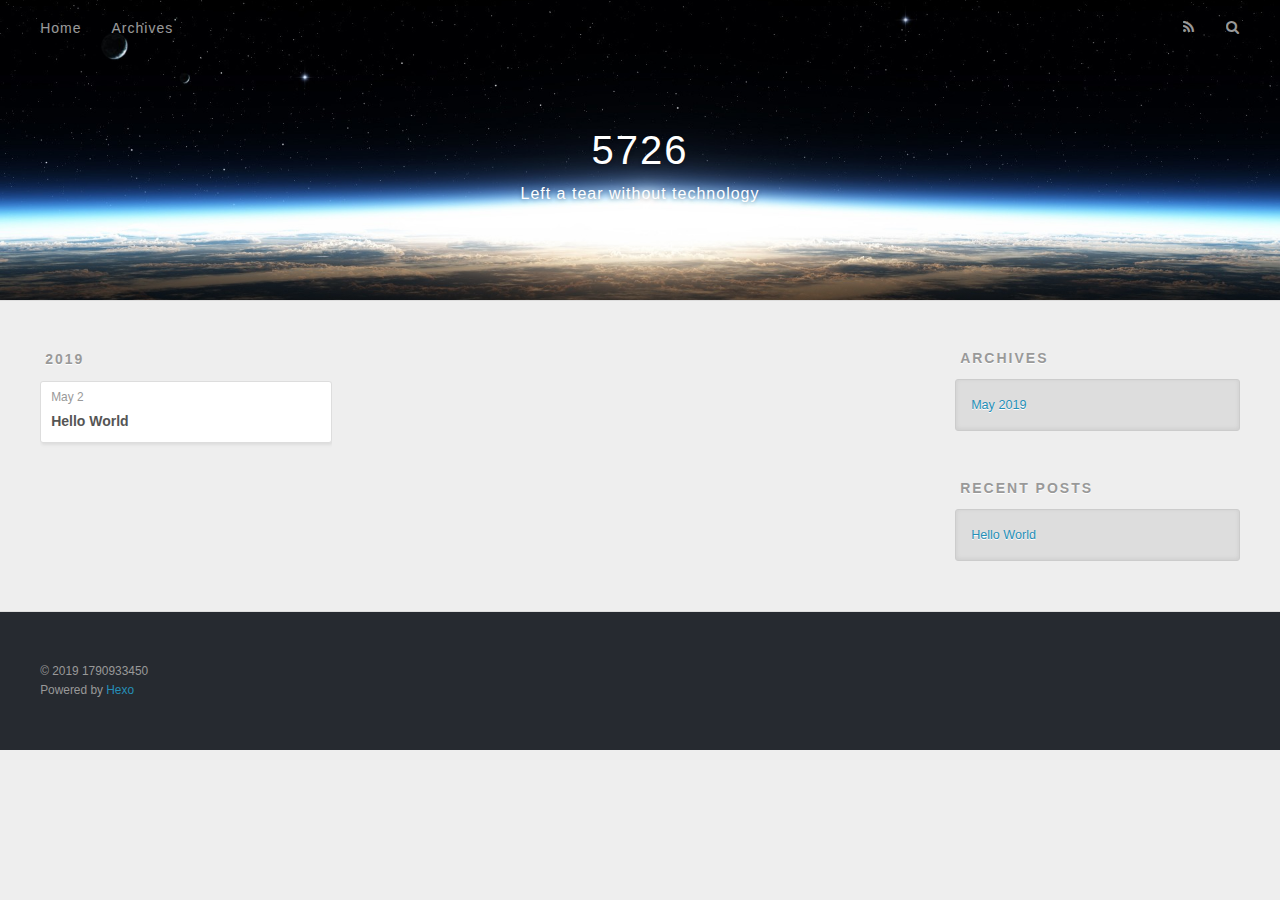
==== commit 8a189265: "Site updated: 2019-05-02 15:34:00" ====
--- a/archives/index.html
+++ b/archives/index.html
@@ -1,549 +1,174 @@
 <!DOCTYPE html>
-
-
+<html>
+<head><meta name="generator" content="Hexo 3.8.0">
+  <meta charset="utf-8">
+  
 
   
-
-
-<html class="theme-next muse use-motion" lang>
-<head><meta name="generator" content="Hexo 3.8.0">
-  <meta charset="UTF-8">
-<meta http-equiv="X-UA-Compatible" content="IE=edge">
-<meta name="viewport" content="width=device-width, initial-scale=1, maximum-scale=1">
-<meta name="theme-color" content="#222">
-
-
-
-
-
-
-
-
-
-<meta http-equiv="Cache-Control" content="no-transform">
-<meta http-equiv="Cache-Control" content="no-siteapp">
-
-
-
-
-
-
-
-
-
-
-
-
-
-
-
-
-  
-  
-  <link href="/lib/fancybox/source/jquery.fancybox.css?v=2.1.5" rel="stylesheet" type="text/css">
-
-
-
-
-
-
-
-<link href="/lib/font-awesome/css/font-awesome.min.css?v=4.6.2" rel="stylesheet" type="text/css">
-
-<link href="/css/main.css?v=5.1.4" rel="stylesheet" type="text/css">
-
-
-  <link rel="apple-touch-icon" sizes="180x180" href="/images/apple-touch-icon-next.png?v=5.1.4">
-
-
-  <link rel="icon" type="image/png" sizes="32x32" href="/images/favicon-32x32-next.png?v=5.1.4">
-
-
-  <link rel="icon" type="image/png" sizes="16x16" href="/images/favicon-16x16-next.png?v=5.1.4">
-
-
-  <link rel="mask-icon" href="/images/logo.svg?v=5.1.4" color="#222">
-
-
-
-
-
-  <meta name="keywords" content="Hexo, NexT">
-
-
-
-
-
-
-
-
-
-
-<meta property="og:type" content="website">
+  <title>Archives | 5726</title>
+  <meta name="viewport" content="width=device-width, initial-scale=1, maximum-scale=1">
+  <meta property="og:type" content="website">
 <meta property="og:title" content="5726">
 <meta property="og:url" content="http://yoursite.com/archives/index.html">
 <meta property="og:site_name" content="5726">
 <meta property="og:locale" content="default">
 <meta name="twitter:card" content="summary">
 <meta name="twitter:title" content="5726">
+  
+    <link rel="alternate" href="/atom.xml" title="5726" type="application/atom+xml">
+  
+  
+    <link rel="icon" href="/favicon.png">
+  
+  
+    <link href="//fonts.googleapis.com/css?family=Source+Code+Pro" rel="stylesheet" type="text/css">
+  
+  <link rel="stylesheet" href="/css/style.css">
+</head>
+</html>
+<body>
+  <div id="container">
+    <div id="wrap">
+      <header id="header">
+  <div id="banner"></div>
+  <div id="header-outer" class="outer">
+    <div id="header-title" class="inner">
+      <h1 id="logo-wrap">
+        <a href="/" id="logo">5726</a>
+      </h1>
+      
+        <h2 id="subtitle-wrap">
+          <a href="/" id="subtitle">Left a tear without technology</a>
+        </h2>
+      
+    </div>
+    <div id="header-inner" class="inner">
+      <nav id="main-nav">
+        <a id="main-nav-toggle" class="nav-icon"></a>
+        
+          <a class="main-nav-link" href="/">Home</a>
+        
+          <a class="main-nav-link" href="/archives">Archives</a>
+        
+      </nav>
+      <nav id="sub-nav">
+        
+          <a id="nav-rss-link" class="nav-icon" href="/atom.xml" title="RSS Feed"></a>
+        
+        <a id="nav-search-btn" class="nav-icon" title="Search"></a>
+      </nav>
+      <div id="search-form-wrap">
+        <form action="//google.com/search" method="get" accept-charset="UTF-8" class="search-form"><input type="search" name="q" class="search-form-input" placeholder="Search"><button type="submit" class="search-form-submit">&#xF002;</button><input type="hidden" name="sitesearch" value="http://yoursite.com"></form>
+      </div>
+    </div>
+  </div>
+</header>
+      <div class="outer">
+        <section id="main">
+  
+  
+    
+    
+      
+      
+      <section class="archives-wrap">
+        <div class="archive-year-wrap">
+          <a href="/archives/2019" class="archive-year">2019</a>
+        </div>
+        <div class="archives">
+    
+    <article class="archive-article archive-type-post">
+  <div class="archive-article-inner">
+    <header class="archive-article-header">
+      <a href="/2019/05/02/hello-world/" class="archive-article-date">
+  <time datetime="2019-05-02T04:20:39.520Z" itemprop="datePublished">May 2</time>
+</a>
+      
+  
+    <h1 itemprop="name">
+      <a class="archive-article-title" href="/2019/05/02/hello-world/">Hello World</a>
+    </h1>
+  
+
+    </header>
+  </div>
+</article>
+  
+  
+    </div></section>
+  
+
+
+</section>
+        
+          <aside id="sidebar">
+  
+    
+
+  
+    
+
+  
+    
+  
+    
+  <div class="widget-wrap">
+    <h3 class="widget-title">Archives</h3>
+    <div class="widget">
+      <ul class="archive-list"><li class="archive-list-item"><a class="archive-list-link" href="/archives/2019/05/">May 2019</a></li></ul>
+    </div>
+  </div>
+
+
+  
+    
+  <div class="widget-wrap">
+    <h3 class="widget-title">Recent Posts</h3>
+    <div class="widget">
+      <ul>
+        
+          <li>
+            <a href="/2019/05/02/hello-world/">Hello World</a>
+          </li>
+        
+      </ul>
+    </div>
+  </div>
+
+  
+</aside>
+        
+      </div>
+      <footer id="footer">
+  
+  <div class="outer">
+    <div id="footer-info" class="inner">
+      &copy; 2019 1790933450<br>
+      Powered by <a href="http://hexo.io/" target="_blank">Hexo</a>
+    </div>
+  </div>
+</footer>
+    </div>
+    <nav id="mobile-nav">
+  
+    <a href="/" class="mobile-nav-link">Home</a>
+  
+    <a href="/archives" class="mobile-nav-link">Archives</a>
+  
+</nav>
+    
+
+<script src="//ajax.googleapis.com/ajax/libs/jquery/2.0.3/jquery.min.js"></script>
+
+
+  <link rel="stylesheet" href="/fancybox/jquery.fancybox.css">
+  <script src="/fancybox/jquery.fancybox.pack.js"></script>
+
+
+<script src="/js/script.js"></script>
 
 
 
-<script type="text/javascript" id="hexo.configurations">
-  var NexT = window.NexT || {};
-  var CONFIG = {
-    root: '/',
-    scheme: 'Muse',
-    version: '5.1.4',
-    sidebar: {"position":"left","display":"post","offset":12,"b2t":false,"scrollpercent":false,"onmobile":false},
-    fancybox: true,
-    tabs: true,
-    motion: {"enable":true,"async":false,"transition":{"post_block":"fadeIn","post_header":"slideDownIn","post_body":"slideDownIn","coll_header":"slideLeftIn","sidebar":"slideUpIn"}},
-    duoshuo: {
-      userId: '0',
-      author: 'Author'
-    },
-    algolia: {
-      applicationID: '',
-      apiKey: '',
-      indexName: '',
-      hits: {"per_page":10},
-      labels: {"input_placeholder":"Search for Posts","hits_empty":"We didn't find any results for the search: ${query}","hits_stats":"${hits} results found in ${time} ms"}
-    }
-  };
-</script>
-
-
-
-  <link rel="canonical" href="http://yoursite.com/archives/">
-
-
-
-
-
-  <title>Archive | 5726</title>
-  
-
-
-
-
-
-
-
-
-</head>
-
-<body itemscope itemtype="http://schema.org/WebPage" lang="default">
-
-  
-  
-    
-  
-
-  <div class="container sidebar-position-left page-archive">
-    <div class="headband"></div>
-
-    <header id="header" class="header" itemscope itemtype="http://schema.org/WPHeader">
-      <div class="header-inner"><div class="site-brand-wrapper">
-  <div class="site-meta ">
-    
-
-    <div class="custom-logo-site-title">
-      <a href="/" class="brand" rel="start">
-        <span class="logo-line-before"><i></i></span>
-        <span class="site-title">5726</span>
-        <span class="logo-line-after"><i></i></span>
-      </a>
-    </div>
-      
-        <p class="site-subtitle">Left a tear without technology</p>
-      
   </div>
-
-  <div class="site-nav-toggle">
-    <button>
-      <span class="btn-bar"></span>
-      <span class="btn-bar"></span>
-      <span class="btn-bar"></span>
-    </button>
-  </div>
-</div>
-
-<nav class="site-nav">
-  
-
-  
-    <ul id="menu" class="menu">
-      
-        
-        <li class="menu-item menu-item-home">
-          <a href="/" rel="section">
-            
-              <i class="menu-item-icon fa fa-fw fa-home"></i> <br>
-            
-            Home
-          </a>
-        </li>
-      
-        
-        <li class="menu-item menu-item-archives">
-          <a href="/archives/" rel="section">
-            
-              <i class="menu-item-icon fa fa-fw fa-archive"></i> <br>
-            
-            Archives
-          </a>
-        </li>
-      
-
-      
-    </ul>
-  
-
-  
-</nav>
-
-
-
- </div>
-    </header>
-
-    <main id="main" class="main">
-      <div class="main-inner">
-        <div class="content-wrap">
-          <div id="content" class="content">
-            
-
-  
-  
-  
-  <div class="post-block archive">
-    <div id="posts" class="posts-collapse">
-      <span class="archive-move-on"></span>
-
-      <span class="archive-page-counter">
-        
-        
-        
-          
-        
-        Um..! 1 post. Keep on posting.
-      </span>
-
-      
-
-        
-        
-        
-
-        
-          
-          <div class="collection-title">
-            <h1 class="archive-year" id="archive-year-2019">2019</h1>
-          </div>
-        
-        
-
-        
-
-  <article class="post post-type-normal" itemscope itemtype="http://schema.org/Article">
-    <header class="post-header">
-
-      <h2 class="post-title">
-        
-            <a class="post-title-link" href="/2019/05/02/hello-world/" itemprop="url">
-              
-                <span itemprop="name">Hello World</span>
-              
-            </a>
-        
-      </h2>
-
-      <div class="post-meta">
-        <time class="post-time" itemprop="dateCreated" datetime="2019-05-02T12:20:39+08:00" content="2019-05-02">
-          05-02
-        </time>
-      </div>
-
-    </header>
-  </article>
-
-
-
-      
-
-    </div>
-  </div>
-  
-  
-  
-
-  
-
-
-
-          </div>
-          
-
-
-          
-
-        </div>
-        
-          
-  
-  <div class="sidebar-toggle">
-    <div class="sidebar-toggle-line-wrap">
-      <span class="sidebar-toggle-line sidebar-toggle-line-first"></span>
-      <span class="sidebar-toggle-line sidebar-toggle-line-middle"></span>
-      <span class="sidebar-toggle-line sidebar-toggle-line-last"></span>
-    </div>
-  </div>
-
-  <aside id="sidebar" class="sidebar">
-    
-    <div class="sidebar-inner">
-
-      
-
-      
-
-      <section class="site-overview-wrap sidebar-panel sidebar-panel-active">
-        <div class="site-overview">
-          <div class="site-author motion-element" itemprop="author" itemscope itemtype="http://schema.org/Person">
-            
-              <p class="site-author-name" itemprop="name">1790933450</p>
-              <p class="site-description motion-element" itemprop="description"></p>
-          </div>
-
-          <nav class="site-state motion-element">
-
-            
-              <div class="site-state-item site-state-posts">
-              
-                <a href="/archives/">
-              
-                  <span class="site-state-item-count">1</span>
-                  <span class="site-state-item-name">posts</span>
-                </a>
-              </div>
-            
-
-            
-
-            
-
-          </nav>
-
-          
-
-          
-
-          
-          
-
-          
-          
-
-          
-
-        </div>
-      </section>
-
-      
-
-      
-
-    </div>
-  </aside>
-
-
-        
-      </div>
-    </main>
-
-    <footer id="footer" class="footer">
-      <div class="footer-inner">
-        <div class="copyright">&copy; <span itemprop="copyrightYear">2019</span>
-  <span class="with-love">
-    <i class="fa fa-user"></i>
-  </span>
-  <span class="author" itemprop="copyrightHolder">1790933450</span>
-
-  
-</div>
-
-
-  <div class="powered-by">Powered by <a class="theme-link" target="_blank" href="https://hexo.io">Hexo</a></div>
-
-
-
-  <span class="post-meta-divider">|</span>
-
-
-
-  <div class="theme-info">Theme &mdash; <a class="theme-link" target="_blank" href="https://github.com/iissnan/hexo-theme-next">NexT.Muse</a> v5.1.4</div>
-
-
-
-
-        
-
-
-
-
-
-
-
-        
-      </div>
-    </footer>
-
-    
-      <div class="back-to-top">
-        <i class="fa fa-arrow-up"></i>
-        
-      </div>
-    
-
-    
-
-  </div>
-
-  
-
-<script type="text/javascript">
-  if (Object.prototype.toString.call(window.Promise) !== '[object Function]') {
-    window.Promise = null;
-  }
-</script>
-
-
-
-
-
-
-
-
-
-  
-
-
-
-
-
-
-
-
-
-
-
-
-  
-  
-    <script type="text/javascript" src="/lib/jquery/index.js?v=2.1.3"></script>
-  
-
-  
-  
-    <script type="text/javascript" src="/lib/fastclick/lib/fastclick.min.js?v=1.0.6"></script>
-  
-
-  
-  
-    <script type="text/javascript" src="/lib/jquery_lazyload/jquery.lazyload.js?v=1.9.7"></script>
-  
-
-  
-  
-    <script type="text/javascript" src="/lib/velocity/velocity.min.js?v=1.2.1"></script>
-  
-
-  
-  
-    <script type="text/javascript" src="/lib/velocity/velocity.ui.min.js?v=1.2.1"></script>
-  
-
-  
-  
-    <script type="text/javascript" src="/lib/fancybox/source/jquery.fancybox.pack.js?v=2.1.5"></script>
-  
-
-
-  
-
-
-  <script type="text/javascript" src="/js/src/utils.js?v=5.1.4"></script>
-
-  <script type="text/javascript" src="/js/src/motion.js?v=5.1.4"></script>
-
-
-
-  
-  
-
-  
-
-  
-
-
-  <script type="text/javascript" src="/js/src/bootstrap.js?v=5.1.4"></script>
-
-
-
-  
-
-
-  
-
-
-
-
-	
-
-
-
-
-
-  
-
-
-
-
-
-  
-
-
-
-
-
-
-
-
-
-
-
-
-  
-
-
-
-
-
-  
-
-  
-
-  
-
-  
-  
-
-  
-
-  
-
-  
-
 </body>
-</html>
+</html>--- a/css/style.css
+++ b/css/style.css
@@ -0,0 +1,1374 @@
+body {
+  width: 100%;
+}
+body:before,
+body:after {
+  content: "";
+  display: table;
+}
+body:after {
+  clear: both;
+}
+html,
+body,
+div,
+span,
+applet,
+object,
+iframe,
+h1,
+h2,
+h3,
+h4,
+h5,
+h6,
+p,
+blockquote,
+pre,
+a,
+abbr,
+acronym,
+address,
+big,
+cite,
+code,
+del,
+dfn,
+em,
+img,
+ins,
+kbd,
+q,
+s,
+samp,
+small,
+strike,
+strong,
+sub,
+sup,
+tt,
+var,
+dl,
+dt,
+dd,
+ol,
+ul,
+li,
+fieldset,
+form,
+label,
+legend,
+table,
+caption,
+tbody,
+tfoot,
+thead,
+tr,
+th,
+td {
+  margin: 0;
+  padding: 0;
+  border: 0;
+  outline: 0;
+  font-weight: inherit;
+  font-style: inherit;
+  font-family: inherit;
+  font-size: 100%;
+  vertical-align: baseline;
+}
+body {
+  line-height: 1;
+  color: #000;
+  background: #fff;
+}
+ol,
+ul {
+  list-style: none;
+}
+table {
+  border-collapse: separate;
+  border-spacing: 0;
+  vertical-align: middle;
+}
+caption,
+th,
+td {
+  text-align: left;
+  font-weight: normal;
+  vertical-align: middle;
+}
+a img {
+  border: none;
+}
+input,
+button {
+  margin: 0;
+  padding: 0;
+}
+input::-moz-focus-inner,
+button::-moz-focus-inner {
+  border: 0;
+  padding: 0;
+}
+@font-face {
+  font-family: FontAwesome;
+  font-style: normal;
+  font-weight: normal;
+  src: url("fonts/fontawesome-webfont.eot?v=#4.0.3");
+  src: url("fonts/fontawesome-webfont.eot?#iefix&v=#4.0.3") format("embedded-opentype"), url("fonts/fontawesome-webfont.woff?v=#4.0.3") format("woff"), url("fonts/fontawesome-webfont.ttf?v=#4.0.3") format("truetype"), url("fonts/fontawesome-webfont.svg#fontawesomeregular?v=#4.0.3") format("svg");
+}
+html,
+body,
+#container {
+  height: 100%;
+}
+body {
+  background: #eee;
+  font: 14px -apple-system, BlinkMacSystemFont, "Segoe UI", "Roboto", "Oxygen", "Ubuntu", "Cantarell", "Fira Sans", "Droid Sans", "Helvetica Neue", sans-serif;
+  -webkit-text-size-adjust: 100%;
+}
+.outer {
+  max-width: 1220px;
+  margin: 0 auto;
+  padding: 0 20px;
+}
+.outer:before,
+.outer:after {
+  content: "";
+  display: table;
+}
+.outer:after {
+  clear: both;
+}
+.inner {
+  display: inline;
+  float: left;
+  width: 98.33333333333333%;
+  margin: 0 0.833333333333333%;
+}
+.left,
+.alignleft {
+  float: left;
+}
+.right,
+.alignright {
+  float: right;
+}
+.clear {
+  clear: both;
+}
+#container {
+  position: relative;
+}
+.mobile-nav-on {
+  overflow: hidden;
+}
+#wrap {
+  height: 100%;
+  width: 100%;
+  position: absolute;
+  top: 0;
+  left: 0;
+  -webkit-transition: 0.2s ease-out;
+  -moz-transition: 0.2s ease-out;
+  -ms-transition: 0.2s ease-out;
+  transition: 0.2s ease-out;
+  z-index: 1;
+  background: #eee;
+}
+.mobile-nav-on #wrap {
+  left: 280px;
+}
+@media screen and (min-width: 768px) {
+  #main {
+    display: inline;
+    float: left;
+    width: 73.33333333333333%;
+    margin: 0 0.833333333333333%;
+  }
+}
+.article-date,
+.article-category-link,
+.archive-year,
+.widget-title {
+  text-decoration: none;
+  text-transform: uppercase;
+  letter-spacing: 2px;
+  color: #999;
+  margin-bottom: 1em;
+  margin-left: 5px;
+  line-height: 1em;
+  text-shadow: 0 1px #fff;
+  font-weight: bold;
+}
+.article-inner,
+.archive-article-inner {
+  background: #fff;
+  -webkit-box-shadow: 1px 2px 3px #ddd;
+  box-shadow: 1px 2px 3px #ddd;
+  border: 1px solid #ddd;
+  border-radius: 3px;
+}
+.article-entry h1,
+.widget h1 {
+  font-size: 2em;
+}
+.article-entry h2,
+.widget h2 {
+  font-size: 1.5em;
+}
+.article-entry h3,
+.widget h3 {
+  font-size: 1.3em;
+}
+.article-entry h4,
+.widget h4 {
+  font-size: 1.2em;
+}
+.article-entry h5,
+.widget h5 {
+  font-size: 1em;
+}
+.article-entry h6,
+.widget h6 {
+  font-size: 1em;
+  color: #999;
+}
+.article-entry hr,
+.widget hr {
+  border: 1px dashed #ddd;
+}
+.article-entry strong,
+.widget strong {
+  font-weight: bold;
+}
+.article-entry em,
+.widget em,
+.article-entry cite,
+.widget cite {
+  font-style: italic;
+}
+.article-entry sup,
+.widget sup,
+.article-entry sub,
+.widget sub {
+  font-size: 0.75em;
+  line-height: 0;
+  position: relative;
+  vertical-align: baseline;
+}
+.article-entry sup,
+.widget sup {
+  top: -0.5em;
+}
+.article-entry sub,
+.widget sub {
+  bottom: -0.2em;
+}
+.article-entry small,
+.widget small {
+  font-size: 0.85em;
+}
+.article-entry acronym,
+.widget acronym,
+.article-entry abbr,
+.widget abbr {
+  border-bottom: 1px dotted;
+}
+.article-entry ul,
+.widget ul,
+.article-entry ol,
+.widget ol,
+.article-entry dl,
+.widget dl {
+  margin: 0 20px;
+  line-height: 1.6em;
+}
+.article-entry ul ul,
+.widget ul ul,
+.article-entry ol ul,
+.widget ol ul,
+.article-entry ul ol,
+.widget ul ol,
+.article-entry ol ol,
+.widget ol ol {
+  margin-top: 0;
+  margin-bottom: 0;
+}
+.article-entry ul,
+.widget ul {
+  list-style: disc;
+}
+.article-entry ol,
+.widget ol {
+  list-style: decimal;
+}
+.article-entry dt,
+.widget dt {
+  font-weight: bold;
+}
+#header {
+  height: 300px;
+  position: relative;
+  border-bottom: 1px solid #ddd;
+}
+#header:before,
+#header:after {
+  content: "";
+  position: absolute;
+  left: 0;
+  right: 0;
+  height: 40px;
+}
+#header:before {
+  top: 0;
+  background: -webkit-linear-gradient(rgba(0,0,0,0.2), transparent);
+  background: -moz-linear-gradient(rgba(0,0,0,0.2), transparent);
+  background: -ms-linear-gradient(rgba(0,0,0,0.2), transparent);
+  background: linear-gradient(rgba(0,0,0,0.2), transparent);
+}
+#header:after {
+  bottom: 0;
+  background: -webkit-linear-gradient(transparent, rgba(0,0,0,0.2));
+  background: -moz-linear-gradient(transparent, rgba(0,0,0,0.2));
+  background: -ms-linear-gradient(transparent, rgba(0,0,0,0.2));
+  background: linear-gradient(transparent, rgba(0,0,0,0.2));
+}
+#header-outer {
+  height: 100%;
+  position: relative;
+}
+#header-inner {
+  position: relative;
+  overflow: hidden;
+}
+#banner {
+  position: absolute;
+  top: 0;
+  left: 0;
+  width: 100%;
+  height: 100%;
+  background: url("images/banner.jpg") center #000;
+  -webkit-background-size: cover;
+  -moz-background-size: cover;
+  background-size: cover;
+  z-index: -1;
+}
+#header-title {
+  text-align: center;
+  height: 40px;
+  position: absolute;
+  top: 50%;
+  left: 0;
+  margin-top: -20px;
+}
+#logo,
+#subtitle {
+  text-decoration: none;
+  color: #fff;
+  font-weight: 300;
+  text-shadow: 0 1px 4px rgba(0,0,0,0.3);
+}
+#logo {
+  font-size: 40px;
+  line-height: 40px;
+  letter-spacing: 2px;
+}
+#subtitle {
+  font-size: 16px;
+  line-height: 16px;
+  letter-spacing: 1px;
+}
+#subtitle-wrap {
+  margin-top: 16px;
+}
+#main-nav {
+  float: left;
+  margin-left: -15px;
+}
+.nav-icon,
+.main-nav-link {
+  float: left;
+  color: #fff;
+  opacity: 0.6;
+  text-decoration: none;
+  text-shadow: 0 1px rgba(0,0,0,0.2);
+  -webkit-transition: opacity 0.2s;
+  -moz-transition: opacity 0.2s;
+  -ms-transition: opacity 0.2s;
+  transition: opacity 0.2s;
+  display: block;
+  padding: 20px 15px;
+}
+.nav-icon:hover,
+.main-nav-link:hover {
+  opacity: 1;
+}
+.nav-icon {
+  font-family: FontAwesome;
+  text-align: center;
+  font-size: 14px;
+  width: 14px;
+  height: 14px;
+  padding: 20px 15px;
+  position: relative;
+  cursor: pointer;
+}
+.main-nav-link {
+  font-weight: 300;
+  letter-spacing: 1px;
+}
+@media screen and (max-width: 479px) {
+  .main-nav-link {
+    display: none;
+  }
+}
+#main-nav-toggle {
+  display: none;
+}
+#main-nav-toggle:before {
+  content: "\f0c9";
+}
+@media screen and (max-width: 479px) {
+  #main-nav-toggle {
+    display: block;
+  }
+}
+#sub-nav {
+  float: right;
+  margin-right: -15px;
+}
+#nav-rss-link:before {
+  content: "\f09e";
+}
+#nav-search-btn:before {
+  content: "\f002";
+}
+#search-form-wrap {
+  position: absolute;
+  top: 15px;
+  width: 150px;
+  height: 30px;
+  right: -150px;
+  opacity: 0;
+  -webkit-transition: 0.2s ease-out;
+  -moz-transition: 0.2s ease-out;
+  -ms-transition: 0.2s ease-out;
+  transition: 0.2s ease-out;
+}
+#search-form-wrap.on {
+  opacity: 1;
+  right: 0;
+}
+@media screen and (max-width: 479px) {
+  #search-form-wrap {
+    width: 100%;
+    right: -100%;
+  }
+}
+.search-form {
+  position: absolute;
+  top: 0;
+  left: 0;
+  right: 0;
+  background: #fff;
+  padding: 5px 15px;
+  border-radius: 15px;
+  -webkit-box-shadow: 0 0 10px rgba(0,0,0,0.3);
+  box-shadow: 0 0 10px rgba(0,0,0,0.3);
+}
+.search-form-input {
+  border: none;
+  background: none;
+  color: #555;
+  width: 100%;
+  font: 13px -apple-system, BlinkMacSystemFont, "Segoe UI", "Roboto", "Oxygen", "Ubuntu", "Cantarell", "Fira Sans", "Droid Sans", "Helvetica Neue", sans-serif;
+  outline: none;
+}
+.search-form-input::-webkit-search-results-decoration,
+.search-form-input::-webkit-search-cancel-button {
+  -webkit-appearance: none;
+}
+.search-form-submit {
+  position: absolute;
+  top: 50%;
+  right: 10px;
+  margin-top: -7px;
+  font: 13px FontAwesome;
+  border: none;
+  background: none;
+  color: #bbb;
+  cursor: pointer;
+}
+.search-form-submit:hover,
+.search-form-submit:focus {
+  color: #777;
+}
+.article {
+  margin: 50px 0;
+}
+.article-inner {
+  overflow: hidden;
+}
+.article-meta:before,
+.article-meta:after {
+  content: "";
+  display: table;
+}
+.article-meta:after {
+  clear: both;
+}
+.article-date {
+  float: left;
+}
+.article-category {
+  float: left;
+  line-height: 1em;
+  color: #ccc;
+  text-shadow: 0 1px #fff;
+  margin-left: 8px;
+}
+.article-category:before {
+  content: "\2022";
+}
+.article-category-link {
+  margin: 0 12px 1em;
+}
+.article-header {
+  padding: 20px 20px 0;
+}
+.article-title {
+  text-decoration: none;
+  font-size: 2em;
+  font-weight: bold;
+  color: #555;
+  line-height: 1.1em;
+  -webkit-transition: color 0.2s;
+  -moz-transition: color 0.2s;
+  -ms-transition: color 0.2s;
+  transition: color 0.2s;
+}
+a.article-title:hover {
+  color: #258fb8;
+}
+.article-entry {
+  color: #555;
+  padding: 0 20px;
+}
+.article-entry:before,
+.article-entry:after {
+  content: "";
+  display: table;
+}
+.article-entry:after {
+  clear: both;
+}
+.article-entry p,
+.article-entry table {
+  line-height: 1.6em;
+  margin: 1.6em 0;
+}
+.article-entry h1,
+.article-entry h2,
+.article-entry h3,
+.article-entry h4,
+.article-entry h5,
+.article-entry h6 {
+  font-weight: bold;
+}
+.article-entry h1,
+.article-entry h2,
+.article-entry h3,
+.article-entry h4,
+.article-entry h5,
+.article-entry h6 {
+  line-height: 1.1em;
+  margin: 1.1em 0;
+}
+.article-entry a {
+  color: #258fb8;
+  text-decoration: none;
+}
+.article-entry a:hover {
+  text-decoration: underline;
+}
+.article-entry ul,
+.article-entry ol,
+.article-entry dl {
+  margin-top: 1.6em;
+  margin-bottom: 1.6em;
+}
+.article-entry img,
+.article-entry video {
+  max-width: 100%;
+  height: auto;
+  display: block;
+  margin: auto;
+}
+.article-entry iframe {
+  border: none;
+}
+.article-entry table {
+  width: 100%;
+  border-collapse: collapse;
+  border-spacing: 0;
+}
+.article-entry th {
+  font-weight: bold;
+  border-bottom: 3px solid #ddd;
+  padding-bottom: 0.5em;
+}
+.article-entry td {
+  border-bottom: 1px solid #ddd;
+  padding: 10px 0;
+}
+.article-entry blockquote {
+  font-family: Georgia, "Times New Roman", serif;
+  font-size: 1.4em;
+  margin: 1.6em 20px;
+  text-align: center;
+}
+.article-entry blockquote footer {
+  font-size: 14px;
+  margin: 1.6em 0;
+  font-family: -apple-system, BlinkMacSystemFont, "Segoe UI", "Roboto", "Oxygen", "Ubuntu", "Cantarell", "Fira Sans", "Droid Sans", "Helvetica Neue", sans-serif;
+}
+.article-entry blockquote footer cite:before {
+  content: "—";
+  padding: 0 0.5em;
+}
+.article-entry .pullquote {
+  text-align: left;
+  width: 45%;
+  margin: 0;
+}
+.article-entry .pullquote.left {
+  margin-left: 0.5em;
+  margin-right: 1em;
+}
+.article-entry .pullquote.right {
+  margin-right: 0.5em;
+  margin-left: 1em;
+}
+.article-entry .caption {
+  color: #999;
+  display: block;
+  font-size: 0.9em;
+  margin-top: 0.5em;
+  position: relative;
+  text-align: center;
+}
+.article-entry .video-container {
+  position: relative;
+  padding-top: 56.25%;
+  height: 0;
+  overflow: hidden;
+}
+.article-entry .video-container iframe,
+.article-entry .video-container object,
+.article-entry .video-container embed {
+  position: absolute;
+  top: 0;
+  left: 0;
+  width: 100%;
+  height: 100%;
+  margin-top: 0;
+}
+.article-more-link a {
+  display: inline-block;
+  line-height: 1em;
+  padding: 6px 15px;
+  border-radius: 15px;
+  background: #eee;
+  color: #999;
+  text-shadow: 0 1px #fff;
+  text-decoration: none;
+}
+.article-more-link a:hover {
+  background: #258fb8;
+  color: #fff;
+  text-decoration: none;
+  text-shadow: 0 1px #1e7293;
+}
+.article-footer {
+  font-size: 0.85em;
+  line-height: 1.6em;
+  border-top: 1px solid #ddd;
+  padding-top: 1.6em;
+  margin: 0 20px 20px;
+}
+.article-footer:before,
+.article-footer:after {
+  content: "";
+  display: table;
+}
+.article-footer:after {
+  clear: both;
+}
+.article-footer a {
+  color: #999;
+  text-decoration: none;
+}
+.article-footer a:hover {
+  color: #555;
+}
+.article-tag-list-item {
+  float: left;
+  margin-right: 10px;
+}
+.article-tag-list-link:before {
+  content: "#";
+}
+.article-comment-link {
+  float: right;
+}
+.article-comment-link:before {
+  content: "\f075";
+  font-family: FontAwesome;
+  padding-right: 8px;
+}
+.article-share-link {
+  cursor: pointer;
+  float: right;
+  margin-left: 20px;
+}
+.article-share-link:before {
+  content: "\f064";
+  font-family: FontAwesome;
+  padding-right: 6px;
+}
+#article-nav {
+  position: relative;
+}
+#article-nav:before,
+#article-nav:after {
+  content: "";
+  display: table;
+}
+#article-nav:after {
+  clear: both;
+}
+@media screen and (min-width: 768px) {
+  #article-nav {
+    margin: 50px 0;
+  }
+  #article-nav:before {
+    width: 8px;
+    height: 8px;
+    position: absolute;
+    top: 50%;
+    left: 50%;
+    margin-top: -4px;
+    margin-left: -4px;
+    content: "";
+    border-radius: 50%;
+    background: #ddd;
+    -webkit-box-shadow: 0 1px 2px #fff;
+    box-shadow: 0 1px 2px #fff;
+  }
+}
+.article-nav-link-wrap {
+  text-decoration: none;
+  text-shadow: 0 1px #fff;
+  color: #999;
+  -webkit-box-sizing: border-box;
+  -moz-box-sizing: border-box;
+  box-sizing: border-box;
+  margin-top: 50px;
+  text-align: center;
+  display: block;
+}
+.article-nav-link-wrap:hover {
+  color: #555;
+}
+@media screen and (min-width: 768px) {
+  .article-nav-link-wrap {
+    width: 50%;
+    margin-top: 0;
+  }
+}
+@media screen and (min-width: 768px) {
+  #article-nav-newer {
+    float: left;
+    text-align: right;
+    padding-right: 20px;
+  }
+}
+@media screen and (min-width: 768px) {
+  #article-nav-older {
+    float: right;
+    text-align: left;
+    padding-left: 20px;
+  }
+}
+.article-nav-caption {
+  text-transform: uppercase;
+  letter-spacing: 2px;
+  color: #ddd;
+  line-height: 1em;
+  font-weight: bold;
+}
+#article-nav-newer .article-nav-caption {
+  margin-right: -2px;
+}
+.article-nav-title {
+  font-size: 0.85em;
+  line-height: 1.6em;
+  margin-top: 0.5em;
+}
+.article-share-box {
+  position: absolute;
+  display: none;
+  background: #fff;
+  -webkit-box-shadow: 1px 2px 10px rgba(0,0,0,0.2);
+  box-shadow: 1px 2px 10px rgba(0,0,0,0.2);
+  border-radius: 3px;
+  margin-left: -145px;
+  overflow: hidden;
+  z-index: 1;
+}
+.article-share-box.on {
+  display: block;
+}
+.article-share-input {
+  width: 100%;
+  background: none;
+  -webkit-box-sizing: border-box;
+  -moz-box-sizing: border-box;
+  box-sizing: border-box;
+  font: 14px -apple-system, BlinkMacSystemFont, "Segoe UI", "Roboto", "Oxygen", "Ubuntu", "Cantarell", "Fira Sans", "Droid Sans", "Helvetica Neue", sans-serif;
+  padding: 0 15px;
+  color: #555;
+  outline: none;
+  border: 1px solid #ddd;
+  border-radius: 3px 3px 0 0;
+  height: 36px;
+  line-height: 36px;
+}
+.article-share-links {
+  background: #eee;
+}
+.article-share-links:before,
+.article-share-links:after {
+  content: "";
+  display: table;
+}
+.article-share-links:after {
+  clear: both;
+}
+.article-share-twitter,
+.article-share-facebook,
+.article-share-pinterest,
+.article-share-google {
+  width: 50px;
+  height: 36px;
+  display: block;
+  float: left;
+  position: relative;
+  color: #999;
+  text-shadow: 0 1px #fff;
+}
+.article-share-twitter:before,
+.article-share-facebook:before,
+.article-share-pinterest:before,
+.article-share-google:before {
+  font-size: 20px;
+  font-family: FontAwesome;
+  width: 20px;
+  height: 20px;
+  position: absolute;
+  top: 50%;
+  left: 50%;
+  margin-top: -10px;
+  margin-left: -10px;
+  text-align: center;
+}
+.article-share-twitter:hover,
+.article-share-facebook:hover,
+.article-share-pinterest:hover,
+.article-share-google:hover {
+  color: #fff;
+}
+.article-share-twitter:before {
+  content: "\f099";
+}
+.article-share-twitter:hover {
+  background: #00aced;
+  text-shadow: 0 1px #008abe;
+}
+.article-share-facebook:before {
+  content: "\f09a";
+}
+.article-share-facebook:hover {
+  background: #3b5998;
+  text-shadow: 0 1px #2f477a;
+}
+.article-share-pinterest:before {
+  content: "\f0d2";
+}
+.article-share-pinterest:hover {
+  background: #cb2027;
+  text-shadow: 0 1px #a21a1f;
+}
+.article-share-google:before {
+  content: "\f0d5";
+}
+.article-share-google:hover {
+  background: #dd4b39;
+  text-shadow: 0 1px #be3221;
+}
+.article-gallery {
+  background: #000;
+  position: relative;
+}
+.article-gallery-photos {
+  position: relative;
+  overflow: hidden;
+}
+.article-gallery-img {
+  display: none;
+  max-width: 100%;
+}
+.article-gallery-img:first-child {
+  display: block;
+}
+.article-gallery-img.loaded {
+  position: absolute;
+  display: block;
+}
+.article-gallery-img img {
+  display: block;
+  max-width: 100%;
+  margin: 0 auto;
+}
+#comments {
+  background: #fff;
+  -webkit-box-shadow: 1px 2px 3px #ddd;
+  box-shadow: 1px 2px 3px #ddd;
+  padding: 20px;
+  border: 1px solid #ddd;
+  border-radius: 3px;
+  margin: 50px 0;
+}
+#comments a {
+  color: #258fb8;
+}
+.archives-wrap {
+  margin: 50px 0;
+}
+.archives:before,
+.archives:after {
+  content: "";
+  display: table;
+}
+.archives:after {
+  clear: both;
+}
+.archive-year-wrap {
+  margin-bottom: 1em;
+}
+.archives {
+  -webkit-column-gap: 10px;
+  -moz-column-gap: 10px;
+  column-gap: 10px;
+}
+@media screen and (min-width: 480px) and (max-width: 767px) {
+  .archives {
+    -webkit-column-count: 2;
+    -moz-column-count: 2;
+    column-count: 2;
+  }
+}
+@media screen and (min-width: 768px) {
+  .archives {
+    -webkit-column-count: 3;
+    -moz-column-count: 3;
+    column-count: 3;
+  }
+}
+.archive-article {
+  -webkit-column-break-inside: avoid;
+  page-break-inside: avoid;
+  overflow: hidden;
+  break-inside: avoid-column;
+}
+.archive-article-inner {
+  padding: 10px;
+  margin-bottom: 15px;
+}
+.archive-article-title {
+  text-decoration: none;
+  font-weight: bold;
+  color: #555;
+  -webkit-transition: color 0.2s;
+  -moz-transition: color 0.2s;
+  -ms-transition: color 0.2s;
+  transition: color 0.2s;
+  line-height: 1.6em;
+}
+.archive-article-title:hover {
+  color: #258fb8;
+}
+.archive-article-footer {
+  margin-top: 1em;
+}
+.archive-article-date {
+  color: #999;
+  text-decoration: none;
+  font-size: 0.85em;
+  line-height: 1em;
+  margin-bottom: 0.5em;
+  display: block;
+}
+#page-nav {
+  margin: 50px auto;
+  background: #fff;
+  -webkit-box-shadow: 1px 2px 3px #ddd;
+  box-shadow: 1px 2px 3px #ddd;
+  border: 1px solid #ddd;
+  border-radius: 3px;
+  text-align: center;
+  color: #999;
+  overflow: hidden;
+}
+#page-nav:before,
+#page-nav:after {
+  content: "";
+  display: table;
+}
+#page-nav:after {
+  clear: both;
+}
+#page-nav a,
+#page-nav span {
+  padding: 10px 20px;
+  line-height: 1;
+  height: 2ex;
+}
+#page-nav a {
+  color: #999;
+  text-decoration: none;
+}
+#page-nav a:hover {
+  background: #999;
+  color: #fff;
+}
+#page-nav .prev {
+  float: left;
+}
+#page-nav .next {
+  float: right;
+}
+#page-nav .page-number {
+  display: inline-block;
+}
+@media screen and (max-width: 479px) {
+  #page-nav .page-number {
+    display: none;
+  }
+}
+#page-nav .current {
+  color: #555;
+  font-weight: bold;
+}
+#page-nav .space {
+  color: #ddd;
+}
+#footer {
+  background: #262a30;
+  padding: 50px 0;
+  border-top: 1px solid #ddd;
+  color: #999;
+}
+#footer a {
+  color: #258fb8;
+  text-decoration: none;
+}
+#footer a:hover {
+  text-decoration: underline;
+}
+#footer-info {
+  line-height: 1.6em;
+  font-size: 0.85em;
+}
+.article-entry pre,
+.article-entry .highlight {
+  background: #2d2d2d;
+  margin: 0 -20px;
+  padding: 15px 20px;
+  border-style: solid;
+  border-color: #ddd;
+  border-width: 1px 0;
+  overflow: auto;
+  color: #ccc;
+  line-height: 22.400000000000002px;
+}
+.article-entry .highlight .gutter pre,
+.article-entry .gist .gist-file .gist-data .line-numbers {
+  color: #666;
+  font-size: 0.85em;
+}
+.article-entry pre,
+.article-entry code {
+  font-family: "Source Code Pro", Consolas, Monaco, Menlo, Consolas, monospace;
+}
+.article-entry code {
+  background: #eee;
+  text-shadow: 0 1px #fff;
+  padding: 0 0.3em;
+}
+.article-entry pre code {
+  background: none;
+  text-shadow: none;
+  padding: 0;
+}
+.article-entry .highlight pre {
+  border: none;
+  margin: 0;
+  padding: 0;
+}
+.article-entry .highlight table {
+  margin: 0;
+  width: auto;
+}
+.article-entry .highlight td {
+  border: none;
+  padding: 0;
+}
+.article-entry .highlight figcaption {
+  font-size: 0.85em;
+  color: #999;
+  line-height: 1em;
+  margin-bottom: 1em;
+}
+.article-entry .highlight figcaption:before,
+.article-entry .highlight figcaption:after {
+  content: "";
+  display: table;
+}
+.article-entry .highlight figcaption:after {
+  clear: both;
+}
+.article-entry .highlight figcaption a {
+  float: right;
+}
+.article-entry .highlight .gutter pre {
+  text-align: right;
+  padding-right: 20px;
+}
+.article-entry .highlight .line {
+  height: 22.400000000000002px;
+}
+.article-entry .highlight .line.marked {
+  background: #515151;
+}
+.article-entry .gist {
+  margin: 0 -20px;
+  border-style: solid;
+  border-color: #ddd;
+  border-width: 1px 0;
+  background: #2d2d2d;
+  padding: 15px 20px 15px 0;
+}
+.article-entry .gist .gist-file {
+  border: none;
+  font-family: "Source Code Pro", Consolas, Monaco, Menlo, Consolas, monospace;
+  margin: 0;
+}
+.article-entry .gist .gist-file .gist-data {
+  background: none;
+  border: none;
+}
+.article-entry .gist .gist-file .gist-data .line-numbers {
+  background: none;
+  border: none;
+  padding: 0 20px 0 0;
+}
+.article-entry .gist .gist-file .gist-data .line-data {
+  padding: 0 !important;
+}
+.article-entry .gist .gist-file .highlight {
+  margin: 0;
+  padding: 0;
+  border: none;
+}
+.article-entry .gist .gist-file .gist-meta {
+  background: #2d2d2d;
+  color: #999;
+  font: 0.85em -apple-system, BlinkMacSystemFont, "Segoe UI", "Roboto", "Oxygen", "Ubuntu", "Cantarell", "Fira Sans", "Droid Sans", "Helvetica Neue", sans-serif;
+  text-shadow: 0 0;
+  padding: 0;
+  margin-top: 1em;
+  margin-left: 20px;
+}
+.article-entry .gist .gist-file .gist-meta a {
+  color: #258fb8;
+  font-weight: normal;
+}
+.article-entry .gist .gist-file .gist-meta a:hover {
+  text-decoration: underline;
+}
+pre .comment,
+pre .title {
+  color: #999;
+}
+pre .variable,
+pre .attribute,
+pre .tag,
+pre .regexp,
+pre .ruby .constant,
+pre .xml .tag .title,
+pre .xml .pi,
+pre .xml .doctype,
+pre .html .doctype,
+pre .css .id,
+pre .css .class,
+pre .css .pseudo {
+  color: #f2777a;
+}
+pre .number,
+pre .preprocessor,
+pre .built_in,
+pre .literal,
+pre .params,
+pre .constant {
+  color: #f99157;
+}
+pre .class,
+pre .ruby .class .title,
+pre .css .rules .attribute {
+  color: #9c9;
+}
+pre .string,
+pre .value,
+pre .inheritance,
+pre .header,
+pre .ruby .symbol,
+pre .xml .cdata {
+  color: #9c9;
+}
+pre .css .hexcolor {
+  color: #6cc;
+}
+pre .function,
+pre .python .decorator,
+pre .python .title,
+pre .ruby .function .title,
+pre .ruby .title .keyword,
+pre .perl .sub,
+pre .javascript .title,
+pre .coffeescript .title {
+  color: #69c;
+}
+pre .keyword,
+pre .javascript .function {
+  color: #c9c;
+}
+@media screen and (max-width: 479px) {
+  #mobile-nav {
+    position: absolute;
+    top: 0;
+    left: 0;
+    width: 280px;
+    height: 100%;
+    background: #191919;
+    border-right: 1px solid #fff;
+  }
+}
+@media screen and (max-width: 479px) {
+  .mobile-nav-link {
+    display: block;
+    color: #999;
+    text-decoration: none;
+    padding: 15px 20px;
+    font-weight: bold;
+  }
+  .mobile-nav-link:hover {
+    color: #fff;
+  }
+}
+@media screen and (min-width: 768px) {
+  #sidebar {
+    display: inline;
+    float: left;
+    width: 23.333333333333332%;
+    margin: 0 0.833333333333333%;
+  }
+}
+.widget-wrap {
+  margin: 50px 0;
+}
+.widget {
+  color: #777;
+  text-shadow: 0 1px #fff;
+  background: #ddd;
+  -webkit-box-shadow: 0 -1px 4px #ccc inset;
+  box-shadow: 0 -1px 4px #ccc inset;
+  border: 1px solid #ccc;
+  padding: 15px;
+  border-radius: 3px;
+}
+.widget a {
+  color: #258fb8;
+  text-decoration: none;
+}
+.widget a:hover {
+  text-decoration: underline;
+}
+.widget ul ul,
+.widget ol ul,
+.widget dl ul,
+.widget ul ol,
+.widget ol ol,
+.widget dl ol,
+.widget ul dl,
+.widget ol dl,
+.widget dl dl {
+  margin-left: 15px;
+  list-style: disc;
+}
+.widget {
+  line-height: 1.6em;
+  word-wrap: break-word;
+  font-size: 0.9em;
+}
+.widget ul,
+.widget ol {
+  list-style: none;
+  margin: 0;
+}
+.widget ul ul,
+.widget ol ul,
+.widget ul ol,
+.widget ol ol {
+  margin: 0 20px;
+}
+.widget ul ul,
+.widget ol ul {
+  list-style: disc;
+}
+.widget ul ol,
+.widget ol ol {
+  list-style: decimal;
+}
+.category-list-count,
+.tag-list-count,
+.archive-list-count {
+  padding-left: 5px;
+  color: #999;
+  font-size: 0.85em;
+}
+.category-list-count:before,
+.tag-list-count:before,
+.archive-list-count:before {
+  content: "(";
+}
+.category-list-count:after,
+.tag-list-count:after,
+.archive-list-count:after {
+  content: ")";
+}
+.tagcloud a {
+  margin-right: 5px;
+  display: inline-block;
+}
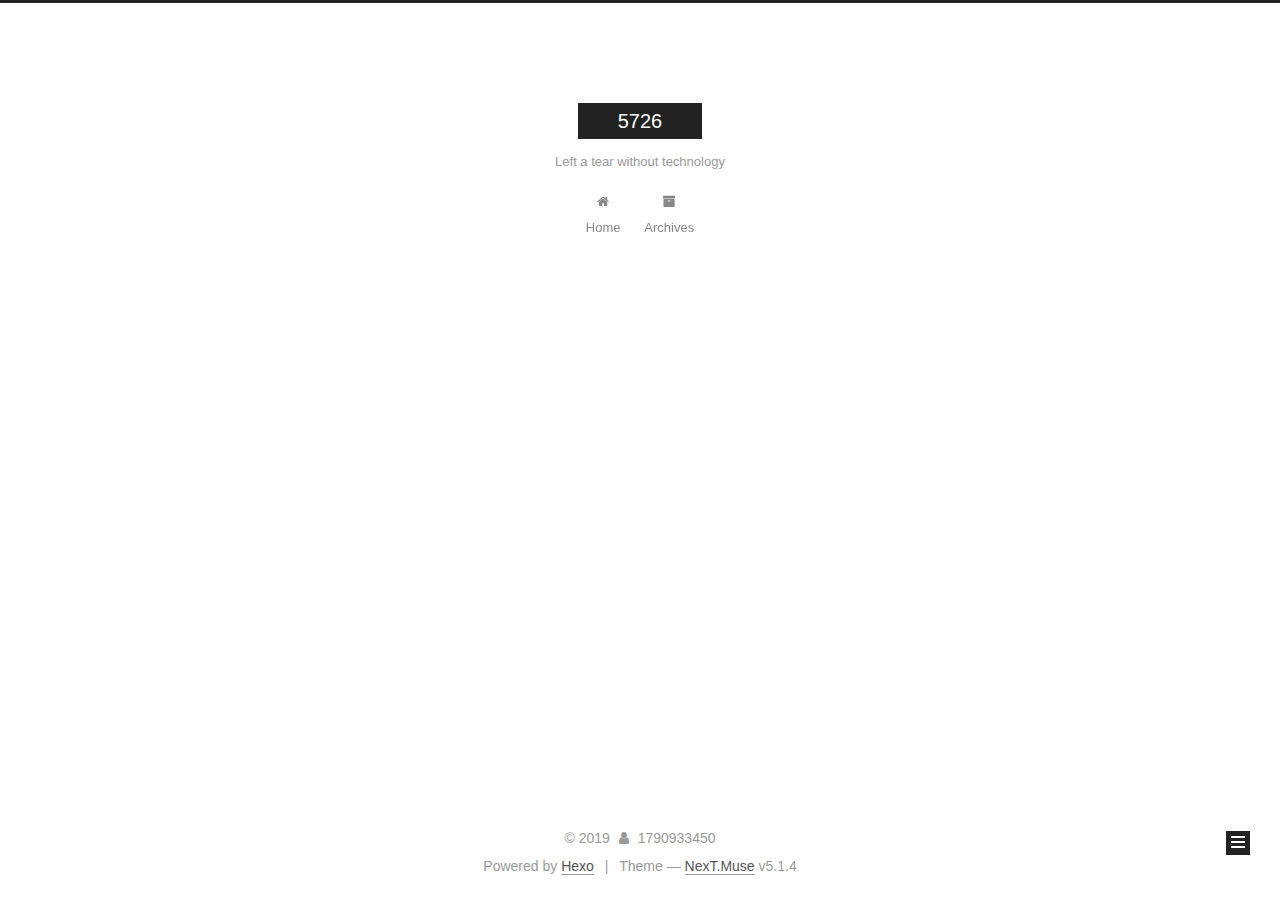
==== commit 95e8d280: "Site updated: 2019-05-02 15:38:15" ====
--- a/archives/index.html
+++ b/archives/index.html
@@ -1,174 +1,549 @@
 <!DOCTYPE html>
-<html>
+
+
+
+  
+
+
+<html class="theme-next muse use-motion" lang>
 <head><meta name="generator" content="Hexo 3.8.0">
-  <meta charset="utf-8">
-  
-
-  
-  <title>Archives | 5726</title>
-  <meta name="viewport" content="width=device-width, initial-scale=1, maximum-scale=1">
-  <meta property="og:type" content="website">
+  <meta charset="UTF-8">
+<meta http-equiv="X-UA-Compatible" content="IE=edge">
+<meta name="viewport" content="width=device-width, initial-scale=1, maximum-scale=1">
+<meta name="theme-color" content="#222">
+
+
+
+
+
+
+
+
+
+<meta http-equiv="Cache-Control" content="no-transform">
+<meta http-equiv="Cache-Control" content="no-siteapp">
+
+
+
+
+
+
+
+
+
+
+
+
+
+
+
+
+  
+  
+  <link href="/lib/fancybox/source/jquery.fancybox.css?v=2.1.5" rel="stylesheet" type="text/css">
+
+
+
+
+
+
+
+<link href="/lib/font-awesome/css/font-awesome.min.css?v=4.6.2" rel="stylesheet" type="text/css">
+
+<link href="/css/main.css?v=5.1.4" rel="stylesheet" type="text/css">
+
+
+  <link rel="apple-touch-icon" sizes="180x180" href="/images/apple-touch-icon-next.png?v=5.1.4">
+
+
+  <link rel="icon" type="image/png" sizes="32x32" href="/images/favicon-32x32-next.png?v=5.1.4">
+
+
+  <link rel="icon" type="image/png" sizes="16x16" href="/images/favicon-16x16-next.png?v=5.1.4">
+
+
+  <link rel="mask-icon" href="/images/logo.svg?v=5.1.4" color="#222">
+
+
+
+
+
+  <meta name="keywords" content="Hexo, NexT">
+
+
+
+
+
+
+
+
+
+
+<meta property="og:type" content="website">
 <meta property="og:title" content="5726">
 <meta property="og:url" content="http://yoursite.com/archives/index.html">
 <meta property="og:site_name" content="5726">
 <meta property="og:locale" content="default">
 <meta name="twitter:card" content="summary">
 <meta name="twitter:title" content="5726">
-  
-    <link rel="alternate" href="/atom.xml" title="5726" type="application/atom+xml">
-  
-  
-    <link rel="icon" href="/favicon.png">
-  
-  
-    <link href="//fonts.googleapis.com/css?family=Source+Code+Pro" rel="stylesheet" type="text/css">
-  
-  <link rel="stylesheet" href="/css/style.css">
+
+
+
+<script type="text/javascript" id="hexo.configurations">
+  var NexT = window.NexT || {};
+  var CONFIG = {
+    root: '/',
+    scheme: 'Muse',
+    version: '5.1.4',
+    sidebar: {"position":"left","display":"post","offset":12,"b2t":false,"scrollpercent":false,"onmobile":false},
+    fancybox: true,
+    tabs: true,
+    motion: {"enable":true,"async":false,"transition":{"post_block":"fadeIn","post_header":"slideDownIn","post_body":"slideDownIn","coll_header":"slideLeftIn","sidebar":"slideUpIn"}},
+    duoshuo: {
+      userId: '0',
+      author: 'Author'
+    },
+    algolia: {
+      applicationID: '',
+      apiKey: '',
+      indexName: '',
+      hits: {"per_page":10},
+      labels: {"input_placeholder":"Search for Posts","hits_empty":"We didn't find any results for the search: ${query}","hits_stats":"${hits} results found in ${time} ms"}
+    }
+  };
+</script>
+
+
+
+  <link rel="canonical" href="http://yoursite.com/archives/">
+
+
+
+
+
+  <title>Archive | 5726</title>
+  
+
+
+
+
+
+
+
+
 </head>
-</html>
-<body>
-  <div id="container">
-    <div id="wrap">
-      <header id="header">
-  <div id="banner"></div>
-  <div id="header-outer" class="outer">
-    <div id="header-title" class="inner">
-      <h1 id="logo-wrap">
-        <a href="/" id="logo">5726</a>
-      </h1>
-      
-        <h2 id="subtitle-wrap">
-          <a href="/" id="subtitle">Left a tear without technology</a>
-        </h2>
-      
+
+<body itemscope itemtype="http://schema.org/WebPage" lang="default">
+
+  
+  
+    
+  
+
+  <div class="container sidebar-position-left page-archive">
+    <div class="headband"></div>
+
+    <header id="header" class="header" itemscope itemtype="http://schema.org/WPHeader">
+      <div class="header-inner"><div class="site-brand-wrapper">
+  <div class="site-meta ">
+    
+
+    <div class="custom-logo-site-title">
+      <a href="/" class="brand" rel="start">
+        <span class="logo-line-before"><i></i></span>
+        <span class="site-title">5726</span>
+        <span class="logo-line-after"><i></i></span>
+      </a>
     </div>
-    <div id="header-inner" class="inner">
-      <nav id="main-nav">
-        <a id="main-nav-toggle" class="nav-icon"></a>
-        
-          <a class="main-nav-link" href="/">Home</a>
-        
-          <a class="main-nav-link" href="/archives">Archives</a>
-        
-      </nav>
-      <nav id="sub-nav">
-        
-          <a id="nav-rss-link" class="nav-icon" href="/atom.xml" title="RSS Feed"></a>
-        
-        <a id="nav-search-btn" class="nav-icon" title="Search"></a>
-      </nav>
-      <div id="search-form-wrap">
-        <form action="//google.com/search" method="get" accept-charset="UTF-8" class="search-form"><input type="search" name="q" class="search-form-input" placeholder="Search"><button type="submit" class="search-form-submit">&#xF002;</button><input type="hidden" name="sitesearch" value="http://yoursite.com"></form>
+      
+        <p class="site-subtitle">Left a tear without technology</p>
+      
+  </div>
+
+  <div class="site-nav-toggle">
+    <button>
+      <span class="btn-bar"></span>
+      <span class="btn-bar"></span>
+      <span class="btn-bar"></span>
+    </button>
+  </div>
+</div>
+
+<nav class="site-nav">
+  
+
+  
+    <ul id="menu" class="menu">
+      
+        
+        <li class="menu-item menu-item-home">
+          <a href="/" rel="section">
+            
+              <i class="menu-item-icon fa fa-fw fa-home"></i> <br>
+            
+            Home
+          </a>
+        </li>
+      
+        
+        <li class="menu-item menu-item-archives">
+          <a href="/archives/" rel="section">
+            
+              <i class="menu-item-icon fa fa-fw fa-archive"></i> <br>
+            
+            Archives
+          </a>
+        </li>
+      
+
+      
+    </ul>
+  
+
+  
+</nav>
+
+
+
+ </div>
+    </header>
+
+    <main id="main" class="main">
+      <div class="main-inner">
+        <div class="content-wrap">
+          <div id="content" class="content">
+            
+
+  
+  
+  
+  <div class="post-block archive">
+    <div id="posts" class="posts-collapse">
+      <span class="archive-move-on"></span>
+
+      <span class="archive-page-counter">
+        
+        
+        
+          
+        
+        Um..! 1 post. Keep on posting.
+      </span>
+
+      
+
+        
+        
+        
+
+        
+          
+          <div class="collection-title">
+            <h1 class="archive-year" id="archive-year-2019">2019</h1>
+          </div>
+        
+        
+
+        
+
+  <article class="post post-type-normal" itemscope itemtype="http://schema.org/Article">
+    <header class="post-header">
+
+      <h2 class="post-title">
+        
+            <a class="post-title-link" href="/2019/05/02/hello-world/" itemprop="url">
+              
+                <span itemprop="name">Hello World</span>
+              
+            </a>
+        
+      </h2>
+
+      <div class="post-meta">
+        <time class="post-time" itemprop="dateCreated" datetime="2019-05-02T12:20:39+08:00" content="2019-05-02">
+          05-02
+        </time>
       </div>
+
+    </header>
+  </article>
+
+
+
+      
+
     </div>
   </div>
-</header>
-      <div class="outer">
-        <section id="main">
-  
-  
-    
-    
-      
-      
-      <section class="archives-wrap">
-        <div class="archive-year-wrap">
-          <a href="/archives/2019" class="archive-year">2019</a>
+  
+  
+  
+
+  
+
+
+
+          </div>
+          
+
+
+          
+
         </div>
-        <div class="archives">
-    
-    <article class="archive-article archive-type-post">
-  <div class="archive-article-inner">
-    <header class="archive-article-header">
-      <a href="/2019/05/02/hello-world/" class="archive-article-date">
-  <time datetime="2019-05-02T04:20:39.520Z" itemprop="datePublished">May 2</time>
-</a>
-      
-  
-    <h1 itemprop="name">
-      <a class="archive-article-title" href="/2019/05/02/hello-world/">Hello World</a>
-    </h1>
-  
-
-    </header>
-  </div>
-</article>
-  
-  
-    </div></section>
-  
-
-
-</section>
-        
-          <aside id="sidebar">
-  
-    
-
-  
-    
-
-  
-    
-  
-    
-  <div class="widget-wrap">
-    <h3 class="widget-title">Archives</h3>
-    <div class="widget">
-      <ul class="archive-list"><li class="archive-list-item"><a class="archive-list-link" href="/archives/2019/05/">May 2019</a></li></ul>
+        
+          
+  
+  <div class="sidebar-toggle">
+    <div class="sidebar-toggle-line-wrap">
+      <span class="sidebar-toggle-line sidebar-toggle-line-first"></span>
+      <span class="sidebar-toggle-line sidebar-toggle-line-middle"></span>
+      <span class="sidebar-toggle-line sidebar-toggle-line-last"></span>
     </div>
   </div>
 
-
-  
+  <aside id="sidebar" class="sidebar">
     
-  <div class="widget-wrap">
-    <h3 class="widget-title">Recent Posts</h3>
-    <div class="widget">
-      <ul>
-        
-          <li>
-            <a href="/2019/05/02/hello-world/">Hello World</a>
-          </li>
-        
-      </ul>
+    <div class="sidebar-inner">
+
+      
+
+      
+
+      <section class="site-overview-wrap sidebar-panel sidebar-panel-active">
+        <div class="site-overview">
+          <div class="site-author motion-element" itemprop="author" itemscope itemtype="http://schema.org/Person">
+            
+              <p class="site-author-name" itemprop="name">1790933450</p>
+              <p class="site-description motion-element" itemprop="description"></p>
+          </div>
+
+          <nav class="site-state motion-element">
+
+            
+              <div class="site-state-item site-state-posts">
+              
+                <a href="/archives/">
+              
+                  <span class="site-state-item-count">1</span>
+                  <span class="site-state-item-name">posts</span>
+                </a>
+              </div>
+            
+
+            
+
+            
+
+          </nav>
+
+          
+
+          
+
+          
+          
+
+          
+          
+
+          
+
+        </div>
+      </section>
+
+      
+
+      
+
     </div>
+  </aside>
+
+
+        
+      </div>
+    </main>
+
+    <footer id="footer" class="footer">
+      <div class="footer-inner">
+        <div class="copyright">&copy; <span itemprop="copyrightYear">2019</span>
+  <span class="with-love">
+    <i class="fa fa-user"></i>
+  </span>
+  <span class="author" itemprop="copyrightHolder">1790933450</span>
+
+  
+</div>
+
+
+  <div class="powered-by">Powered by <a class="theme-link" target="_blank" href="https://hexo.io">Hexo</a></div>
+
+
+
+  <span class="post-meta-divider">|</span>
+
+
+
+  <div class="theme-info">Theme &mdash; <a class="theme-link" target="_blank" href="https://github.com/iissnan/hexo-theme-next">NexT.Muse</a> v5.1.4</div>
+
+
+
+
+        
+
+
+
+
+
+
+
+        
+      </div>
+    </footer>
+
+    
+      <div class="back-to-top">
+        <i class="fa fa-arrow-up"></i>
+        
+      </div>
+    
+
+    
+
   </div>
 
   
-</aside>
-        
-      </div>
-      <footer id="footer">
-  
-  <div class="outer">
-    <div id="footer-info" class="inner">
-      &copy; 2019 1790933450<br>
-      Powered by <a href="http://hexo.io/" target="_blank">Hexo</a>
-    </div>
-  </div>
-</footer>
-    </div>
-    <nav id="mobile-nav">
-  
-    <a href="/" class="mobile-nav-link">Home</a>
-  
-    <a href="/archives" class="mobile-nav-link">Archives</a>
-  
-</nav>
-    
-
-<script src="//ajax.googleapis.com/ajax/libs/jquery/2.0.3/jquery.min.js"></script>
-
-
-  <link rel="stylesheet" href="/fancybox/jquery.fancybox.css">
-  <script src="/fancybox/jquery.fancybox.pack.js"></script>
-
-
-<script src="/js/script.js"></script>
-
-
-
-  </div>
+
+<script type="text/javascript">
+  if (Object.prototype.toString.call(window.Promise) !== '[object Function]') {
+    window.Promise = null;
+  }
+</script>
+
+
+
+
+
+
+
+
+
+  
+
+
+
+
+
+
+
+
+
+
+
+
+  
+  
+    <script type="text/javascript" src="/lib/jquery/index.js?v=2.1.3"></script>
+  
+
+  
+  
+    <script type="text/javascript" src="/lib/fastclick/lib/fastclick.min.js?v=1.0.6"></script>
+  
+
+  
+  
+    <script type="text/javascript" src="/lib/jquery_lazyload/jquery.lazyload.js?v=1.9.7"></script>
+  
+
+  
+  
+    <script type="text/javascript" src="/lib/velocity/velocity.min.js?v=1.2.1"></script>
+  
+
+  
+  
+    <script type="text/javascript" src="/lib/velocity/velocity.ui.min.js?v=1.2.1"></script>
+  
+
+  
+  
+    <script type="text/javascript" src="/lib/fancybox/source/jquery.fancybox.pack.js?v=2.1.5"></script>
+  
+
+
+  
+
+
+  <script type="text/javascript" src="/js/src/utils.js?v=5.1.4"></script>
+
+  <script type="text/javascript" src="/js/src/motion.js?v=5.1.4"></script>
+
+
+
+  
+  
+
+  
+
+  
+
+
+  <script type="text/javascript" src="/js/src/bootstrap.js?v=5.1.4"></script>
+
+
+
+  
+
+
+  
+
+
+
+
+	
+
+
+
+
+
+  
+
+
+
+
+
+  
+
+
+
+
+
+
+
+
+
+
+
+
+  
+
+
+
+
+
+  
+
+  
+
+  
+
+  
+  
+
+  
+
+  
+
+  
+
 </body>
-</html>+</html>
--- a/css/main.css
+++ b/css/main.css
@@ -0,0 +1,2662 @@
+/* normalize.css v3.0.2 | MIT License | git.io/normalize */
+html {
+  font-family: sans-serif; /* 1 */
+  -ms-text-size-adjust: 100%; /* 2 */
+  -webkit-text-size-adjust: 100%; /* 2 */
+}
+body {
+  margin: 0;
+}
+article,
+aside,
+details,
+figcaption,
+figure,
+footer,
+header,
+hgroup,
+main,
+menu,
+nav,
+section,
+summary {
+  display: block;
+}
+audio,
+canvas,
+progress,
+video {
+  display: inline-block; /* 1 */
+  vertical-align: baseline; /* 2 */
+}
+audio:not([controls]) {
+  display: none;
+  height: 0;
+}
+[hidden],
+template {
+  display: none;
+}
+a {
+  background-color: transparent;
+}
+a:active,
+a:hover {
+  outline: 0;
+}
+abbr[title] {
+  border-bottom: 1px dotted;
+}
+b,
+strong {
+  font-weight: bold;
+}
+dfn {
+  font-style: italic;
+}
+h1 {
+  font-size: 2em;
+  margin: 0.67em 0;
+}
+mark {
+  background: #ff0;
+  color: #000;
+}
+small {
+  font-size: 80%;
+}
+sub,
+sup {
+  font-size: 75%;
+  line-height: 0;
+  position: relative;
+  vertical-align: baseline;
+}
+sup {
+  top: -0.5em;
+}
+sub {
+  bottom: -0.25em;
+}
+img {
+  border: 0;
+}
+svg:not(:root) {
+  overflow: hidden;
+}
+figure {
+  margin: 1em 40px;
+}
+hr {
+  -moz-box-sizing: content-box;
+  box-sizing: content-box;
+  height: 0;
+}
+pre {
+  overflow: auto;
+}
+code,
+kbd,
+pre,
+samp {
+  font-family: monospace, monospace;
+  font-size: 1em;
+}
+button,
+input,
+optgroup,
+select,
+textarea {
+  color: inherit; /* 1 */
+  font: inherit; /* 2 */
+  margin: 0; /* 3 */
+}
+button {
+  overflow: visible;
+}
+button,
+select {
+  text-transform: none;
+}
+button,
+html input[type="button"],
+input[type="reset"],
+input[type="submit"] {
+  -webkit-appearance: button; /* 2 */
+  cursor: pointer; /* 3 */
+}
+button[disabled],
+html input[disabled] {
+  cursor: default;
+}
+button::-moz-focus-inner,
+input::-moz-focus-inner {
+  border: 0;
+  padding: 0;
+}
+input {
+  line-height: normal;
+}
+input[type="checkbox"],
+input[type="radio"] {
+  box-sizing: border-box; /* 1 */
+  padding: 0; /* 2 */
+}
+input[type="number"]::-webkit-inner-spin-button,
+input[type="number"]::-webkit-outer-spin-button {
+  height: auto;
+}
+input[type="search"] {
+  -webkit-appearance: textfield; /* 1 */
+  -moz-box-sizing: content-box;
+  -webkit-box-sizing: content-box; /* 2 */
+  box-sizing: content-box;
+}
+input[type="search"]::-webkit-search-cancel-button,
+input[type="search"]::-webkit-search-decoration {
+  -webkit-appearance: none;
+}
+fieldset {
+  border: 1px solid #c0c0c0;
+  margin: 0 2px;
+  padding: 0.35em 0.625em 0.75em;
+}
+legend {
+  border: 0; /* 1 */
+  padding: 0; /* 2 */
+}
+textarea {
+  overflow: auto;
+}
+optgroup {
+  font-weight: bold;
+}
+table {
+  border-collapse: collapse;
+  border-spacing: 0;
+}
+td,
+th {
+  padding: 0;
+}
+::selection {
+  background: #262a30;
+  color: #fff;
+}
+body {
+  position: relative;
+  font-family: 'Lato', "PingFang SC", "Microsoft YaHei", sans-serif;
+  font-size: 14px;
+  line-height: 2;
+  color: #555;
+  background: #fff;
+}
+@media (max-width: 767px) {
+  body {
+    padding-right: 0 !important;
+  }
+}
+@media (min-width: 768px) and (max-width: 991px) {
+  body {
+    padding-right: 0 !important;
+  }
+}
+@media (min-width: 1600px) {
+  body {
+    font-size: 16px;
+  }
+}
+h1,
+h2,
+h3,
+h4,
+h5,
+h6 {
+  margin: 0;
+  padding: 0;
+  font-weight: bold;
+  line-height: 1.5;
+  font-family: 'Lato', "PingFang SC", "Microsoft YaHei", sans-serif;
+}
+h2,
+h3,
+h4,
+h5,
+h6 {
+  margin: 20px 0 15px;
+}
+h1 {
+  font-size: 22px;
+}
+@media (max-width: 767px) {
+  h1 {
+    font-size: 18px;
+  }
+}
+h2 {
+  font-size: 20px;
+}
+@media (max-width: 767px) {
+  h2 {
+    font-size: 16px;
+  }
+}
+h3 {
+  font-size: 18px;
+}
+@media (max-width: 767px) {
+  h3 {
+    font-size: 14px;
+  }
+}
+h4 {
+  font-size: 16px;
+}
+@media (max-width: 767px) {
+  h4 {
+    font-size: 12px;
+  }
+}
+h5 {
+  font-size: 14px;
+}
+@media (max-width: 767px) {
+  h5 {
+    font-size: 10px;
+  }
+}
+h6 {
+  font-size: 12px;
+}
+@media (max-width: 767px) {
+  h6 {
+    font-size: 8px;
+  }
+}
+p {
+  margin: 0 0 20px 0;
+}
+a {
+  color: #555;
+  text-decoration: none;
+  outline: none;
+  border-bottom: 1px solid #999;
+  word-wrap: break-word;
+}
+a:hover {
+  color: #222;
+  border-bottom-color: #222;
+}
+blockquote {
+  margin: 0;
+  padding: 0;
+}
+img {
+  display: block;
+  margin: auto;
+  max-width: 100%;
+  height: auto;
+}
+hr {
+  margin: 40px 0;
+  height: 3px;
+  border: none;
+  background-color: #ddd;
+  background-image: repeating-linear-gradient(-45deg, #fff, #fff 4px, transparent 4px, transparent 8px);
+}
+blockquote {
+  padding: 0 15px;
+  color: #666;
+  border-left: 4px solid #ddd;
+}
+blockquote cite::before {
+  content: "-";
+  padding: 0 5px;
+}
+dt {
+  font-weight: 700;
+}
+dd {
+  margin: 0;
+  padding: 0;
+}
+kbd {
+  border: 1px solid #ccc;
+  border-radius: 0.2em;
+  box-shadow: 0.1em 0.1em 0.2em rgba(0,0,0,0.1);
+  background-color: #f9f9f9;
+  font-family: inherit;
+  background-image: -webkit-linear-gradient(top, #eee, #fff, #eee);
+  padding: 0.1em 0.3em;
+  white-space: nowrap;
+}
+.text-left {
+  text-align: left;
+}
+.text-center {
+  text-align: center;
+}
+.text-right {
+  text-align: right;
+}
+.text-justify {
+  text-align: justify;
+}
+.text-nowrap {
+  white-space: nowrap;
+}
+.text-lowercase {
+  text-transform: lowercase;
+}
+.text-uppercase {
+  text-transform: uppercase;
+}
+.text-capitalize {
+  text-transform: capitalize;
+}
+.center-block {
+  display: block;
+  margin-left: auto;
+  margin-right: auto;
+}
+.clearfix:before,
+.clearfix:after {
+  content: " ";
+  display: table;
+}
+.clearfix:after {
+  clear: both;
+}
+.pullquote {
+  width: 45%;
+}
+.pullquote.left {
+  float: left;
+  margin-left: 5px;
+  margin-right: 10px;
+}
+.pullquote.right {
+  float: right;
+  margin-left: 10px;
+  margin-right: 5px;
+}
+.affix.affix.affix {
+  position: fixed;
+}
+.translation {
+  margin-top: -20px;
+  font-size: 14px;
+  color: #999;
+}
+.scrollbar-measure {
+  width: 100px;
+  height: 100px;
+  overflow: scroll;
+  position: absolute;
+  top: -9999px;
+}
+.use-motion .motion-element {
+  opacity: 0;
+}
+table {
+  margin: 20px 0;
+  width: 100%;
+  border-collapse: collapse;
+  border-spacing: 0;
+  border: 1px solid #ddd;
+  font-size: 14px;
+  table-layout: fixed;
+  word-wrap: break-all;
+}
+table>tbody>tr:nth-of-type(odd) {
+  background-color: #f9f9f9;
+}
+table>tbody>tr:hover {
+  background-color: #f5f5f5;
+}
+caption,
+th,
+td {
+  padding: 8px;
+  text-align: left;
+  vertical-align: middle;
+  font-weight: normal;
+}
+th,
+td {
+  border-bottom: 3px solid #ddd;
+  border-right: 1px solid #eee;
+}
+th {
+  padding-bottom: 10px;
+  font-weight: 700;
+}
+td {
+  border-bottom-width: 1px;
+}
+html,
+body {
+  height: 100%;
+}
+.container {
+  position: relative;
+  min-height: 100%;
+}
+.header-inner {
+  margin: 0 auto;
+  padding: 100px 0 70px;
+  width: 700px;
+}
+@media (min-width: 1600px) {
+  .container .header-inner {
+    width: 900px;
+  }
+}
+.main {
+  padding-bottom: 150px;
+}
+.main-inner {
+  margin: 0 auto;
+  width: 700px;
+}
+@media (min-width: 1600px) {
+  .container .main-inner {
+    width: 900px;
+  }
+}
+.footer {
+  position: absolute;
+  left: 0;
+  bottom: 0;
+  width: 100%;
+  min-height: 50px;
+}
+.footer-inner {
+  box-sizing: border-box;
+  margin: 20px auto;
+  width: 700px;
+}
+@media (min-width: 1600px) {
+  .container .footer-inner {
+    width: 900px;
+  }
+}
+pre,
+.highlight {
+  overflow: auto;
+  margin: 20px 0;
+  padding: 0;
+  font-size: 13px;
+  color: #4d4d4c;
+  background: #f7f7f7;
+  line-height: 1.6;
+}
+pre,
+code {
+  font-family: consolas, Menlo, "PingFang SC", "Microsoft YaHei", monospace;
+}
+code {
+  padding: 2px 4px;
+  word-wrap: break-word;
+  color: #555;
+  background: #eee;
+  border-radius: 3px;
+  font-size: 13px;
+}
+pre {
+  padding: 10px;
+}
+pre code {
+  padding: 0;
+  color: #4d4d4c;
+  background: none;
+  text-shadow: none;
+}
+.highlight {
+  border-radius: 1px;
+}
+.highlight pre {
+  border: none;
+  margin: 0;
+  padding: 10px 0;
+}
+.highlight table {
+  margin: 0;
+  width: auto;
+  border: none;
+}
+.highlight td {
+  border: none;
+  padding: 0;
+}
+.highlight figcaption {
+  font-size: 1em;
+  color: #4d4d4c;
+  line-height: 1em;
+  margin-bottom: 1em;
+}
+.highlight figcaption:before,
+.highlight figcaption:after {
+  content: " ";
+  display: table;
+}
+.highlight figcaption:after {
+  clear: both;
+}
+.highlight figcaption a {
+  float: right;
+  color: #4d4d4c;
+}
+.highlight figcaption a:hover {
+  border-bottom-color: #4d4d4c;
+}
+.highlight .gutter pre {
+  padding-left: 10px;
+  padding-right: 10px;
+  color: #869194;
+  text-align: right;
+  background-color: #eff2f3;
+}
+.highlight .code pre {
+  width: 100%;
+  padding-left: 10px;
+  padding-right: 10px;
+  background-color: #f7f7f7;
+}
+.highlight .line {
+  height: 20px;
+}
+.gutter {
+  -webkit-user-select: none;
+  -moz-user-select: none;
+  -ms-user-select: none;
+  user-select: none;
+}
+.gist table {
+  width: auto;
+}
+.gist table td {
+  border: none;
+}
+pre .deletion {
+  background: #fdd;
+}
+pre .addition {
+  background: #dfd;
+}
+pre .meta {
+  color: #8959a8;
+}
+pre .comment {
+  color: #8e908c;
+}
+pre .variable,
+pre .attribute,
+pre .tag,
+pre .regexp,
+pre .ruby .constant,
+pre .xml .tag .title,
+pre .xml .pi,
+pre .xml .doctype,
+pre .html .doctype,
+pre .css .id,
+pre .css .class,
+pre .css .pseudo {
+  color: #c82829;
+}
+pre .number,
+pre .preprocessor,
+pre .built_in,
+pre .literal,
+pre .params,
+pre .constant,
+pre .command {
+  color: #f5871f;
+}
+pre .ruby .class .title,
+pre .css .rules .attribute,
+pre .string,
+pre .value,
+pre .inheritance,
+pre .header,
+pre .ruby .symbol,
+pre .xml .cdata,
+pre .special,
+pre .number,
+pre .formula {
+  color: #718c00;
+}
+pre .title,
+pre .css .hexcolor {
+  color: #3e999f;
+}
+pre .function,
+pre .python .decorator,
+pre .python .title,
+pre .ruby .function .title,
+pre .ruby .title .keyword,
+pre .perl .sub,
+pre .javascript .title,
+pre .coffeescript .title {
+  color: #4271ae;
+}
+pre .keyword,
+pre .javascript .function {
+  color: #8959a8;
+}
+.full-image.full-image.full-image.full-image {
+  border: none;
+  max-width: 100%;
+  width: auto;
+  margin: 20px auto 25px;
+}
+@media (min-width: 992px) {
+  .full-image.full-image.full-image.full-image {
+    max-width: none;
+    width: 110%;
+    margin: 25px -5%;
+  }
+}
+.blockquote-center,
+.page-home .post-type-quote blockquote,
+.page-post-detail .post-type-quote blockquote {
+  position: relative;
+  margin: 40px 0;
+  padding: 0;
+  border-left: none;
+  text-align: center;
+}
+.blockquote-center::before,
+.page-home .post-type-quote blockquote::before,
+.page-post-detail .post-type-quote blockquote::before,
+.blockquote-center::after,
+.page-home .post-type-quote blockquote::after,
+.page-post-detail .post-type-quote blockquote::after {
+  position: absolute;
+  content: ' ';
+  display: block;
+  width: 100%;
+  height: 24px;
+  opacity: 0.2;
+  background-repeat: no-repeat;
+  background-position: 0 -6px;
+  background-size: 22px 22px;
+}
+.blockquote-center::before,
+.page-home .post-type-quote blockquote::before,
+.page-post-detail .post-type-quote blockquote::before {
+  top: -20px;
+  background-image: url("../images/quote-l.svg");
+  border-top: 1px solid #ccc;
+}
+.blockquote-center::after,
+.page-home .post-type-quote blockquote::after,
+.page-post-detail .post-type-quote blockquote::after {
+  bottom: -20px;
+  background-image: url("../images/quote-r.svg");
+  border-bottom: 1px solid #ccc;
+  background-position: 100% 8px;
+}
+.blockquote-center p,
+.page-home .post-type-quote blockquote p,
+.page-post-detail .post-type-quote blockquote p,
+.blockquote-center div,
+.page-home .post-type-quote blockquote div,
+.page-post-detail .post-type-quote blockquote div {
+  text-align: center;
+}
+.post .post-body .group-picture img {
+  box-sizing: border-box;
+  padding: 0 3px;
+  border: none;
+}
+.post .group-picture-row {
+  overflow: hidden;
+  margin-top: 6px;
+}
+.post .group-picture-row:first-child {
+  margin-top: 0;
+}
+.post .group-picture-column {
+  float: left;
+}
+.page-post-detail .post-body .group-picture-column {
+  float: none;
+  margin-top: 10px;
+  width: auto !important;
+}
+.page-post-detail .post-body .group-picture-column img {
+  margin: 0 auto;
+}
+.page-archive .group-picture-container {
+  overflow: hidden;
+}
+.page-archive .group-picture-row {
+  float: left;
+}
+.page-archive .group-picture-row:first-child {
+  margin-top: 6px;
+}
+.page-archive .group-picture-column {
+  max-width: 150px;
+  max-height: 150px;
+}
+.post-body .note {
+  position: relative;
+  padding: 15px;
+  margin-bottom: 20px;
+  border: 1px solid #eee;
+  border-left-width: 5px;
+  border-radius: 3px;
+}
+.post-body .note h2,
+.post-body .note h3,
+.post-body .note h4,
+.post-body .note h5,
+.post-body .note h6 {
+  margin-top: 0;
+  margin-bottom: 0;
+  border-bottom: initial;
+  padding-top: 0 !important;
+}
+.post-body .note p:first-child,
+.post-body .note ul:first-child,
+.post-body .note ol:first-child,
+.post-body .note table:first-child,
+.post-body .note pre:first-child,
+.post-body .note blockquote:first-child {
+  margin-top: 0;
+}
+.post-body .note p:last-child,
+.post-body .note ul:last-child,
+.post-body .note ol:last-child,
+.post-body .note table:last-child,
+.post-body .note pre:last-child,
+.post-body .note blockquote:last-child {
+  margin-bottom: 0;
+}
+.post-body .note.default {
+  border-left-color: #777;
+}
+.post-body .note.default h2,
+.post-body .note.default h3,
+.post-body .note.default h4,
+.post-body .note.default h5,
+.post-body .note.default h6 {
+  color: #777;
+}
+.post-body .note.primary {
+  border-left-color: #6f42c1;
+}
+.post-body .note.primary h2,
+.post-body .note.primary h3,
+.post-body .note.primary h4,
+.post-body .note.primary h5,
+.post-body .note.primary h6 {
+  color: #6f42c1;
+}
+.post-body .note.info {
+  border-left-color: #428bca;
+}
+.post-body .note.info h2,
+.post-body .note.info h3,
+.post-body .note.info h4,
+.post-body .note.info h5,
+.post-body .note.info h6 {
+  color: #428bca;
+}
+.post-body .note.success {
+  border-left-color: #5cb85c;
+}
+.post-body .note.success h2,
+.post-body .note.success h3,
+.post-body .note.success h4,
+.post-body .note.success h5,
+.post-body .note.success h6 {
+  color: #5cb85c;
+}
+.post-body .note.warning {
+  border-left-color: #f0ad4e;
+}
+.post-body .note.warning h2,
+.post-body .note.warning h3,
+.post-body .note.warning h4,
+.post-body .note.warning h5,
+.post-body .note.warning h6 {
+  color: #f0ad4e;
+}
+.post-body .note.danger {
+  border-left-color: #d9534f;
+}
+.post-body .note.danger h2,
+.post-body .note.danger h3,
+.post-body .note.danger h4,
+.post-body .note.danger h5,
+.post-body .note.danger h6 {
+  color: #d9534f;
+}
+.post-body .label {
+  display: inline;
+  padding: 0 2px;
+  white-space: nowrap;
+}
+.post-body .label.default {
+  background-color: #f0f0f0;
+}
+.post-body .label.primary {
+  background-color: #efe6f7;
+}
+.post-body .label.info {
+  background-color: #e5f2f8;
+}
+.post-body .label.success {
+  background-color: #e7f4e9;
+}
+.post-body .label.warning {
+  background-color: #fcf6e1;
+}
+.post-body .label.danger {
+  background-color: #fae8eb;
+}
+.post-body .tabs {
+  position: relative;
+  display: block;
+  margin-bottom: 20px;
+  padding-top: 10px;
+}
+.post-body .tabs ul.nav-tabs {
+  margin: 0;
+  padding: 0;
+  display: flex;
+  margin-bottom: -1px;
+}
+@media (max-width: 413px) {
+  .post-body .tabs ul.nav-tabs {
+    display: block;
+    margin-bottom: 5px;
+  }
+}
+.post-body .tabs ul.nav-tabs li.tab {
+  list-style-type: none !important;
+  margin: 0 0.25em 0 0;
+  border-top: 3px solid transparent;
+  border-left: 1px solid transparent;
+  border-right: 1px solid transparent;
+}
+@media (max-width: 413px) {
+  .post-body .tabs ul.nav-tabs li.tab {
+    margin: initial;
+    border-top: 1px solid transparent;
+    border-left: 3px solid transparent;
+    border-right: 1px solid transparent;
+    border-bottom: 1px solid transparent;
+  }
+}
+.post-body .tabs ul.nav-tabs li.tab a {
+  outline: 0;
+  border-bottom: initial;
+  display: block;
+  line-height: 1.8em;
+  padding: 0.25em 0.75em;
+  transition-duration: 0.2s;
+  transition-timing-function: ease-out;
+  transition-delay: 0s;
+}
+.post-body .tabs ul.nav-tabs li.tab a i {
+  width: 1.285714285714286em;
+}
+.post-body .tabs ul.nav-tabs li.tab.active {
+  border-top: 3px solid #fc6423;
+  border-left: 1px solid #ddd;
+  border-right: 1px solid #ddd;
+  background-color: #fff;
+}
+@media (max-width: 413px) {
+  .post-body .tabs ul.nav-tabs li.tab.active {
+    border-top: 1px solid #ddd;
+    border-left: 3px solid #fc6423;
+    border-right: 1px solid #ddd;
+    border-bottom: 1px solid #ddd;
+  }
+}
+.post-body .tabs ul.nav-tabs li.tab.active a {
+  cursor: default;
+  color: #555;
+}
+.post-body .tabs .tab-content {
+  background-color: #fff;
+}
+.post-body .tabs .tab-content .tab-pane {
+  border: 1px solid #ddd;
+  padding: 20px 20px 0 20px;
+}
+.post-body .tabs .tab-content .tab-pane:not(.active) {
+  display: none !important;
+}
+.post-body .tabs .tab-content .tab-pane.active {
+  display: block !important;
+}
+.btn {
+  display: inline-block;
+  padding: 0 20px;
+  font-size: 14px;
+  color: #fff;
+  background: #222;
+  border: 2px solid #222;
+  text-decoration: none;
+  border-radius: 0;
+  transition-property: background-color;
+  transition-duration: 0.2s;
+  transition-timing-function: ease-in-out;
+  transition-delay: 0s;
+  line-height: 2;
+}
+.btn:hover {
+  border-color: #222;
+  color: #222;
+  background: #fff;
+}
+.btn +.btn {
+  margin: 0 0 8px 8px;
+}
+.btn .fa-fw {
+  width: 1.285714285714286em;
+  text-align: left;
+}
+.btn-bar {
+  display: block;
+  width: 22px;
+  height: 2px;
+  background: #555;
+  border-radius: 1px;
+}
+.btn-bar+.btn-bar {
+  margin-top: 4px;
+}
+.pagination {
+  margin: 120px 0 40px;
+  text-align: center;
+  border-top: 1px solid #eee;
+}
+.page-number-basic,
+.pagination .prev,
+.pagination .next,
+.pagination .page-number,
+.pagination .space {
+  display: inline-block;
+  position: relative;
+  top: -1px;
+  margin: 0 10px;
+  padding: 0 11px;
+}
+@media (max-width: 767px) {
+  .page-number-basic,
+  .pagination .prev,
+  .pagination .next,
+  .pagination .page-number,
+  .pagination .space {
+    margin: 0 5px;
+  }
+}
+.pagination .prev,
+.pagination .next,
+.pagination .page-number {
+  border-bottom: 0;
+  border-top: 1px solid #eee;
+  transition-property: border-color;
+  transition-duration: 0.2s;
+  transition-timing-function: ease-in-out;
+  transition-delay: 0s;
+}
+.pagination .prev:hover,
+.pagination .next:hover,
+.pagination .page-number:hover {
+  border-top-color: #222;
+}
+.pagination .space {
+  padding: 0;
+  margin: 0;
+}
+.pagination .prev {
+  margin-left: 0;
+}
+.pagination .next {
+  margin-right: 0;
+}
+.pagination .page-number.current {
+  color: #fff;
+  background: #ccc;
+  border-top-color: #ccc;
+}
+@media (max-width: 767px) {
+  .pagination {
+    border-top: none;
+  }
+  .pagination .prev,
+  .pagination .next,
+  .pagination .page-number {
+    margin-bottom: 10px;
+    border-top: 0;
+    border-bottom: 1px solid #eee;
+    padding: 0 10px;
+  }
+  .pagination .prev:hover,
+  .pagination .next:hover,
+  .pagination .page-number:hover {
+    border-bottom-color: #222;
+  }
+}
+.comments {
+  margin: 60px 20px 0;
+}
+.tag-cloud {
+  text-align: center;
+}
+.tag-cloud a {
+  display: inline-block;
+  margin: 10px;
+}
+.back-to-top {
+  box-sizing: border-box;
+  position: fixed;
+  bottom: -100px;
+  right: 30px;
+  z-index: 1050;
+  padding: 0 6px;
+  width: 24px;
+  background: #222;
+  font-size: 12px;
+  opacity: 1;
+  color: #fff;
+  cursor: pointer;
+  text-align: center;
+  -webkit-transform: translateZ(0);
+  transition-property: bottom;
+  transition-duration: 0.2s;
+  transition-timing-function: ease-in-out;
+  transition-delay: 0s;
+}
+@media (min-width: 768px) and (max-width: 991px) {
+  .back-to-top {
+    display: none !important;
+  }
+}
+@media (max-width: 767px) {
+  .back-to-top {
+    display: none !important;
+  }
+}
+.back-to-top.back-to-top-on {
+  bottom: 19px;
+}
+.header {
+  background: transparent;
+}
+.header-inner {
+  position: relative;
+}
+.headband {
+  height: 3px;
+  background: #222;
+}
+.site-meta {
+  margin: 0;
+  text-align: center;
+}
+@media (max-width: 767px) {
+  .site-meta {
+    text-align: center;
+  }
+}
+.brand {
+  position: relative;
+  display: inline-block;
+  padding: 0 40px;
+  color: #fff;
+  background: #222;
+  border-bottom: none;
+}
+.brand:hover {
+  color: #fff;
+}
+.logo {
+  display: inline-block;
+  margin-right: 5px;
+  line-height: 36px;
+  vertical-align: top;
+}
+.site-title {
+  display: inline-block;
+  vertical-align: top;
+  line-height: 36px;
+  font-size: 20px;
+  font-weight: normal;
+  font-family: 'Lato', "PingFang SC", "Microsoft YaHei", sans-serif;
+}
+.site-subtitle {
+  margin-top: 10px;
+  font-size: 13px;
+  color: #999;
+}
+.use-motion .brand {
+  opacity: 0;
+}
+.use-motion .logo,
+.use-motion .site-title,
+.use-motion .site-subtitle {
+  opacity: 0;
+  position: relative;
+  top: -10px;
+}
+.site-nav-toggle {
+  display: none;
+  position: absolute;
+  top: 10px;
+  left: 10px;
+}
+@media (max-width: 767px) {
+  .site-nav-toggle {
+    display: block;
+  }
+}
+.site-nav-toggle button {
+  margin-top: 2px;
+  padding: 9px 10px;
+  background: transparent;
+  border: none;
+}
+@media (max-width: 767px) {
+  .site-nav {
+    display: none;
+    margin: 0 -10px;
+    padding: 0 10px;
+    clear: both;
+    border-top: 1px solid #ddd;
+  }
+}
+@media (min-width: 768px) and (max-width: 991px) {
+  .site-nav {
+    display: block !important;
+  }
+}
+@media (min-width: 992px) {
+  .site-nav {
+    display: block !important;
+  }
+}
+.menu {
+  margin-top: 20px;
+  padding-left: 0;
+  text-align: center;
+}
+.menu .menu-item {
+  display: inline-block;
+  margin: 0 10px;
+  list-style: none;
+}
+@media screen and (max-width: 767px) {
+  .menu .menu-item {
+    margin-top: 10px;
+  }
+}
+.menu .menu-item a {
+  display: block;
+  font-size: 13px;
+  line-height: inherit;
+  border-bottom: 1px solid transparent;
+  transition-property: border-color;
+  transition-duration: 0.2s;
+  transition-timing-function: ease-in-out;
+  transition-delay: 0s;
+}
+.menu .menu-item a:hover {
+  border-bottom-color: #222;
+}
+.menu .menu-item .fa {
+  margin-right: 5px;
+}
+.use-motion .menu-item {
+  opacity: 0;
+}
+.post-body {
+  font-family: 'Lato', "PingFang SC", "Microsoft YaHei", sans-serif;
+}
+@media (max-width: 767px) {
+  .post-body {
+    word-break: break-word;
+  }
+}
+.post-body .fancybox img {
+  display: block !important;
+  margin: 0 auto;
+  cursor: pointer;
+  cursor: zoom-in;
+  cursor: -webkit-zoom-in;
+}
+.post-body .image-caption,
+.post-body .figure .caption {
+  margin: -20px auto 15px;
+  text-align: center;
+  font-size: 14px;
+  color: #999;
+  font-weight: bold;
+  line-height: 1;
+}
+.post-sticky-flag {
+  display: inline-block;
+  font-size: 16px;
+  -ms-transform: rotate(30deg);
+  -webkit-transform: rotate(30deg);
+  -moz-transform: rotate(30deg);
+  -ms-transform: rotate(30deg);
+  -o-transform: rotate(30deg);
+  transform: rotate(30deg);
+}
+.use-motion .post-block,
+.use-motion .pagination,
+.use-motion .comments {
+  opacity: 0;
+}
+.use-motion .post-header {
+  opacity: 0;
+}
+.use-motion .post-body {
+  opacity: 0;
+}
+.use-motion .collection-title {
+  opacity: 0;
+}
+.posts-expand {
+  padding-top: 40px;
+}
+@media (max-width: 767px) {
+  .posts-expand {
+    margin: 0 20px;
+  }
+  .post-body pre .gutter pre {
+    padding-right: 10px;
+  }
+  .post-body .highlight {
+    margin-left: 0px;
+    margin-right: 0px;
+    padding: 0;
+  }
+  .post-body .highlight .gutter pre {
+    padding-right: 10px;
+  }
+}
+@media (min-width: 992px) {
+  .posts-expand .post-body {
+    text-align: justify;
+  }
+}
+.posts-expand .post-body h2,
+.posts-expand .post-body h3,
+.posts-expand .post-body h4,
+.posts-expand .post-body h5,
+.posts-expand .post-body h6 {
+  padding-top: 10px;
+}
+.posts-expand .post-body h2 .header-anchor,
+.posts-expand .post-body h3 .header-anchor,
+.posts-expand .post-body h4 .header-anchor,
+.posts-expand .post-body h5 .header-anchor,
+.posts-expand .post-body h6 .header-anchor {
+  float: right;
+  margin-left: 10px;
+  color: #ccc;
+  border-bottom-style: none;
+  visibility: hidden;
+}
+.posts-expand .post-body h2 .header-anchor:hover,
+.posts-expand .post-body h3 .header-anchor:hover,
+.posts-expand .post-body h4 .header-anchor:hover,
+.posts-expand .post-body h5 .header-anchor:hover,
+.posts-expand .post-body h6 .header-anchor:hover {
+  color: inherit;
+}
+.posts-expand .post-body h2:hover .header-anchor,
+.posts-expand .post-body h3:hover .header-anchor,
+.posts-expand .post-body h4:hover .header-anchor,
+.posts-expand .post-body h5:hover .header-anchor,
+.posts-expand .post-body h6:hover .header-anchor {
+  visibility: visible;
+}
+.posts-expand .post-body ul li {
+  list-style: circle;
+}
+.posts-expand .post-body img {
+  box-sizing: border-box;
+  margin: auto;
+  padding: 3px;
+  border: 1px solid #ddd;
+}
+.posts-expand .post-body .fancybox img {
+  margin: 0 auto 25px;
+}
+@media (max-width: 767px) {
+  .posts-collapse {
+    margin: 0 20px;
+  }
+  .posts-collapse .post-title,
+  .posts-collapse .post-meta {
+    display: block;
+    width: auto;
+    text-align: left;
+  }
+}
+.posts-collapse {
+  position: relative;
+  z-index: 1010;
+  margin-left: 55px;
+}
+.posts-collapse::after {
+  content: " ";
+  position: absolute;
+  top: 20px;
+  left: 0;
+  margin-left: -2px;
+  width: 4px;
+  height: 100%;
+  background: #f5f5f5;
+  z-index: -1;
+}
+@media (max-width: 767px) {
+  .posts-collapse {
+    margin: 0 20px;
+  }
+}
+.posts-collapse .collection-title {
+  position: relative;
+  margin: 60px 0;
+}
+.posts-collapse .collection-title h1,
+.posts-collapse .collection-title h2 {
+  margin-left: 20px;
+}
+.posts-collapse .collection-title small {
+  color: #bbb;
+  margin-left: 5px;
+}
+.posts-collapse .collection-title::before {
+  content: " ";
+  position: absolute;
+  left: 0;
+  top: 50%;
+  margin-left: -4px;
+  margin-top: -4px;
+  width: 8px;
+  height: 8px;
+  background: #bbb;
+  border-radius: 50%;
+}
+.posts-collapse .post {
+  margin: 30px 0;
+}
+.posts-collapse .post-header {
+  position: relative;
+  transition-duration: 0.2s;
+  transition-timing-function: ease-in-out;
+  transition-delay: 0s;
+  transition-property: border;
+  border-bottom: 1px dashed #ccc;
+}
+.posts-collapse .post-header::before {
+  content: " ";
+  position: absolute;
+  left: 0;
+  top: 12px;
+  width: 6px;
+  height: 6px;
+  margin-left: -4px;
+  background: #bbb;
+  border-radius: 50%;
+  border: 1px solid #fff;
+  transition-duration: 0.2s;
+  transition-timing-function: ease-in-out;
+  transition-delay: 0s;
+  transition-property: background;
+}
+.posts-collapse .post-header:hover {
+  border-bottom-color: #666;
+}
+.posts-collapse .post-header:hover::before {
+  background: #222;
+}
+.posts-collapse .post-meta {
+  position: absolute;
+  font-size: 12px;
+  left: 20px;
+  top: 5px;
+}
+.posts-collapse .post-comments-count {
+  display: none;
+}
+.posts-collapse .post-title {
+  margin-left: 60px;
+  font-size: 16px;
+  font-weight: normal;
+  line-height: inherit;
+}
+.posts-collapse .post-title::after {
+  margin-left: 3px;
+  opacity: 0.6;
+}
+.posts-collapse .post-title a {
+  color: #666;
+  border-bottom: none;
+}
+.page-home .post-type-quote .post-header,
+.page-post-detail .post-type-quote .post-header,
+.page-home .post-type-quote .post-tags,
+.page-post-detail .post-type-quote .post-tags {
+  display: none;
+}
+.posts-expand .post-title {
+  text-align: center;
+  word-break: break-word;
+  font-weight: 400;
+}
+.posts-expand .post-title-link {
+  display: inline-block;
+  position: relative;
+  color: #555;
+  border-bottom: none;
+  line-height: 1.2;
+  vertical-align: top;
+}
+.posts-expand .post-title-link::before {
+  content: "";
+  position: absolute;
+  width: 100%;
+  height: 2px;
+  bottom: 0;
+  left: 0;
+  background-color: #000;
+  visibility: hidden;
+  -webkit-transform: scaleX(0);
+  -moz-transform: scaleX(0);
+  -ms-transform: scaleX(0);
+  -o-transform: scaleX(0);
+  transform: scaleX(0);
+  transition-duration: 0.2s;
+  transition-timing-function: ease-in-out;
+  transition-delay: 0s;
+}
+.posts-expand .post-title-link:hover::before {
+  visibility: visible;
+  -webkit-transform: scaleX(1);
+  -moz-transform: scaleX(1);
+  -ms-transform: scaleX(1);
+  -o-transform: scaleX(1);
+  transform: scaleX(1);
+}
+.posts-expand .post-title-link .fa {
+  font-size: 16px;
+}
+.posts-expand .post-meta {
+  margin: 3px 0 60px 0;
+  color: #999;
+  font-family: 'Lato', "PingFang SC", "Microsoft YaHei", sans-serif;
+  font-size: 12px;
+  text-align: center;
+}
+.posts-expand .post-meta .post-category-list {
+  display: inline-block;
+  margin: 0;
+  padding: 3px;
+}
+.posts-expand .post-meta .post-category-list-link {
+  color: #999;
+}
+.posts-expand .post-meta .post-description {
+  font-size: 14px;
+  margin-top: 2px;
+}
+.post-meta-divider {
+  margin: 0 0.5em;
+}
+.post-meta-item-icon {
+  margin-right: 3px;
+}
+@media (min-width: 768px) and (max-width: 991px) {
+  .post-meta-item-icon {
+    display: inline-block;
+  }
+}
+@media (max-width: 767px) {
+  .post-meta-item-icon {
+    display: inline-block;
+  }
+}
+@media (min-width: 768px) and (max-width: 991px) {
+  .post-meta-item-text {
+    display: none;
+  }
+}
+@media (max-width: 767px) {
+  .post-meta-item-text {
+    display: none;
+  }
+}
+@media (max-width: 767px) {
+  .posts-expand .post-comments-count {
+    display: none;
+  }
+}
+.post-button {
+  margin-top: 40px;
+}
+.posts-expand .post-tags {
+  margin-top: 40px;
+  text-align: center;
+}
+.posts-expand .post-tags a {
+  display: inline-block;
+  margin-right: 10px;
+  font-size: 13px;
+}
+.post-nav {
+  display: table;
+  margin-top: 15px;
+  width: 100%;
+  border-top: 1px solid #eee;
+}
+.post-nav-divider {
+  display: table-cell;
+  width: 10%;
+}
+.post-nav-item {
+  display: table-cell;
+  padding: 10px 0 0 0;
+  width: 45%;
+  vertical-align: top;
+}
+.post-nav-item a {
+  position: relative;
+  display: block;
+  line-height: 25px;
+  font-size: 14px;
+  color: #555;
+  border-bottom: none;
+}
+.post-nav-item a:hover {
+  color: #222;
+  border-bottom: none;
+}
+.post-nav-item a:active {
+  top: 2px;
+}
+.post-nav-item .fa {
+  position: absolute;
+  top: 8px;
+  left: 0;
+  font-size: 12px;
+}
+.post-nav-next a {
+  padding-left: 15px;
+}
+.post-nav-prev {
+  text-align: right;
+}
+.post-nav-prev a {
+  padding-right: 15px;
+}
+.post-nav-prev .fa {
+  right: 0;
+  left: auto;
+}
+.posts-expand .post-eof {
+  display: block;
+  margin: 80px auto 60px;
+  width: 8%;
+  height: 1px;
+  background: #ccc;
+  text-align: center;
+}
+.post:last-child .post-eof.post-eof.post-eof {
+  display: none;
+}
+.post-gallery {
+  display: table;
+  table-layout: fixed;
+  width: 100%;
+  border-collapse: separate;
+}
+.post-gallery-row {
+  display: table-row;
+}
+.post-gallery .post-gallery-img {
+  display: table-cell;
+  text-align: center;
+  vertical-align: middle;
+  border: none;
+}
+.post-gallery .post-gallery-img img {
+  max-width: 100%;
+  max-height: 100%;
+  border: none;
+}
+.fancybox-close,
+.fancybox-close:hover {
+  border: none;
+}
+.rtl.post-body p,
+.rtl.post-body a,
+.rtl.post-body h1,
+.rtl.post-body h2,
+.rtl.post-body h3,
+.rtl.post-body h4,
+.rtl.post-body h5,
+.rtl.post-body h6,
+.rtl.post-body li,
+.rtl.post-body ul,
+.rtl.post-body ol {
+  direction: rtl;
+  font-family: UKIJ Ekran;
+}
+.rtl.post-title {
+  font-family: UKIJ Ekran;
+}
+.sidebar {
+  position: fixed;
+  right: 0;
+  top: 0;
+  bottom: 0;
+  width: 0;
+  z-index: 1040;
+  box-shadow: inset 0 2px 6px #000;
+  background: #222;
+  -webkit-transform: translateZ(0);
+}
+.sidebar a {
+  color: #999;
+  border-bottom-color: #555;
+}
+.sidebar a:hover {
+  color: #eee;
+}
+@media (min-width: 768px) and (max-width: 991px) {
+  .sidebar {
+    display: none !important;
+  }
+}
+@media (max-width: 767px) {
+  .sidebar {
+    display: none !important;
+  }
+}
+.sidebar-inner {
+  position: relative;
+  padding: 20px 10px;
+  color: #999;
+  text-align: center;
+}
+.site-overview-wrap {
+  overflow: hidden;
+}
+.site-overview {
+  overflow-y: auto;
+  overflow-x: hidden;
+}
+.sidebar-toggle {
+  position: fixed;
+  right: 30px;
+  bottom: 45px;
+  width: 14px;
+  height: 14px;
+  padding: 5px;
+  background: #222;
+  line-height: 0;
+  z-index: 1050;
+  cursor: pointer;
+  -webkit-transform: translateZ(0);
+}
+@media (min-width: 768px) and (max-width: 991px) {
+  .sidebar-toggle {
+    display: none !important;
+  }
+}
+@media (max-width: 767px) {
+  .sidebar-toggle {
+    display: none !important;
+  }
+}
+.sidebar-toggle-line {
+  position: relative;
+  display: inline-block;
+  vertical-align: top;
+  height: 2px;
+  width: 100%;
+  background: #fff;
+  margin-top: 3px;
+}
+.sidebar-toggle-line:first-child {
+  margin-top: 0;
+}
+.site-author-image {
+  display: block;
+  margin: 0 auto;
+  padding: 2px;
+  max-width: 96px;
+  height: auto;
+  border: 2px solid #333;
+}
+.site-author-name {
+  margin: 5px 0 0;
+  text-align: center;
+  color: #f5f5f5;
+  font-weight: normal;
+}
+.site-description {
+  margin-top: 5px;
+  text-align: center;
+  font-size: 14px;
+  color: #999;
+}
+.site-state {
+  overflow: hidden;
+  line-height: 1.4;
+  white-space: nowrap;
+  text-align: center;
+}
+.site-state-item {
+  display: inline-block;
+  padding: 0 15px;
+  border-left: 1px solid #333;
+}
+.site-state-item:first-child {
+  border-left: none;
+}
+.site-state-item a {
+  border-bottom: none;
+}
+.site-state-item-count {
+  display: block;
+  text-align: center;
+  color: inherit;
+  font-weight: 600;
+  font-size: 18px;
+}
+.site-state-item-name {
+  font-size: 13px;
+  color: inherit;
+}
+.feed-link {
+  margin-top: 20px;
+}
+.feed-link a {
+  display: inline-block;
+  padding: 0 15px;
+  color: #fc6423;
+  border: 1px solid #fc6423;
+  border-radius: 4px;
+}
+.feed-link a i {
+  color: #fc6423;
+  font-size: 14px;
+}
+.feed-link a:hover {
+  color: #fff;
+  background: #fc6423;
+}
+.feed-link a:hover i {
+  color: #fff;
+}
+.links-of-author {
+  margin-top: 20px;
+}
+.links-of-author a {
+  display: inline-block;
+  vertical-align: middle;
+  margin-right: 10px;
+  margin-bottom: 10px;
+  border-bottom-color: #555;
+  font-size: 13px;
+}
+.links-of-author a:before {
+  display: inline-block;
+  vertical-align: middle;
+  margin-right: 3px;
+  content: " ";
+  width: 4px;
+  height: 4px;
+  border-radius: 50%;
+  background: #bf0dff;
+}
+.links-of-blogroll {
+  font-size: 13px;
+}
+.links-of-blogroll-title {
+  margin-top: 20px;
+  font-size: 14px;
+  font-weight: 600;
+}
+.links-of-blogroll-list {
+  margin: 0;
+  padding: 0;
+  list-style: none;
+}
+.links-of-blogroll-item {
+  padding: 2px 10px;
+}
+.links-of-blogroll-item a {
+  max-width: 280px;
+  box-sizing: border-box;
+  display: inline-block;
+  overflow: hidden;
+  white-space: nowrap;
+  text-overflow: ellipsis;
+}
+.sidebar-nav {
+  margin: 0 0 20px;
+  padding-left: 0;
+}
+.sidebar-nav li {
+  display: inline-block;
+  cursor: pointer;
+  border-bottom: 1px solid transparent;
+  font-size: 14px;
+  color: #555;
+}
+.sidebar-nav li:hover {
+  color: #f5f5f5;
+}
+.page-post-detail .sidebar-nav-toc {
+  padding: 0 5px;
+}
+.page-post-detail .sidebar-nav-overview {
+  margin-left: 10px;
+}
+.sidebar-nav .sidebar-nav-active {
+  color: #87daff;
+  border-bottom-color: #87daff;
+}
+.sidebar-nav .sidebar-nav-active:hover {
+  color: #87daff;
+}
+.sidebar-panel {
+  display: none;
+}
+.sidebar-panel-active {
+  display: block;
+}
+.post-toc-empty {
+  font-size: 14px;
+  color: #666;
+}
+.post-toc-wrap {
+  overflow: hidden;
+}
+.post-toc {
+  overflow: auto;
+}
+.post-toc ol {
+  margin: 0;
+  padding: 0 2px 5px 10px;
+  text-align: left;
+  list-style: none;
+  font-size: 14px;
+}
+.post-toc ol > ol {
+  padding-left: 0;
+}
+.post-toc ol a {
+  transition-duration: 0.2s;
+  transition-timing-function: ease-in-out;
+  transition-delay: 0s;
+  transition-property: all;
+  color: #999;
+  border-bottom-color: #555;
+}
+.post-toc ol a:hover {
+  color: #ccc;
+  border-bottom-color: #ccc;
+}
+.post-toc .nav-item {
+  overflow: hidden;
+  text-overflow: ellipsis;
+  text-align: justify;
+  white-space: nowrap;
+  line-height: 1.8;
+}
+.post-toc .nav .nav-child {
+  display: none;
+}
+.post-toc .nav .active > .nav-child {
+  display: block;
+}
+.post-toc .nav .active-current > .nav-child {
+  display: block;
+}
+.post-toc .nav .active-current > .nav-child > .nav-item {
+  display: block;
+}
+.post-toc .nav .active > a {
+  color: #87daff;
+  border-bottom-color: #87daff;
+}
+.post-toc .nav .active-current > a {
+  color: #87daff;
+}
+.post-toc .nav .active-current > a:hover {
+  color: #87daff;
+}
+.footer {
+  font-size: 14px;
+  color: #999;
+}
+.footer img {
+  border: none;
+}
+.footer-inner {
+  text-align: center;
+}
+.with-love {
+  display: inline-block;
+  margin: 0 5px;
+}
+.powered-by,
+.theme-info {
+  display: inline-block;
+}
+.cc-license {
+  margin-top: 10px;
+  text-align: center;
+}
+.cc-license .cc-opacity {
+  opacity: 0.7;
+  border-bottom: none;
+}
+.cc-license .cc-opacity:hover {
+  opacity: 0.9;
+}
+.cc-license img {
+  display: inline-block;
+}
+.theme-next #ds-thread #ds-reset {
+  color: #555;
+}
+.theme-next #ds-thread #ds-reset .ds-replybox {
+  margin-bottom: 30px;
+}
+.theme-next #ds-thread #ds-reset .ds-replybox .ds-avatar,
+.theme-next #ds-reset .ds-avatar img {
+  box-shadow: none;
+}
+.theme-next #ds-thread #ds-reset .ds-textarea-wrapper {
+  border-color: #c7d4e1;
+  background: none;
+  border-top-right-radius: 3px;
+  border-top-left-radius: 3px;
+}
+.theme-next #ds-thread #ds-reset .ds-textarea-wrapper textarea {
+  height: 60px;
+}
+.theme-next #ds-reset .ds-rounded-top {
+  border-radius: 0;
+}
+.theme-next #ds-thread #ds-reset .ds-post-toolbar {
+  box-sizing: border-box;
+  border: 1px solid #c7d4e1;
+  background: #f6f8fa;
+}
+.theme-next #ds-thread #ds-reset .ds-post-options {
+  height: 40px;
+  border: none;
+  background: none;
+}
+.theme-next #ds-thread #ds-reset .ds-toolbar-buttons {
+  top: 11px;
+}
+.theme-next #ds-thread #ds-reset .ds-sync {
+  top: 5px;
+}
+.theme-next #ds-thread #ds-reset .ds-post-button {
+  top: 4px;
+  right: 5px;
+  width: 90px;
+  height: 30px;
+  border: 1px solid #c5ced7;
+  border-radius: 3px;
+  background-image: linear-gradient(#fbfbfc, #f5f7f9);
+  color: #60676d;
+}
+.theme-next #ds-thread #ds-reset .ds-post-button:hover {
+  background-position: 0 -30px;
+  color: #60676d;
+}
+.theme-next #ds-thread #ds-reset .ds-comments-info {
+  padding: 10px 0;
+}
+.theme-next #ds-thread #ds-reset .ds-sort {
+  display: none;
+}
+.theme-next #ds-thread #ds-reset li.ds-tab a.ds-current {
+  border: none;
+  background: #f6f8fa;
+  color: #60676d;
+}
+.theme-next #ds-thread #ds-reset li.ds-tab a.ds-current:hover {
+  background-color: #e9f0f7;
+  color: #60676d;
+}
+.theme-next #ds-thread #ds-reset li.ds-tab a {
+  border-radius: 2px;
+  padding: 5px;
+}
+.theme-next #ds-thread #ds-reset .ds-login-buttons p {
+  color: #999;
+  line-height: 36px;
+}
+.theme-next #ds-thread #ds-reset .ds-login-buttons .ds-service-list li {
+  height: 28px;
+}
+.theme-next #ds-thread #ds-reset .ds-service-list a {
+  background: none;
+  padding: 5px;
+  border: 1px solid;
+  border-radius: 3px;
+  text-align: center;
+}
+.theme-next #ds-thread #ds-reset .ds-service-list a:hover {
+  color: #fff;
+  background: #666;
+}
+.theme-next #ds-thread #ds-reset .ds-service-list .ds-weibo {
+  color: #fc9b00;
+  border-color: #fc9b00;
+}
+.theme-next #ds-thread #ds-reset .ds-service-list .ds-weibo:hover {
+  background: #fc9b00;
+}
+.theme-next #ds-thread #ds-reset .ds-service-list .ds-qq {
+  color: #60a3ec;
+  border-color: #60a3ec;
+}
+.theme-next #ds-thread #ds-reset .ds-service-list .ds-qq:hover {
+  background: #60a3ec;
+}
+.theme-next #ds-thread #ds-reset .ds-service-list .ds-renren {
+  color: #2e7ac4;
+  border-color: #2e7ac4;
+}
+.theme-next #ds-thread #ds-reset .ds-service-list .ds-renren:hover {
+  background: #2e7ac4;
+}
+.theme-next #ds-thread #ds-reset .ds-service-list .ds-douban {
+  color: #37994c;
+  border-color: #37994c;
+}
+.theme-next #ds-thread #ds-reset .ds-service-list .ds-douban:hover {
+  background: #37994c;
+}
+.theme-next #ds-thread #ds-reset .ds-service-list .ds-kaixin {
+  color: #fef20d;
+  border-color: #fef20d;
+}
+.theme-next #ds-thread #ds-reset .ds-service-list .ds-kaixin:hover {
+  background: #fef20d;
+}
+.theme-next #ds-thread #ds-reset .ds-service-list .ds-netease {
+  color: #f00;
+  border-color: #f00;
+}
+.theme-next #ds-thread #ds-reset .ds-service-list .ds-netease:hover {
+  background: #f00;
+}
+.theme-next #ds-thread #ds-reset .ds-service-list .ds-sohu {
+  color: #ffcb05;
+  border-color: #ffcb05;
+}
+.theme-next #ds-thread #ds-reset .ds-service-list .ds-sohu:hover {
+  background: #ffcb05;
+}
+.theme-next #ds-thread #ds-reset .ds-service-list .ds-baidu {
+  color: #2831e0;
+  border-color: #2831e0;
+}
+.theme-next #ds-thread #ds-reset .ds-service-list .ds-baidu:hover {
+  background: #2831e0;
+}
+.theme-next #ds-thread #ds-reset .ds-service-list .ds-google {
+  color: #166bec;
+  border-color: #166bec;
+}
+.theme-next #ds-thread #ds-reset .ds-service-list .ds-google:hover {
+  background: #166bec;
+}
+.theme-next #ds-thread #ds-reset .ds-service-list .ds-weixin {
+  color: #00ce0d;
+  border-color: #00ce0d;
+}
+.theme-next #ds-thread #ds-reset .ds-service-list .ds-weixin:hover {
+  background: #00ce0d;
+}
+.theme-next #ds-thread #ds-reset .ds-service-list .ds-more-services {
+  border: none;
+}
+.theme-next #ds-thread #ds-reset .ds-service-list .ds-more-services:hover {
+  background: none;
+}
+.theme-next #ds-reset .duoshuo-ua-admin {
+  display: inline-block;
+  color: #f00;
+}
+.theme-next #ds-reset .duoshuo-ua-platform,
+.theme-next #ds-reset .duoshuo-ua-browser {
+  color: #ccc;
+}
+.theme-next #ds-reset .duoshuo-ua-platform .fa,
+.theme-next #ds-reset .duoshuo-ua-browser .fa {
+  display: inline-block;
+  margin-right: 3px;
+}
+.theme-next #ds-reset .duoshuo-ua-separator {
+  display: inline-block;
+  margin-left: 5px;
+}
+.theme-next .this_ua {
+  background-color: #ccc !important;
+  border-radius: 4px;
+  padding: 0 5px !important;
+  margin: 1px 1px !important;
+  border: 1px solid #bbb !important;
+  color: #fff;
+  display: inline-block !important;
+}
+.theme-next .this_ua.admin {
+  background-color: #d9534f !important;
+  border-color: #d9534f !important;
+}
+.theme-next .this_ua.platform.iOS,
+.theme-next .this_ua.platform.Mac,
+.theme-next .this_ua.platform.Windows {
+  background-color: #39b3d7 !important;
+  border-color: #46b8da !important;
+}
+.theme-next .this_ua.platform.Linux {
+  background-color: #3a3a3a !important;
+  border-color: #1f1f1f !important;
+}
+.theme-next .this_ua.platform.Android {
+  background-color: #00c47d !important;
+  border-color: #01b171 !important;
+}
+.theme-next .this_ua.browser.Mobile,
+.theme-next .this_ua.browser.Chrome {
+  background-color: #5cb85c !important;
+  border-color: #4cae4c !important;
+}
+.theme-next .this_ua.browser.Firefox {
+  background-color: #f0ad4e !important;
+  border-color: #eea236 !important;
+}
+.theme-next .this_ua.browser.Maxthon,
+.theme-next .this_ua.browser.IE {
+  background-color: #428bca !important;
+  border-color: #357ebd !important;
+}
+.theme-next .this_ua.browser.baidu,
+.theme-next .this_ua.browser.UCBrowser,
+.theme-next .this_ua.browser.Opera {
+  background-color: #d9534f !important;
+  border-color: #d43f3a !important;
+}
+.theme-next .this_ua.browser.Android,
+.theme-next .this_ua.browser.QQBrowser {
+  background-color: #78ace9 !important;
+  border-color: #4cae4c !important;
+}
+.post-spread {
+  margin-top: 20px;
+  text-align: center;
+}
+.jiathis_style {
+  display: inline-block;
+}
+.jiathis_style a {
+  border: none;
+}
+.fa {
+  font-family: FontAwesome !important;
+}
+.post-spread {
+  margin-top: 20px;
+  text-align: center;
+}
+.bdshare-slide-button-box a {
+  border: none;
+}
+.bdsharebuttonbox {
+  display: inline-block;
+}
+.bdsharebuttonbox a {
+  border: none;
+}
+.local-search-pop-overlay {
+  position: fixed;
+  width: 100%;
+  height: 100%;
+  top: 0;
+  left: 0;
+  z-index: 2080;
+  background-color: rgba(0,0,0,0.3);
+}
+.local-search-popup {
+  display: none;
+  position: fixed;
+  top: 10%;
+  left: 50%;
+  margin-left: -350px;
+  width: 700px;
+  height: 80%;
+  padding: 0;
+  background: #fff;
+  color: #333;
+  z-index: 9999;
+  border-radius: 5px;
+}
+@media (max-width: 767px) {
+  .local-search-popup {
+    padding: 0;
+    top: 0;
+    left: 0;
+    margin: 0;
+    width: 100%;
+    height: 100%;
+    border-radius: 0;
+  }
+}
+.local-search-popup ul.search-result-list {
+  padding: 0;
+  margin: 0 5px;
+}
+.local-search-popup p.search-result {
+  border-bottom: 1px dashed #ccc;
+  padding: 5px 0;
+}
+.local-search-popup a.search-result-title {
+  font-weight: bold;
+  font-size: 16px;
+}
+.local-search-popup .search-keyword {
+  border-bottom: 1px dashed #f00;
+  font-weight: bold;
+  color: #f00;
+}
+.local-search-popup .local-search-header {
+  padding: 5px;
+  height: 36px;
+  background: #f5f5f5;
+  border-top-left-radius: 5px;
+  border-top-right-radius: 5px;
+}
+.local-search-popup #local-search-result {
+  overflow: auto;
+  position: relative;
+  padding: 5px 25px;
+  height: calc(100% - 55px);
+}
+.local-search-popup .local-search-input-wrapper {
+  display: inline-block;
+  width: calc(100% - 90px);
+  height: 36px;
+  line-height: 36px;
+  padding: 0 5px;
+}
+.local-search-popup .local-search-input-wrapper input {
+  padding: 8px 0;
+  height: 20px;
+  display: block;
+  width: 100%;
+  outline: none;
+  border: none;
+  background: transparent;
+  vertical-align: middle;
+}
+.local-search-popup .search-icon,
+.local-search-popup .popup-btn-close {
+  display: inline-block;
+  font-size: 18px;
+  color: #999;
+  height: 36px;
+  width: 18px;
+  padding-left: 10px;
+  padding-right: 10px;
+}
+.local-search-popup .search-icon {
+  float: left;
+}
+.local-search-popup .popup-btn-close {
+  border-left: 1px solid #eee;
+  float: right;
+  cursor: pointer;
+}
+.local-search-popup #no-result {
+  position: absolute;
+  left: 50%;
+  top: 50%;
+  -webkit-transform: translate(-50%, -50%);
+  -webkit-transform: translate(-50%, -50%);
+  -moz-transform: translate(-50%, -50%);
+  -ms-transform: translate(-50%, -50%);
+  -o-transform: translate(-50%, -50%);
+  transform: translate(-50%, -50%);
+  color: #ccc;
+}
+.site-uv,
+.site-pv,
+.page-pv {
+  display: inline-block;
+}
+.site-uv .busuanzi-value,
+.site-pv .busuanzi-value,
+.page-pv .busuanzi-value {
+  margin: 0 5px;
+}
+.site-uv {
+  margin-right: 10px;
+}
+.site-uv::after {
+  content: "|";
+  padding-left: 10px;
+}
+.page-archive .archive-page-counter {
+  position: relative;
+  top: 3px;
+  left: 20px;
+}
+@media (max-width: 767px) {
+  .page-archive .archive-page-counter {
+    top: 5px;
+  }
+}
+.page-archive .posts-collapse .archive-move-on {
+  position: absolute;
+  top: 11px;
+  left: 0;
+  margin-left: -6px;
+  width: 10px;
+  height: 10px;
+  opacity: 0.5;
+  background: #555;
+  border: 1px solid #fff;
+  border-radius: 50%;
+}
+.category-all-page .category-all-title {
+  text-align: center;
+}
+.category-all-page .category-all {
+  margin-top: 20px;
+}
+.category-all-page .category-list {
+  margin: 0;
+  padding: 0;
+  list-style: none;
+}
+.category-all-page .category-list-item {
+  margin: 5px 10px;
+}
+.category-all-page .category-list-count {
+  color: #bbb;
+}
+.category-all-page .category-list-count:before {
+  display: inline;
+  content: " (";
+}
+.category-all-page .category-list-count:after {
+  display: inline;
+  content: ") ";
+}
+.category-all-page .category-list-child {
+  padding-left: 10px;
+}
+#schedule ul#event-list {
+  padding-left: 30px;
+}
+#schedule ul#event-list hr {
+  margin: 20px 0 45px 0 !important;
+  background: #222;
+}
+#schedule ul#event-list hr:after {
+  display: inline-block;
+  content: 'NOW';
+  background: #222;
+  color: #fff;
+  font-weight: bold;
+  text-align: right;
+  padding: 0 5px;
+}
+#schedule ul#event-list li.event {
+  margin: 20px 0px;
+  background: #f9f9f9;
+  padding-left: 10px;
+  min-height: 40px;
+}
+#schedule ul#event-list li.event h2.event-summary {
+  margin: 0;
+  padding-bottom: 3px;
+}
+#schedule ul#event-list li.event h2.event-summary:before {
+  display: inline-block;
+  font-family: FontAwesome;
+  font-size: 8px;
+  content: '\f111';
+  vertical-align: middle;
+  margin-right: 25px;
+  color: #bbb;
+}
+#schedule ul#event-list li.event span.event-relative-time {
+  display: inline-block;
+  font-size: 12px;
+  font-weight: 400;
+  padding-left: 12px;
+  color: #bbb;
+}
+#schedule ul#event-list li.event span.event-details {
+  display: block;
+  color: #bbb;
+  margin-left: 56px;
+  padding-top: 3px;
+  padding-bottom: 6px;
+  text-indent: -24px;
+  line-height: 18px;
+}
+#schedule ul#event-list li.event span.event-details:before {
+  text-indent: 0;
+  display: inline-block;
+  width: 14px;
+  font-family: FontAwesome;
+  text-align: center;
+  margin-right: 9px;
+  color: #bbb;
+}
+#schedule ul#event-list li.event span.event-details.event-location:before {
+  content: '\f041';
+}
+#schedule ul#event-list li.event span.event-details.event-duration:before {
+  content: '\f017';
+}
+#schedule ul#event-list li.event-past {
+  background: #fcfcfc;
+}
+#schedule ul#event-list li.event-past > * {
+  opacity: 0.6;
+}
+#schedule ul#event-list li.event-past h2.event-summary {
+  color: #bbb;
+}
+#schedule ul#event-list li.event-past h2.event-summary:before {
+  color: #dfdfdf;
+}
+#schedule ul#event-list li.event-now {
+  background: #222;
+  color: #fff;
+  padding: 15px 0 15px 10px;
+}
+#schedule ul#event-list li.event-now h2.event-summary:before {
+  -webkit-transform: scale(1.2);
+  -moz-transform: scale(1.2);
+  -ms-transform: scale(1.2);
+  -o-transform: scale(1.2);
+  transform: scale(1.2);
+  color: #fff;
+  animation: dot-flash 1s alternate infinite ease-in-out;
+}
+#schedule ul#event-list li.event-now * {
+  color: #fff !important;
+}
+@-moz-keyframes dot-flash {
+  from {
+    opacity: 1;
+    -webkit-transform: scale(1.1);
+    -moz-transform: scale(1.1);
+    -ms-transform: scale(1.1);
+    -o-transform: scale(1.1);
+    transform: scale(1.1);
+  }
+  to {
+    opacity: 0;
+    -webkit-transform: scale(1);
+    -moz-transform: scale(1);
+    -ms-transform: scale(1);
+    -o-transform: scale(1);
+    transform: scale(1);
+  }
+}
+@-webkit-keyframes dot-flash {
+  from {
+    opacity: 1;
+    -webkit-transform: scale(1.1);
+    -moz-transform: scale(1.1);
+    -ms-transform: scale(1.1);
+    -o-transform: scale(1.1);
+    transform: scale(1.1);
+  }
+  to {
+    opacity: 0;
+    -webkit-transform: scale(1);
+    -moz-transform: scale(1);
+    -ms-transform: scale(1);
+    -o-transform: scale(1);
+    transform: scale(1);
+  }
+}
+@-o-keyframes dot-flash {
+  from {
+    opacity: 1;
+    -webkit-transform: scale(1.1);
+    -moz-transform: scale(1.1);
+    -ms-transform: scale(1.1);
+    -o-transform: scale(1.1);
+    transform: scale(1.1);
+  }
+  to {
+    opacity: 0;
+    -webkit-transform: scale(1);
+    -moz-transform: scale(1);
+    -ms-transform: scale(1);
+    -o-transform: scale(1);
+    transform: scale(1);
+  }
+}
+@keyframes dot-flash {
+  from {
+    opacity: 1;
+    -webkit-transform: scale(1.1);
+    -moz-transform: scale(1.1);
+    -ms-transform: scale(1.1);
+    -o-transform: scale(1.1);
+    transform: scale(1.1);
+  }
+  to {
+    opacity: 0;
+    -webkit-transform: scale(1);
+    -moz-transform: scale(1);
+    -ms-transform: scale(1);
+    -o-transform: scale(1);
+    transform: scale(1);
+  }
+}
+.page-post-detail .sidebar-toggle-line {
+  background: #87daff;
+}
+.page-post-detail .comments {
+  overflow: hidden;
+}
+@media (max-width: 767px) {
+  .header-inner,
+  .container .main-inner,
+  .footer-inner {
+    width: auto;
+  }
+}
+embed {
+  display: block;
+  margin: 0px auto 25px auto;
+}
+.custom-logo .site-meta-headline {
+  text-align: center;
+}
+.custom-logo .brand {
+  background: none;
+}
+.custom-logo .site-title {
+  margin: 10px auto 0;
+  font-size: 24px;
+  color: #222;
+}
+.custom-logo .site-title a {
+  border: none;
+}
+.custom-logo-image {
+  margin: 0 auto;
+  padding: 5px;
+  max-width: 150px;
+  background: #fff;
+}
+@media (max-width: 767px) {
+  .site-nav {
+    position: absolute;
+    left: 0;
+    top: 52px;
+    margin: 0;
+    width: 100%;
+    padding: 0;
+    background: #fff;
+    border-bottom: 1px solid #ddd;
+    z-index: 1030;
+  }
+}
+@media (max-width: 767px) {
+  .menu {
+    text-align: left;
+  }
+}
+@media (max-width: 767px) {
+  .menu .menu-item {
+    display: block;
+    margin: 0 10px;
+    vertical-align: top;
+  }
+}
+@media (max-width: 767px) {
+  .menu .menu-item br {
+    display: none;
+  }
+}
+@media (max-width: 767px) {
+  .menu .menu-item a {
+    padding: 5px 10px;
+  }
+}
+.menu .menu-item .fa {
+  margin-right: 0;
+}
+.site-search form {
+  display: none;
+}
+.links-of-blogroll-inline .links-of-blogroll-item {
+  display: inline-block;
+}
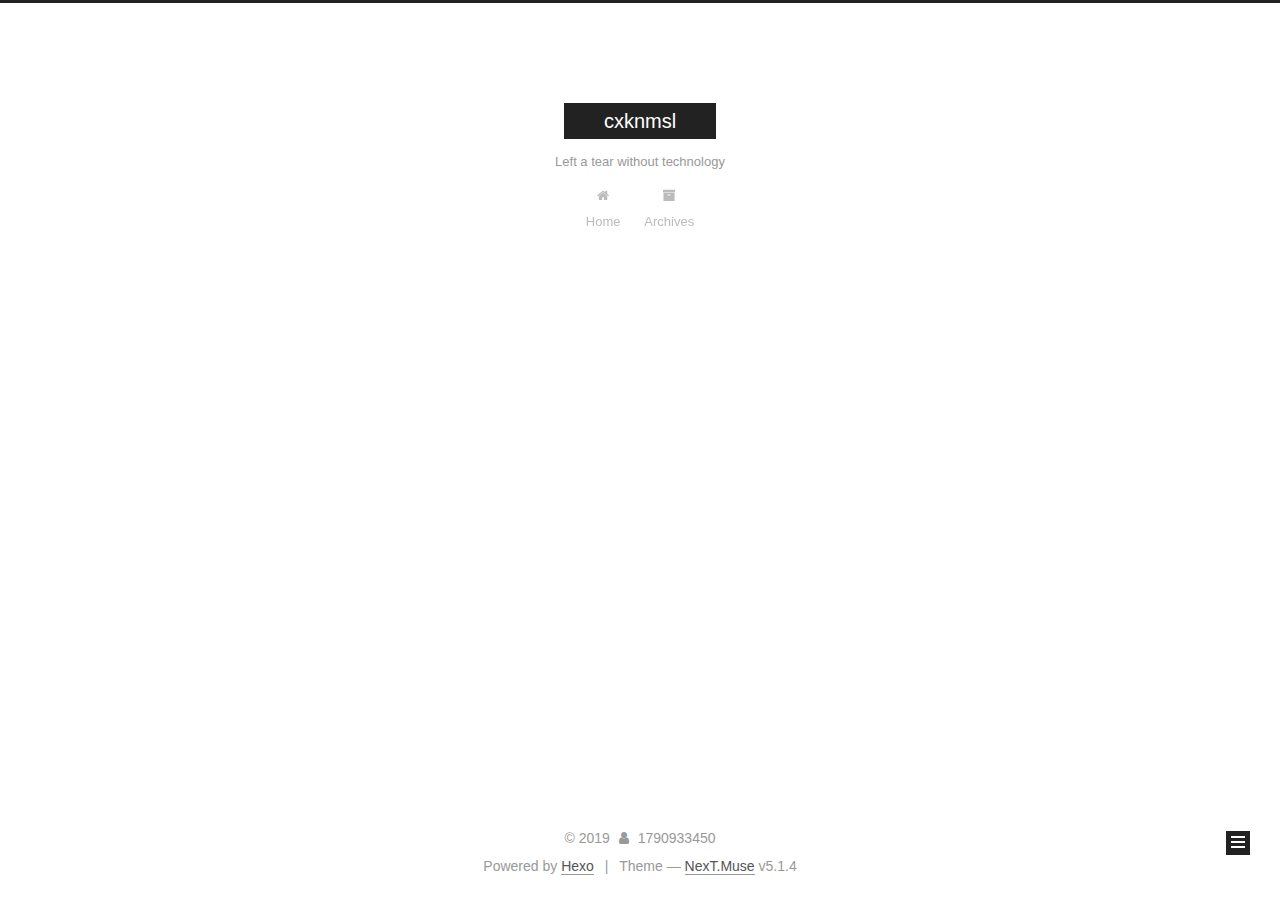
==== commit d001f256: "Site updated: 2019-05-03 11:34:23" ====
--- a/archives/index.html
+++ b/archives/index.html
@@ -80,12 +80,12 @@
 
 
 <meta property="og:type" content="website">
-<meta property="og:title" content="5726">
+<meta property="og:title" content="cxknmsl">
 <meta property="og:url" content="http://yoursite.com/archives/index.html">
-<meta property="og:site_name" content="5726">
+<meta property="og:site_name" content="cxknmsl">
 <meta property="og:locale" content="default">
 <meta name="twitter:card" content="summary">
-<meta name="twitter:title" content="5726">
+<meta name="twitter:title" content="cxknmsl">
 
 
 
@@ -121,7 +121,7 @@
 
 
 
-  <title>Archive | 5726</title>
+  <title>Archive | cxknmsl</title>
   
 
 
@@ -151,7 +151,7 @@
     <div class="custom-logo-site-title">
       <a href="/" class="brand" rel="start">
         <span class="logo-line-before"><i></i></span>
-        <span class="site-title">5726</span>
+        <span class="site-title">cxknmsl</span>
         <span class="logo-line-after"><i></i></span>
       </a>
     </div>
--- a/css/main.css
+++ b/css/main.css
@@ -1822,7 +1822,7 @@
   width: 4px;
   height: 4px;
   border-radius: 50%;
-  background: #bf0dff;
+  background: #e56f47;
 }
 .links-of-blogroll {
   font-size: 13px;
